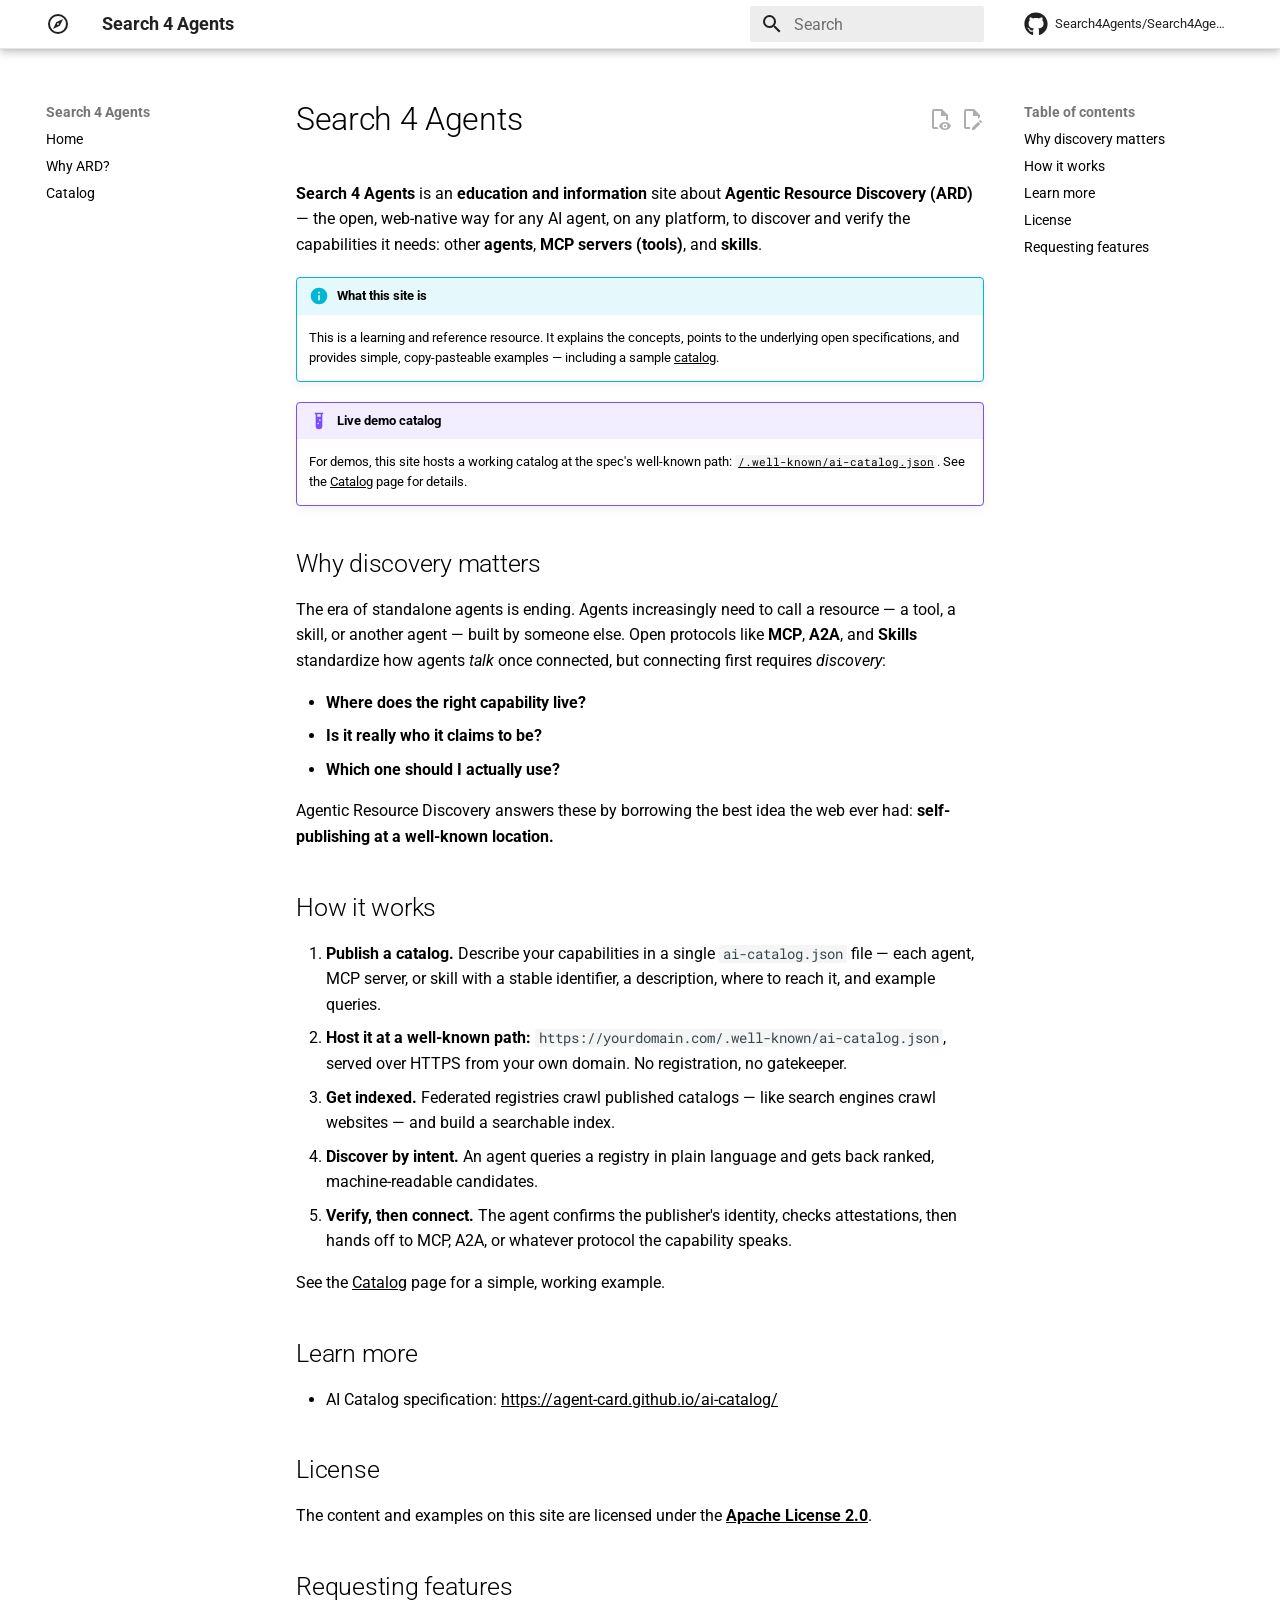
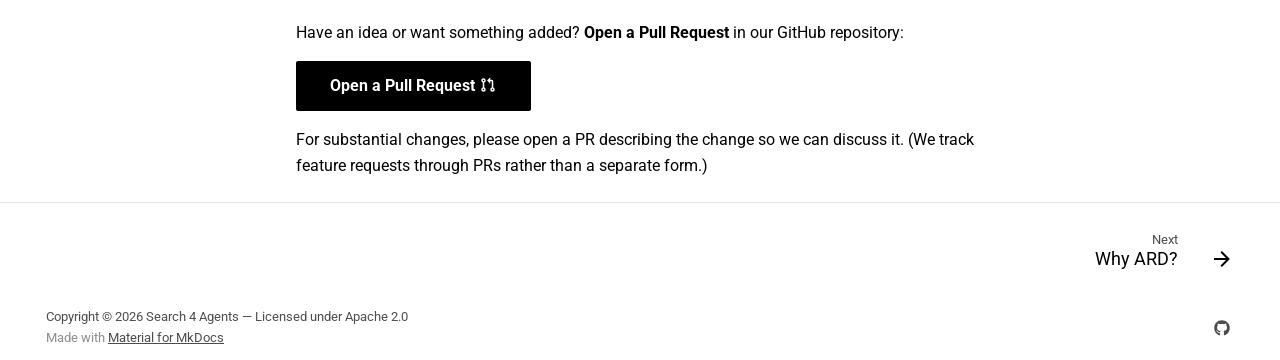
==== index.html @ 11ebf875 "Deployed f8ed419 with MkDocs version: 1.6.1" ====
<!doctype html>
<html lang="en" class="no-js">
  <head>
    
      <meta charset="utf-8">
      <meta name="viewport" content="width=device-width,initial-scale=1">
      
        <meta name="description" content="Search 4 Agents is an education and information site about Agentic Resource Discovery — how to publish, find, and verify agents, MCP servers, and skills on the open web.">
      
      
        <meta name="author" content="Search 4 Agents">
      
      
        <link rel="canonical" href="https://search4agents.github.io/">
      
      
      
        <link rel="next" href="why-ard/">
      
      
        
      
      
      <link rel="icon" href="assets/images/favicon.png">
      <meta name="generator" content="mkdocs-1.6.1, mkdocs-material-9.7.6">
    
    
      
        <title>Search 4 Agents</title>
      
    
    
      <link rel="stylesheet" href="assets/stylesheets/main.484c7ddc.min.css">
      
        
        <link rel="stylesheet" href="assets/stylesheets/palette.ab4e12ef.min.css">
      
      


    
    
      
    
    
      
        
        
        <link rel="preconnect" href="https://fonts.gstatic.com" crossorigin>
        <link rel="stylesheet" href="https://fonts.googleapis.com/css?family=Roboto:300,300i,400,400i,700,700i%7CRoboto+Mono:400,400i,700,700i&display=fallback">
        <style>:root{--md-text-font:"Roboto";--md-code-font:"Roboto Mono"}</style>
      
    
    
      <link rel="stylesheet" href="stylesheets/extra.css">
    
    <script>__md_scope=new URL(".",location),__md_hash=e=>[...e].reduce(((e,_)=>(e<<5)-e+_.charCodeAt(0)),0),__md_get=(e,_=localStorage,t=__md_scope)=>JSON.parse(_.getItem(t.pathname+"."+e)),__md_set=(e,_,t=localStorage,a=__md_scope)=>{try{t.setItem(a.pathname+"."+e,JSON.stringify(_))}catch(e){}}</script>
    
      

    
    
  <link rel="ai-catalog" href="/.well-known/ai-catalog.json" type="application/ai-catalog+json">

  </head>
  
  
    
    
    
    
    
    <body dir="ltr" data-md-color-scheme="default" data-md-color-primary="white" data-md-color-accent="black">
  
    
    <input class="md-toggle" data-md-toggle="drawer" type="checkbox" id="__drawer" autocomplete="off">
    <input class="md-toggle" data-md-toggle="search" type="checkbox" id="__search" autocomplete="off">
    <label class="md-overlay" for="__drawer"></label>
    <div data-md-component="skip">
      
        
        <a href="#search-4-agents" class="md-skip">
          Skip to content
        </a>
      
    </div>
    <div data-md-component="announce">
      
    </div>
    
    
      

  

<header class="md-header md-header--shadow" data-md-component="header">
  <nav class="md-header__inner md-grid" aria-label="Header">
    <a href="." title="Search 4 Agents" class="md-header__button md-logo" aria-label="Search 4 Agents" data-md-component="logo">
      
  
  <svg xmlns="http://www.w3.org/2000/svg" viewBox="0 0 24 24"><path d="m7 17 3.2-6.8L17 7l-3.2 6.8zm5-5.9a.9.9 0 0 0-.9.9.9.9 0 0 0 .9.9.9.9 0 0 0 .9-.9.9.9 0 0 0-.9-.9M12 2a10 10 0 0 1 10 10 10 10 0 0 1-10 10A10 10 0 0 1 2 12 10 10 0 0 1 12 2m0 2a8 8 0 0 0-8 8 8 8 0 0 0 8 8 8 8 0 0 0 8-8 8 8 0 0 0-8-8"/></svg>

    </a>
    <label class="md-header__button md-icon" for="__drawer">
      
      <svg xmlns="http://www.w3.org/2000/svg" viewBox="0 0 24 24"><path d="M3 6h18v2H3zm0 5h18v2H3zm0 5h18v2H3z"/></svg>
    </label>
    <div class="md-header__title" data-md-component="header-title">
      <div class="md-header__ellipsis">
        <div class="md-header__topic">
          <span class="md-ellipsis">
            Search 4 Agents
          </span>
        </div>
        <div class="md-header__topic" data-md-component="header-topic">
          <span class="md-ellipsis">
            
              Home
            
          </span>
        </div>
      </div>
    </div>
    
      
    
    
    
    
      
      
        <label class="md-header__button md-icon" for="__search">
          
          <svg xmlns="http://www.w3.org/2000/svg" viewBox="0 0 24 24"><path d="M9.5 3A6.5 6.5 0 0 1 16 9.5c0 1.61-.59 3.09-1.56 4.23l.27.27h.79l5 5-1.5 1.5-5-5v-.79l-.27-.27A6.52 6.52 0 0 1 9.5 16 6.5 6.5 0 0 1 3 9.5 6.5 6.5 0 0 1 9.5 3m0 2C7 5 5 7 5 9.5S7 14 9.5 14 14 12 14 9.5 12 5 9.5 5"/></svg>
        </label>
        <div class="md-search" data-md-component="search" role="dialog">
  <label class="md-search__overlay" for="__search"></label>
  <div class="md-search__inner" role="search">
    <form class="md-search__form" name="search">
      <input type="text" class="md-search__input" name="query" aria-label="Search" placeholder="Search" autocapitalize="off" autocorrect="off" autocomplete="off" spellcheck="false" data-md-component="search-query" required>
      <label class="md-search__icon md-icon" for="__search">
        
        <svg xmlns="http://www.w3.org/2000/svg" viewBox="0 0 24 24"><path d="M9.5 3A6.5 6.5 0 0 1 16 9.5c0 1.61-.59 3.09-1.56 4.23l.27.27h.79l5 5-1.5 1.5-5-5v-.79l-.27-.27A6.52 6.52 0 0 1 9.5 16 6.5 6.5 0 0 1 3 9.5 6.5 6.5 0 0 1 9.5 3m0 2C7 5 5 7 5 9.5S7 14 9.5 14 14 12 14 9.5 12 5 9.5 5"/></svg>
        
        <svg xmlns="http://www.w3.org/2000/svg" viewBox="0 0 24 24"><path d="M20 11v2H8l5.5 5.5-1.42 1.42L4.16 12l7.92-7.92L13.5 5.5 8 11z"/></svg>
      </label>
      <nav class="md-search__options" aria-label="Search">
        
        <button type="reset" class="md-search__icon md-icon" title="Clear" aria-label="Clear" tabindex="-1">
          
          <svg xmlns="http://www.w3.org/2000/svg" viewBox="0 0 24 24"><path d="M19 6.41 17.59 5 12 10.59 6.41 5 5 6.41 10.59 12 5 17.59 6.41 19 12 13.41 17.59 19 19 17.59 13.41 12z"/></svg>
        </button>
      </nav>
      
        <div class="md-search__suggest" data-md-component="search-suggest"></div>
      
    </form>
    <div class="md-search__output">
      <div class="md-search__scrollwrap" tabindex="0" data-md-scrollfix>
        <div class="md-search-result" data-md-component="search-result">
          <div class="md-search-result__meta">
            Initializing search
          </div>
          <ol class="md-search-result__list" role="presentation"></ol>
        </div>
      </div>
    </div>
  </div>
</div>
      
    
    
      <div class="md-header__source">
        <a href="https://github.com/Search4Agents/Search4Agents" title="Go to repository" class="md-source" data-md-component="source">
  <div class="md-source__icon md-icon">
    
    <svg xmlns="http://www.w3.org/2000/svg" viewBox="0 0 512 512"><!--! Font Awesome Free 7.1.0 by @fontawesome - https://fontawesome.com License - https://fontawesome.com/license/free (Icons: CC BY 4.0, Fonts: SIL OFL 1.1, Code: MIT License) Copyright 2025 Fonticons, Inc.--><path d="M173.9 397.4c0 2-2.3 3.6-5.2 3.6-3.3.3-5.6-1.3-5.6-3.6 0-2 2.3-3.6 5.2-3.6 3-.3 5.6 1.3 5.6 3.6m-31.1-4.5c-.7 2 1.3 4.3 4.3 4.9 2.6 1 5.6 0 6.2-2s-1.3-4.3-4.3-5.2c-2.6-.7-5.5.3-6.2 2.3m44.2-1.7c-2.9.7-4.9 2.6-4.6 4.9.3 2 2.9 3.3 5.9 2.6 2.9-.7 4.9-2.6 4.6-4.6-.3-1.9-3-3.2-5.9-2.9M252.8 8C114.1 8 8 113.3 8 252c0 110.9 69.8 205.8 169.5 239.2 12.8 2.3 17.3-5.6 17.3-12.1 0-6.2-.3-40.4-.3-61.4 0 0-70 15-84.7-29.8 0 0-11.4-29.1-27.8-36.6 0 0-22.9-15.7 1.6-15.4 0 0 24.9 2 38.6 25.8 21.9 38.6 58.6 27.5 72.9 20.9 2.3-16 8.8-27.1 16-33.7-55.9-6.2-112.3-14.3-112.3-110.5 0-27.5 7.6-41.3 23.6-58.9-2.6-6.5-11.1-33.3 2.6-67.9 20.9-6.5 69 27 69 27 20-5.6 41.5-8.5 62.8-8.5s42.8 2.9 62.8 8.5c0 0 48.1-33.6 69-27 13.7 34.7 5.2 61.4 2.6 67.9 16 17.7 25.8 31.5 25.8 58.9 0 96.5-58.9 104.2-114.8 110.5 9.2 7.9 17 22.9 17 46.4 0 33.7-.3 75.4-.3 83.6 0 6.5 4.6 14.4 17.3 12.1C436.2 457.8 504 362.9 504 252 504 113.3 391.5 8 252.8 8M105.2 352.9c-1.3 1-1 3.3.7 5.2 1.6 1.6 3.9 2.3 5.2 1 1.3-1 1-3.3-.7-5.2-1.6-1.6-3.9-2.3-5.2-1m-10.8-8.1c-.7 1.3.3 2.9 2.3 3.9 1.6 1 3.6.7 4.3-.7.7-1.3-.3-2.9-2.3-3.9-2-.6-3.6-.3-4.3.7m32.4 35.6c-1.6 1.3-1 4.3 1.3 6.2 2.3 2.3 5.2 2.6 6.5 1 1.3-1.3.7-4.3-1.3-6.2-2.2-2.3-5.2-2.6-6.5-1m-11.4-14.7c-1.6 1-1.6 3.6 0 5.9s4.3 3.3 5.6 2.3c1.6-1.3 1.6-3.9 0-6.2-1.4-2.3-4-3.3-5.6-2"/></svg>
  </div>
  <div class="md-source__repository">
    Search4Agents/Search4Agents
  </div>
</a>
      </div>
    
  </nav>
  
</header>
    
    <div class="md-container" data-md-component="container">
      
      
        
          
        
      
      <main class="md-main" data-md-component="main">
        <div class="md-main__inner md-grid">
          
            
              
              <div class="md-sidebar md-sidebar--primary" data-md-component="sidebar" data-md-type="navigation" >
                <div class="md-sidebar__scrollwrap">
                  <div class="md-sidebar__inner">
                    



<nav class="md-nav md-nav--primary" aria-label="Navigation" data-md-level="0">
  <label class="md-nav__title" for="__drawer">
    <a href="." title="Search 4 Agents" class="md-nav__button md-logo" aria-label="Search 4 Agents" data-md-component="logo">
      
  
  <svg xmlns="http://www.w3.org/2000/svg" viewBox="0 0 24 24"><path d="m7 17 3.2-6.8L17 7l-3.2 6.8zm5-5.9a.9.9 0 0 0-.9.9.9.9 0 0 0 .9.9.9.9 0 0 0 .9-.9.9.9 0 0 0-.9-.9M12 2a10 10 0 0 1 10 10 10 10 0 0 1-10 10A10 10 0 0 1 2 12 10 10 0 0 1 12 2m0 2a8 8 0 0 0-8 8 8 8 0 0 0 8 8 8 8 0 0 0 8-8 8 8 0 0 0-8-8"/></svg>

    </a>
    Search 4 Agents
  </label>
  
    <div class="md-nav__source">
      <a href="https://github.com/Search4Agents/Search4Agents" title="Go to repository" class="md-source" data-md-component="source">
  <div class="md-source__icon md-icon">
    
    <svg xmlns="http://www.w3.org/2000/svg" viewBox="0 0 512 512"><!--! Font Awesome Free 7.1.0 by @fontawesome - https://fontawesome.com License - https://fontawesome.com/license/free (Icons: CC BY 4.0, Fonts: SIL OFL 1.1, Code: MIT License) Copyright 2025 Fonticons, Inc.--><path d="M173.9 397.4c0 2-2.3 3.6-5.2 3.6-3.3.3-5.6-1.3-5.6-3.6 0-2 2.3-3.6 5.2-3.6 3-.3 5.6 1.3 5.6 3.6m-31.1-4.5c-.7 2 1.3 4.3 4.3 4.9 2.6 1 5.6 0 6.2-2s-1.3-4.3-4.3-5.2c-2.6-.7-5.5.3-6.2 2.3m44.2-1.7c-2.9.7-4.9 2.6-4.6 4.9.3 2 2.9 3.3 5.9 2.6 2.9-.7 4.9-2.6 4.6-4.6-.3-1.9-3-3.2-5.9-2.9M252.8 8C114.1 8 8 113.3 8 252c0 110.9 69.8 205.8 169.5 239.2 12.8 2.3 17.3-5.6 17.3-12.1 0-6.2-.3-40.4-.3-61.4 0 0-70 15-84.7-29.8 0 0-11.4-29.1-27.8-36.6 0 0-22.9-15.7 1.6-15.4 0 0 24.9 2 38.6 25.8 21.9 38.6 58.6 27.5 72.9 20.9 2.3-16 8.8-27.1 16-33.7-55.9-6.2-112.3-14.3-112.3-110.5 0-27.5 7.6-41.3 23.6-58.9-2.6-6.5-11.1-33.3 2.6-67.9 20.9-6.5 69 27 69 27 20-5.6 41.5-8.5 62.8-8.5s42.8 2.9 62.8 8.5c0 0 48.1-33.6 69-27 13.7 34.7 5.2 61.4 2.6 67.9 16 17.7 25.8 31.5 25.8 58.9 0 96.5-58.9 104.2-114.8 110.5 9.2 7.9 17 22.9 17 46.4 0 33.7-.3 75.4-.3 83.6 0 6.5 4.6 14.4 17.3 12.1C436.2 457.8 504 362.9 504 252 504 113.3 391.5 8 252.8 8M105.2 352.9c-1.3 1-1 3.3.7 5.2 1.6 1.6 3.9 2.3 5.2 1 1.3-1 1-3.3-.7-5.2-1.6-1.6-3.9-2.3-5.2-1m-10.8-8.1c-.7 1.3.3 2.9 2.3 3.9 1.6 1 3.6.7 4.3-.7.7-1.3-.3-2.9-2.3-3.9-2-.6-3.6-.3-4.3.7m32.4 35.6c-1.6 1.3-1 4.3 1.3 6.2 2.3 2.3 5.2 2.6 6.5 1 1.3-1.3.7-4.3-1.3-6.2-2.2-2.3-5.2-2.6-6.5-1m-11.4-14.7c-1.6 1-1.6 3.6 0 5.9s4.3 3.3 5.6 2.3c1.6-1.3 1.6-3.9 0-6.2-1.4-2.3-4-3.3-5.6-2"/></svg>
  </div>
  <div class="md-source__repository">
    Search4Agents/Search4Agents
  </div>
</a>
    </div>
  
  <ul class="md-nav__list" data-md-scrollfix>
    
      
      
  
  
    
  
  
  
    <li class="md-nav__item md-nav__item--active">
      
      <input class="md-nav__toggle md-toggle" type="checkbox" id="__toc">
      
      
        
      
      
        <label class="md-nav__link md-nav__link--active" for="__toc">
          
  
  
  <span class="md-ellipsis">
    
  
    Home
  

    
  </span>
  
  

          <span class="md-nav__icon md-icon"></span>
        </label>
      
      <a href="." class="md-nav__link md-nav__link--active">
        
  
  
  <span class="md-ellipsis">
    
  
    Home
  

    
  </span>
  
  

      </a>
      
        

<nav class="md-nav md-nav--secondary" aria-label="Table of contents">
  
  
  
    
  
  
    <label class="md-nav__title" for="__toc">
      <span class="md-nav__icon md-icon"></span>
      Table of contents
    </label>
    <ul class="md-nav__list" data-md-component="toc" data-md-scrollfix>
      
        <li class="md-nav__item">
  <a href="#why-discovery-matters" class="md-nav__link">
    <span class="md-ellipsis">
      
        Why discovery matters
      
    </span>
  </a>
  
</li>
      
        <li class="md-nav__item">
  <a href="#how-it-works" class="md-nav__link">
    <span class="md-ellipsis">
      
        How it works
      
    </span>
  </a>
  
</li>
      
        <li class="md-nav__item">
  <a href="#learn-more" class="md-nav__link">
    <span class="md-ellipsis">
      
        Learn more
      
    </span>
  </a>
  
</li>
      
        <li class="md-nav__item">
  <a href="#license" class="md-nav__link">
    <span class="md-ellipsis">
      
        License
      
    </span>
  </a>
  
</li>
      
        <li class="md-nav__item">
  <a href="#requesting-features" class="md-nav__link">
    <span class="md-ellipsis">
      
        Requesting features
      
    </span>
  </a>
  
</li>
      
    </ul>
  
</nav>
      
    </li>
  

    
      
      
  
  
  
  
    <li class="md-nav__item">
      <a href="why-ard/" class="md-nav__link">
        
  
  
  <span class="md-ellipsis">
    
  
    Why ARD?
  

    
  </span>
  
  

      </a>
    </li>
  

    
      
      
  
  
  
  
    <li class="md-nav__item">
      <a href="catalog/" class="md-nav__link">
        
  
  
  <span class="md-ellipsis">
    
  
    Catalog
  

    
  </span>
  
  

      </a>
    </li>
  

    
  </ul>
</nav>
                  </div>
                </div>
              </div>
            
            
              
              <div class="md-sidebar md-sidebar--secondary" data-md-component="sidebar" data-md-type="toc" >
                <div class="md-sidebar__scrollwrap">
                  <div class="md-sidebar__inner">
                    

<nav class="md-nav md-nav--secondary" aria-label="Table of contents">
  
  
  
    
  
  
    <label class="md-nav__title" for="__toc">
      <span class="md-nav__icon md-icon"></span>
      Table of contents
    </label>
    <ul class="md-nav__list" data-md-component="toc" data-md-scrollfix>
      
        <li class="md-nav__item">
  <a href="#why-discovery-matters" class="md-nav__link">
    <span class="md-ellipsis">
      
        Why discovery matters
      
    </span>
  </a>
  
</li>
      
        <li class="md-nav__item">
  <a href="#how-it-works" class="md-nav__link">
    <span class="md-ellipsis">
      
        How it works
      
    </span>
  </a>
  
</li>
      
        <li class="md-nav__item">
  <a href="#learn-more" class="md-nav__link">
    <span class="md-ellipsis">
      
        Learn more
      
    </span>
  </a>
  
</li>
      
        <li class="md-nav__item">
  <a href="#license" class="md-nav__link">
    <span class="md-ellipsis">
      
        License
      
    </span>
  </a>
  
</li>
      
        <li class="md-nav__item">
  <a href="#requesting-features" class="md-nav__link">
    <span class="md-ellipsis">
      
        Requesting features
      
    </span>
  </a>
  
</li>
      
    </ul>
  
</nav>
                  </div>
                </div>
              </div>
            
          
          
            <div class="md-content" data-md-component="content">
              
              <article class="md-content__inner md-typeset">
                
                  


  
    <a href="https://github.com/Search4Agents/Search4Agents/edit/main/docs/index.md" title="Edit this page" class="md-content__button md-icon" rel="edit">
      
      <svg xmlns="http://www.w3.org/2000/svg" viewBox="0 0 24 24"><path d="M10 20H6V4h7v5h5v3.1l2-2V8l-6-6H6c-1.1 0-2 .9-2 2v16c0 1.1.9 2 2 2h4zm10.2-7c.1 0 .3.1.4.2l1.3 1.3c.2.2.2.6 0 .8l-1 1-2.1-2.1 1-1c.1-.1.2-.2.4-.2m0 3.9L14.1 23H12v-2.1l6.1-6.1z"/></svg>
    </a>
  
  
    
      
    
    <a href="https://github.com/Search4Agents/Search4Agents/raw/main/docs/index.md" title="View source of this page" class="md-content__button md-icon">
      
      <svg xmlns="http://www.w3.org/2000/svg" viewBox="0 0 24 24"><path d="M17 18c.56 0 1 .44 1 1s-.44 1-1 1-1-.44-1-1 .44-1 1-1m0-3c-2.73 0-5.06 1.66-6 4 .94 2.34 3.27 4 6 4s5.06-1.66 6-4c-.94-2.34-3.27-4-6-4m0 6.5a2.5 2.5 0 0 1-2.5-2.5 2.5 2.5 0 0 1 2.5-2.5 2.5 2.5 0 0 1 2.5 2.5 2.5 2.5 0 0 1-2.5 2.5M9.27 20H6V4h7v5h5v4.07c.7.08 1.36.25 2 .49V8l-6-6H6a2 2 0 0 0-2 2v16a2 2 0 0 0 2 2h4.5a8.2 8.2 0 0 1-1.23-2"/></svg>
    </a>
  


<h1 id="search-4-agents">Search 4 Agents<a class="headerlink" href="#search-4-agents" title="Permanent link">&para;</a></h1>
<p><strong>Search 4 Agents</strong> is an <strong>education and information</strong> site about
<strong>Agentic Resource Discovery (ARD)</strong> — the open, web-native way for any AI agent,
on any platform, to discover and verify the capabilities it needs: other
<strong>agents</strong>, <strong>MCP servers (tools)</strong>, and <strong>skills</strong>.</p>
<div class="admonition info">
<p class="admonition-title">What this site is</p>
<p>This is a learning and reference resource. It explains the concepts, points
to the underlying open specifications, and provides simple, copy-pasteable
examples — including a sample <a href="catalog/">catalog</a>.</p>
</div>
<div class="admonition example">
<p class="admonition-title">Live demo catalog</p>
<p>For demos, this site hosts a working catalog at the spec's well-known path:
<a href=".well-known/ai-catalog.json"><code>/.well-known/ai-catalog.json</code></a>. See the
<a href="catalog/#live-demo-catalog">Catalog</a> page for details.</p>
</div>
<h2 id="why-discovery-matters">Why discovery matters<a class="headerlink" href="#why-discovery-matters" title="Permanent link">&para;</a></h2>
<p>The era of standalone agents is ending. Agents increasingly need to call a
resource — a tool, a skill, or another agent — built by someone else. Open
protocols like <strong>MCP</strong>, <strong>A2A</strong>, and <strong>Skills</strong> standardize how agents <em>talk</em>
once connected, but connecting first requires <em>discovery</em>:</p>
<ul>
<li><strong>Where does the right capability live?</strong></li>
<li><strong>Is it really who it claims to be?</strong></li>
<li><strong>Which one should I actually use?</strong></li>
</ul>
<p>Agentic Resource Discovery answers these by borrowing the best idea the web ever
had: <strong>self-publishing at a well-known location.</strong></p>
<h2 id="how-it-works">How it works<a class="headerlink" href="#how-it-works" title="Permanent link">&para;</a></h2>
<ol>
<li><strong>Publish a catalog.</strong> Describe your capabilities in a single
   <code>ai-catalog.json</code> file — each agent, MCP server, or skill with a stable
   identifier, a description, where to reach it, and example queries.</li>
<li><strong>Host it at a well-known path:</strong>
   <code>https://yourdomain.com/.well-known/ai-catalog.json</code>, served over HTTPS from
   your own domain. No registration, no gatekeeper.</li>
<li><strong>Get indexed.</strong> Federated registries crawl published catalogs — like search
   engines crawl websites — and build a searchable index.</li>
<li><strong>Discover by intent.</strong> An agent queries a registry in plain language and
   gets back ranked, machine-readable candidates.</li>
<li><strong>Verify, then connect.</strong> The agent confirms the publisher's identity,
   checks attestations, then hands off to MCP, A2A, or whatever protocol the
   capability speaks.</li>
</ol>
<p>See the <a href="catalog/">Catalog</a> page for a simple, working example.</p>
<h2 id="learn-more">Learn more<a class="headerlink" href="#learn-more" title="Permanent link">&para;</a></h2>
<ul>
<li>AI Catalog specification: <a href="https://agent-card.github.io/ai-catalog/">https://agent-card.github.io/ai-catalog/</a></li>
</ul>
<h2 id="license">License<a class="headerlink" href="#license" title="Permanent link">&para;</a></h2>
<p>The content and examples on this site are licensed under the
<strong><a href="https://www.apache.org/licenses/LICENSE-2.0">Apache License 2.0</a></strong>.</p>
<h2 id="requesting-features">Requesting features<a class="headerlink" href="#requesting-features" title="Permanent link">&para;</a></h2>
<p>Have an idea or want something added? <strong>Open a Pull Request</strong> in our GitHub
repository:</p>
<p><a class="md-button md-button--primary" href="https://github.com/Search4Agents/Search4Agents/pulls">Open a Pull Request <span class="twemoji"><svg xmlns="http://www.w3.org/2000/svg" viewBox="0 0 24 24"><path d="M6 3a3 3 0 0 1 3 3c0 1.31-.83 2.42-2 2.83v6.34c1.17.41 2 1.52 2 2.83a3 3 0 0 1-3 3 3 3 0 0 1-3-3c0-1.31.83-2.42 2-2.83V8.83A2.99 2.99 0 0 1 3 6a3 3 0 0 1 3-3m0 2a1 1 0 0 0-1 1 1 1 0 0 0 1 1 1 1 0 0 0 1-1 1 1 0 0 0-1-1m0 12a1 1 0 0 0-1 1 1 1 0 0 0 1 1 1 1 0 0 0 1-1 1 1 0 0 0-1-1m15 1a3 3 0 0 1-3 3 3 3 0 0 1-3-3c0-1.31.83-2.42 2-2.83V7h-2v3.25L10.75 6 15 1.75V5h2a2 2 0 0 1 2 2v8.17c1.17.41 2 1.52 2 2.83m-3-1a1 1 0 0 0-1 1 1 1 0 0 0 1 1 1 1 0 0 0 1-1 1 1 0 0 0-1-1"/></svg></span></a></p>
<p>For substantial changes, please open a PR describing the change so we can discuss
it. (We track feature requests through PRs rather than a separate form.)</p>












                
              </article>
            </div>
          
          
<script>var target=document.getElementById(location.hash.slice(1));target&&target.name&&(target.checked=target.name.startsWith("__tabbed_"))</script>
        </div>
        
          <button type="button" class="md-top md-icon" data-md-component="top" hidden>
  
  <svg xmlns="http://www.w3.org/2000/svg" viewBox="0 0 24 24"><path d="M13 20h-2V8l-5.5 5.5-1.42-1.42L12 4.16l7.92 7.92-1.42 1.42L13 8z"/></svg>
  Back to top
</button>
        
      </main>
      
        <footer class="md-footer">
  
    
      
      <nav class="md-footer__inner md-grid" aria-label="Footer" >
        
        
          
          <a href="why-ard/" class="md-footer__link md-footer__link--next" aria-label="Next: Why ARD?">
            <div class="md-footer__title">
              <span class="md-footer__direction">
                Next
              </span>
              <div class="md-ellipsis">
                Why ARD?
              </div>
            </div>
            <div class="md-footer__button md-icon">
              
              <svg xmlns="http://www.w3.org/2000/svg" viewBox="0 0 24 24"><path d="M4 11v2h12l-5.5 5.5 1.42 1.42L19.84 12l-7.92-7.92L10.5 5.5 16 11z"/></svg>
            </div>
          </a>
        
      </nav>
    
  
  <div class="md-footer-meta md-typeset">
    <div class="md-footer-meta__inner md-grid">
      <div class="md-copyright">
  
    <div class="md-copyright__highlight">
      Copyright &copy; 2026 Search 4 Agents — Licensed under Apache 2.0
    </div>
  
  
    Made with
    <a href="https://squidfunk.github.io/mkdocs-material/" target="_blank" rel="noopener">
      Material for MkDocs
    </a>
  
</div>
      
        
<div class="md-social">
  
    
    
    
    
    <a href="https://github.com/Search4Agents/Search4Agents" target="_blank" rel="noopener" title="Search 4 Agents on GitHub" class="md-social__link">
      <svg xmlns="http://www.w3.org/2000/svg" viewBox="0 0 512 512"><!--! Font Awesome Free 7.1.0 by @fontawesome - https://fontawesome.com License - https://fontawesome.com/license/free (Icons: CC BY 4.0, Fonts: SIL OFL 1.1, Code: MIT License) Copyright 2025 Fonticons, Inc.--><path d="M173.9 397.4c0 2-2.3 3.6-5.2 3.6-3.3.3-5.6-1.3-5.6-3.6 0-2 2.3-3.6 5.2-3.6 3-.3 5.6 1.3 5.6 3.6m-31.1-4.5c-.7 2 1.3 4.3 4.3 4.9 2.6 1 5.6 0 6.2-2s-1.3-4.3-4.3-5.2c-2.6-.7-5.5.3-6.2 2.3m44.2-1.7c-2.9.7-4.9 2.6-4.6 4.9.3 2 2.9 3.3 5.9 2.6 2.9-.7 4.9-2.6 4.6-4.6-.3-1.9-3-3.2-5.9-2.9M252.8 8C114.1 8 8 113.3 8 252c0 110.9 69.8 205.8 169.5 239.2 12.8 2.3 17.3-5.6 17.3-12.1 0-6.2-.3-40.4-.3-61.4 0 0-70 15-84.7-29.8 0 0-11.4-29.1-27.8-36.6 0 0-22.9-15.7 1.6-15.4 0 0 24.9 2 38.6 25.8 21.9 38.6 58.6 27.5 72.9 20.9 2.3-16 8.8-27.1 16-33.7-55.9-6.2-112.3-14.3-112.3-110.5 0-27.5 7.6-41.3 23.6-58.9-2.6-6.5-11.1-33.3 2.6-67.9 20.9-6.5 69 27 69 27 20-5.6 41.5-8.5 62.8-8.5s42.8 2.9 62.8 8.5c0 0 48.1-33.6 69-27 13.7 34.7 5.2 61.4 2.6 67.9 16 17.7 25.8 31.5 25.8 58.9 0 96.5-58.9 104.2-114.8 110.5 9.2 7.9 17 22.9 17 46.4 0 33.7-.3 75.4-.3 83.6 0 6.5 4.6 14.4 17.3 12.1C436.2 457.8 504 362.9 504 252 504 113.3 391.5 8 252.8 8M105.2 352.9c-1.3 1-1 3.3.7 5.2 1.6 1.6 3.9 2.3 5.2 1 1.3-1 1-3.3-.7-5.2-1.6-1.6-3.9-2.3-5.2-1m-10.8-8.1c-.7 1.3.3 2.9 2.3 3.9 1.6 1 3.6.7 4.3-.7.7-1.3-.3-2.9-2.3-3.9-2-.6-3.6-.3-4.3.7m32.4 35.6c-1.6 1.3-1 4.3 1.3 6.2 2.3 2.3 5.2 2.6 6.5 1 1.3-1.3.7-4.3-1.3-6.2-2.2-2.3-5.2-2.6-6.5-1m-11.4-14.7c-1.6 1-1.6 3.6 0 5.9s4.3 3.3 5.6 2.3c1.6-1.3 1.6-3.9 0-6.2-1.4-2.3-4-3.3-5.6-2"/></svg>
    </a>
  
</div>
      
    </div>
  </div>
</footer>
      
    </div>
    <div class="md-dialog" data-md-component="dialog">
      <div class="md-dialog__inner md-typeset"></div>
    </div>
    
    
    
      
      
      <script id="__config" type="application/json">{"annotate": null, "base": ".", "features": ["navigation.instant", "navigation.tracking", "navigation.top", "navigation.footer", "content.code.copy", "content.action.edit", "content.action.view", "search.suggest", "search.highlight", "toc.follow"], "search": "assets/javascripts/workers/search.2c215733.min.js", "tags": null, "translations": {"clipboard.copied": "Copied to clipboard", "clipboard.copy": "Copy to clipboard", "search.result.more.one": "1 more on this page", "search.result.more.other": "# more on this page", "search.result.none": "No matching documents", "search.result.one": "1 matching document", "search.result.other": "# matching documents", "search.result.placeholder": "Type to start searching", "search.result.term.missing": "Missing", "select.version": "Select version"}, "version": null}</script>
    
    
      <script src="assets/javascripts/bundle.79ae519e.min.js"></script>
      
    
  </body>
</html>
---- assets/stylesheets/main.484c7ddc.min.css ----
@charset "UTF-8";html{-webkit-text-size-adjust:none;-moz-text-size-adjust:none;text-size-adjust:none;box-sizing:border-box}*,:after,:before{box-sizing:inherit}@media (prefers-reduced-motion){*,:after,:before{transition:none!important}}body{margin:0}a,button,input,label{-webkit-tap-highlight-color:transparent}a{color:inherit;text-decoration:none}hr{border:0;box-sizing:initial;display:block;height:.05rem;overflow:visible;padding:0}small{font-size:80%}sub,sup{line-height:1em}img{border-style:none}table{border-collapse:initial;border-spacing:0}td,th{font-weight:400;vertical-align:top}button{background:#0000;border:0;font-family:inherit;font-size:inherit;margin:0;padding:0}input{border:0;outline:none}:root{--md-primary-fg-color:#4051b5;--md-primary-fg-color--light:#5d6cc0;--md-primary-fg-color--dark:#303fa1;--md-primary-bg-color:#fff;--md-primary-bg-color--light:#ffffffb3;--md-accent-fg-color:#526cfe;--md-accent-fg-color--transparent:#526cfe1a;--md-accent-bg-color:#fff;--md-accent-bg-color--light:#ffffffb3}[data-md-color-scheme=default]{color-scheme:light}[data-md-color-scheme=default] img[src$="#gh-dark-mode-only"],[data-md-color-scheme=default] img[src$="#only-dark"]{display:none}:root,[data-md-color-scheme=default]{--md-hue:225deg;--md-default-fg-color:#000000de;--md-default-fg-color--light:#0000008a;--md-default-fg-color--lighter:#00000052;--md-default-fg-color--lightest:#00000012;--md-default-bg-color:#fff;--md-default-bg-color--light:#ffffffb3;--md-default-bg-color--lighter:#ffffff4d;--md-default-bg-color--lightest:#ffffff1f;--md-code-fg-color:#36464e;--md-code-bg-color:#f5f5f5;--md-code-bg-color--light:#f5f5f5b3;--md-code-bg-color--lighter:#f5f5f54d;--md-code-hl-color:#4287ff;--md-code-hl-color--light:#4287ff1a;--md-code-hl-number-color:#d52a2a;--md-code-hl-special-color:#db1457;--md-code-hl-function-color:#a846b9;--md-code-hl-constant-color:#6e59d9;--md-code-hl-keyword-color:#3f6ec6;--md-code-hl-string-color:#1c7d4d;--md-code-hl-name-color:var(--md-code-fg-color);--md-code-hl-operator-color:var(--md-default-fg-color--light);--md-code-hl-punctuation-color:var(--md-default-fg-color--light);--md-code-hl-comment-color:var(--md-default-fg-color--light);--md-code-hl-generic-color:var(--md-default-fg-color--light);--md-code-hl-variable-color:var(--md-default-fg-color--light);--md-typeset-color:var(--md-default-fg-color);--md-typeset-a-color:var(--md-primary-fg-color);--md-typeset-del-color:#f5503d26;--md-typeset-ins-color:#0bd57026;--md-typeset-kbd-color:#fafafa;--md-typeset-kbd-accent-color:#fff;--md-typeset-kbd-border-color:#b8b8b8;--md-typeset-mark-color:#ffff0080;--md-typeset-table-color:#0000001f;--md-typeset-table-color--light:rgba(0,0,0,.035);--md-admonition-fg-color:var(--md-default-fg-color);--md-admonition-bg-color:var(--md-default-bg-color);--md-warning-fg-color:#000000de;--md-warning-bg-color:#ff9;--md-footer-fg-color:#fff;--md-footer-fg-color--light:#ffffffb3;--md-footer-fg-color--lighter:#ffffff73;--md-footer-bg-color:#000000de;--md-footer-bg-color--dark:#00000052;--md-shadow-z1:0 0.2rem 0.5rem #0000000d,0 0 0.05rem #0000001a;--md-shadow-z2:0 0.2rem 0.5rem #0000001a,0 0 0.05rem #00000040;--md-shadow-z3:0 0.2rem 0.5rem #0003,0 0 0.05rem #00000059}.md-icon svg{fill:currentcolor;display:block;height:1.2rem;width:1.2rem}body{-webkit-font-smoothing:antialiased;-moz-osx-font-smoothing:grayscale;--md-text-font-family:var(--md-text-font,_),-apple-system,BlinkMacSystemFont,Helvetica,Arial,sans-serif;--md-code-font-family:var(--md-code-font,_),SFMono-Regular,Consolas,Menlo,monospace}aside,body,input{font-feature-settings:"kern","liga";color:var(--md-typeset-color);font-family:var(--md-text-font-family)}code,kbd,pre{font-feature-settings:"kern";font-family:var(--md-code-font-family)}:root{--md-typeset-table-sort-icon:url('data:image/svg+xml;charset=utf-8,<svg xmlns="http://www.w3.org/2000/svg" viewBox="0 0 24 24"><path d="m18 21-4-4h3V7h-3l4-4 4 4h-3v10h3M2 19v-2h10v2M2 13v-2h7v2M2 7V5h4v2z"/></svg>');--md-typeset-table-sort-icon--asc:url('data:image/svg+xml;charset=utf-8,<svg xmlns="http://www.w3.org/2000/svg" viewBox="0 0 24 24"><path d="M19 17h3l-4 4-4-4h3V3h2M2 17h10v2H2M6 5v2H2V5m0 6h7v2H2z"/></svg>');--md-typeset-table-sort-icon--desc:url('data:image/svg+xml;charset=utf-8,<svg xmlns="http://www.w3.org/2000/svg" viewBox="0 0 24 24"><path d="M19 7h3l-4-4-4 4h3v14h2M2 17h10v2H2M6 5v2H2V5m0 6h7v2H2z"/></svg>')}.md-typeset{-webkit-print-color-adjust:exact;color-adjust:exact;font-size:.8rem;line-height:1.6;overflow-wrap:break-word}@media print{.md-typeset{font-size:.68rem}}.md-typeset blockquote,.md-typeset dl,.md-typeset figure,.md-typeset ol,.md-typeset pre,.md-typeset ul{margin-bottom:1em;margin-top:1em}.md-typeset h1{color:var(--md-default-fg-color--light);font-size:2em;line-height:1.3;margin:0 0 1.25em}.md-typeset h1,.md-typeset h2{font-weight:300;letter-spacing:-.01em}.md-typeset h2{font-size:1.5625em;line-height:1.4;margin:1.6em 0 .64em}.md-typeset h3{font-size:1.25em;font-weight:400;letter-spacing:-.01em;line-height:1.5;margin:1.6em 0 .8em}.md-typeset h2+h3{margin-top:.8em}.md-typeset h4{font-weight:700;letter-spacing:-.01em;margin:1em 0}.md-typeset h5,.md-typeset h6{color:var(--md-default-fg-color--light);font-size:.8em;font-weight:700;letter-spacing:-.01em;margin:1.25em 0}.md-typeset h5{text-transform:uppercase}.md-typeset h5 code{text-transform:none}.md-typeset hr{border-bottom:.05rem solid var(--md-default-fg-color--lightest);display:flow-root;margin:1.5em 0}.md-typeset a{color:var(--md-typeset-a-color);word-break:break-word}.md-typeset a,.md-typeset a:before{transition:color 125ms}.md-typeset a:focus,.md-typeset a:hover{color:var(--md-accent-fg-color)}.md-typeset a:focus code,.md-typeset a:hover code{background-color:var(--md-accent-fg-color--transparent);color:var(--md-accent-fg-color)}.md-typeset a code{color:var(--md-typeset-a-color)}.md-typeset a.focus-visible{outline-color:var(--md-accent-fg-color);outline-offset:.2rem}.md-typeset code,.md-typeset kbd,.md-typeset pre{color:var(--md-code-fg-color);direction:ltr;font-variant-ligatures:none;transition:background-color 125ms}@media print{.md-typeset code,.md-typeset kbd,.md-typeset pre{white-space:pre-wrap}}.md-typeset code{background-color:var(--md-code-bg-color);border-radius:.1rem;-webkit-box-decoration-break:clone;box-decoration-break:clone;font-size:.85em;padding:0 .2941176471em;transition:color 125ms,background-color 125ms;word-break:break-word}.md-typeset code:not(.focus-visible){-webkit-tap-highlight-color:transparent;outline:none}.md-typeset pre{display:flow-root;line-height:1.4;position:relative}.md-typeset pre>code{-webkit-box-decoration-break:slice;box-decoration-break:slice;box-shadow:none;display:block;margin:0;outline-color:var(--md-accent-fg-color);overflow:auto;padding:.7720588235em 1.1764705882em;scrollbar-color:var(--md-default-fg-color--lighter) #0000;scrollbar-width:thin;touch-action:auto;word-break:normal}.md-typeset pre>code:hover{scrollbar-color:var(--md-accent-fg-color) #0000}.md-typeset pre>code::-webkit-scrollbar{height:.2rem;width:.2rem}.md-typeset pre>code::-webkit-scrollbar-thumb{background-color:var(--md-default-fg-color--lighter)}.md-typeset pre>code::-webkit-scrollbar-thumb:hover{background-color:var(--md-accent-fg-color)}.md-typeset kbd{background-color:var(--md-typeset-kbd-color);border-radius:.1rem;box-shadow:0 .1rem 0 .05rem var(--md-typeset-kbd-border-color),0 .1rem 0 var(--md-typeset-kbd-border-color),0 -.1rem .2rem var(--md-typeset-kbd-accent-color) inset;color:var(--md-default-fg-color);display:inline-block;font-size:.75em;padding:0 .6666666667em;vertical-align:text-top;word-break:break-word}.md-typeset mark{background-color:var(--md-typeset-mark-color);-webkit-box-decoration-break:clone;box-decoration-break:clone;color:inherit;word-break:break-word}.md-typeset abbr{cursor:help;text-decoration:none}.md-typeset [data-preview],.md-typeset abbr{border-bottom:.05rem dotted var(--md-default-fg-color--light)}.md-typeset small{opacity:.75}[dir=ltr] .md-typeset sub,[dir=ltr] .md-typeset sup{margin-left:.078125em}[dir=rtl] .md-typeset sub,[dir=rtl] .md-typeset sup{margin-right:.078125em}[dir=ltr] .md-typeset blockquote{padding-left:.6rem}[dir=rtl] .md-typeset blockquote{padding-right:.6rem}[dir=ltr] .md-typeset blockquote{border-left:.2rem solid var(--md-default-fg-color--lighter)}[dir=rtl] .md-typeset blockquote{border-right:.2rem solid var(--md-default-fg-color--lighter)}.md-typeset blockquote{color:var(--md-default-fg-color--light);margin-left:0;margin-right:0}.md-typeset ul{list-style-type:disc}.md-typeset ul[type]{list-style-type:revert-layer}[dir=ltr] .md-typeset ol,[dir=ltr] .md-typeset ul{margin-left:.625em}[dir=rtl] .md-typeset ol,[dir=rtl] .md-typeset ul{margin-right:.625em}.md-typeset ol,.md-typeset ul{padding:0}.md-typeset ol:not([hidden]),.md-typeset ul:not([hidden]){display:flow-root}.md-typeset ol ol,.md-typeset ul ol{list-style-type:lower-alpha}.md-typeset ol ol ol,.md-typeset ul ol ol{list-style-type:lower-roman}.md-typeset ol ol ol ol,.md-typeset ul ol ol ol{list-style-type:upper-alpha}.md-typeset ol ol ol ol ol,.md-typeset ul ol ol ol ol{list-style-type:upper-roman}.md-typeset ol[type],.md-typeset ul[type]{list-style-type:revert-layer}[dir=ltr] .md-typeset ol li,[dir=ltr] .md-typeset ul li{margin-left:1.25em}[dir=rtl] .md-typeset ol li,[dir=rtl] .md-typeset ul li{margin-right:1.25em}.md-typeset ol li,.md-typeset ul li{margin-bottom:.5em}.md-typeset ol li blockquote,.md-typeset ol li p,.md-typeset ul li blockquote,.md-typeset ul li p{margin:.5em 0}.md-typeset ol li:last-child,.md-typeset ul li:last-child{margin-bottom:0}[dir=ltr] .md-typeset ol li ol,[dir=ltr] .md-typeset ol li ul,[dir=ltr] .md-typeset ul li ol,[dir=ltr] .md-typeset ul li ul{margin-left:.625em}[dir=rtl] .md-typeset ol li ol,[dir=rtl] .md-typeset ol li ul,[dir=rtl] .md-typeset ul li ol,[dir=rtl] .md-typeset ul li ul{margin-right:.625em}.md-typeset ol li ol,.md-typeset ol li ul,.md-typeset ul li ol,.md-typeset ul li ul{margin-bottom:.5em;margin-top:.5em}[dir=ltr] .md-typeset dd{margin-left:1.875em}[dir=rtl] .md-typeset dd{margin-right:1.875em}.md-typeset dd{margin-bottom:1.5em;margin-top:1em}.md-typeset img,.md-typeset svg,.md-typeset video{height:auto;max-width:100%}.md-typeset img[align=left]{margin:1em 1em 1em 0}.md-typeset img[align=right]{margin:1em 0 1em 1em}.md-typeset img[align]:only-child{margin-top:0}.md-typeset figure{display:flow-root;margin:1em auto;max-width:100%;text-align:center;width:fit-content}.md-typeset figure img{display:block;margin:0 auto}.md-typeset figcaption{font-style:italic;margin:1em auto;max-width:24rem}.md-typeset iframe{max-width:100%}.md-typeset table:not([class]){background-color:var(--md-default-bg-color);border:.05rem solid var(--md-typeset-table-color);border-radius:.1rem;display:inline-block;font-size:.64rem;max-width:100%;overflow:auto;touch-action:auto}@media print{.md-typeset table:not([class]){display:table}}.md-typeset table:not([class])+*{margin-top:1.5em}.md-typeset table:not([class]) td>:first-child,.md-typeset table:not([class]) th>:first-child{margin-top:0}.md-typeset table:not([class]) td>:last-child,.md-typeset table:not([class]) th>:last-child{margin-bottom:0}.md-typeset table:not([class]) td:not([align]),.md-typeset table:not([class]) th:not([align]){text-align:left}[dir=rtl] .md-typeset table:not([class]) td:not([align]),[dir=rtl] .md-typeset table:not([class]) th:not([align]){text-align:right}.md-typeset table:not([class]) th{font-weight:700;min-width:5rem;padding:.9375em 1.25em;vertical-align:top}.md-typeset table:not([class]) td{border-top:.05rem solid var(--md-typeset-table-color);padding:.9375em 1.25em;vertical-align:top}.md-typeset table:not([class]) tbody tr{transition:background-color 125ms}.md-typeset table:not([class]) tbody tr:hover{background-color:var(--md-typeset-table-color--light);box-shadow:0 .05rem 0 var(--md-default-bg-color) inset}.md-typeset table:not([class]) a{word-break:normal}.md-typeset table th[role=columnheader]{cursor:pointer}[dir=ltr] .md-typeset table th[role=columnheader]:after{margin-left:.5em}[dir=rtl] .md-typeset table th[role=columnheader]:after{margin-right:.5em}.md-typeset table th[role=columnheader]:after{content:"";display:inline-block;height:1.2em;-webkit-mask-image:var(--md-typeset-table-sort-icon);mask-image:var(--md-typeset-table-sort-icon);-webkit-mask-repeat:no-repeat;mask-repeat:no-repeat;-webkit-mask-size:contain;mask-size:contain;transition:background-color 125ms;vertical-align:text-bottom;width:1.2em}.md-typeset table th[role=columnheader]:hover:after{background-color:var(--md-default-fg-color--lighter)}.md-typeset table th[role=columnheader][aria-sort=ascending]:after{background-color:var(--md-default-fg-color--light);-webkit-mask-image:var(--md-typeset-table-sort-icon--asc);mask-image:var(--md-typeset-table-sort-icon--asc)}.md-typeset table th[role=columnheader][aria-sort=descending]:after{background-color:var(--md-default-fg-color--light);-webkit-mask-image:var(--md-typeset-table-sort-icon--desc);mask-image:var(--md-typeset-table-sort-icon--desc)}.md-typeset__scrollwrap{margin:1em -.8rem;overflow-x:auto;touch-action:auto}.md-typeset__table{display:inline-block;margin-bottom:.5em;padding:0 .8rem}@media print{.md-typeset__table{display:block}}html .md-typeset__table table{display:table;margin:0;overflow:hidden;width:100%}@media screen and (max-width:44.984375em){.md-content__inner>pre{margin:1em -.8rem}.md-content__inner>pre code{border-radius:0}}.md-typeset .md-author{border-radius:100%;display:block;flex-shrink:0;height:1.6rem;overflow:hidden;position:relative;transition:color 125ms,transform 125ms;width:1.6rem}.md-typeset .md-author img{display:block}.md-typeset .md-author--more{background:var(--md-default-fg-color--lightest);color:var(--md-default-fg-color--lighter);font-size:.6rem;font-weight:700;line-height:1.6rem;text-align:center}.md-typeset .md-author--long{height:2.4rem;width:2.4rem}.md-typeset a.md-author{transform:scale(1)}.md-typeset a.md-author img{border-radius:100%;filter:grayscale(100%) opacity(75%);transition:filter 125ms}.md-typeset a.md-author:focus,.md-typeset a.md-author:hover{transform:scale(1.1);z-index:1}.md-typeset a.md-author:focus img,.md-typeset a.md-author:hover img{filter:grayscale(0)}.md-banner{background-color:var(--md-footer-bg-color);color:var(--md-footer-fg-color);overflow:auto}@media print{.md-banner{display:none}}.md-banner--warning{background-color:var(--md-warning-bg-color);color:var(--md-warning-fg-color)}.md-banner__inner{font-size:.7rem;margin:.6rem auto;padding:0 .8rem}[dir=ltr] .md-banner__button{float:right}[dir=rtl] .md-banner__button{float:left}.md-banner__button{color:inherit;cursor:pointer;transition:opacity .25s}.no-js .md-banner__button{display:none}.md-banner__button:hover{opacity:.7}html{font-size:125%;height:100%;overflow-x:hidden}@media screen and (min-width:100em){html{font-size:137.5%}}@media screen and (min-width:125em){html{font-size:150%}}body{background-color:var(--md-default-bg-color);display:flex;flex-direction:column;font-size:.5rem;min-height:100%;position:relative;width:100%}@media print{body{display:block}}@media screen and (max-width:59.984375em){body[data-md-scrolllock]{position:fixed}}.md-grid{margin-left:auto;margin-right:auto;max-width:61rem}.md-container{display:flex;flex-direction:column;flex-grow:1}@media print{.md-container{display:block}}.md-main{flex-grow:1}.md-main__inner{display:flex;height:100%;margin-top:1.5rem}.md-ellipsis{overflow:hidden;text-overflow:ellipsis}.md-toggle{display:none}.md-option{height:0;opacity:0;position:absolute;width:0}.md-option:checked+label:not([hidden]){display:block}.md-option.focus-visible+label{outline-color:var(--md-accent-fg-color);outline-style:auto}.md-skip{background-color:var(--md-default-fg-color);border-radius:.1rem;color:var(--md-default-bg-color);font-size:.64rem;margin:.5rem;opacity:0;outline-color:var(--md-accent-fg-color);padding:.3rem .5rem;position:fixed;transform:translateY(.4rem);z-index:-1}.md-skip:focus{opacity:1;transform:translateY(0);transition:transform .25s cubic-bezier(.4,0,.2,1),opacity 175ms 75ms;z-index:10}@page{margin:25mm}:root{--md-clipboard-icon:url('data:image/svg+xml;charset=utf-8,<svg xmlns="http://www.w3.org/2000/svg" viewBox="0 0 24 24"><path d="M19 21H8V7h11m0-2H8a2 2 0 0 0-2 2v14a2 2 0 0 0 2 2h11a2 2 0 0 0 2-2V7a2 2 0 0 0-2-2m-3-4H4a2 2 0 0 0-2 2v14h2V3h12z"/></svg>')}.md-clipboard{border-radius:.1rem;color:var(--md-default-fg-color--lightest);cursor:pointer;height:1.5em;outline-color:var(--md-accent-fg-color);outline-offset:.1rem;transition:color .25s;width:1.5em;z-index:1}@media print{.md-clipboard{display:none}}.md-clipboard:not(.focus-visible){-webkit-tap-highlight-color:transparent;outline:none}:hover>.md-clipboard{color:var(--md-default-fg-color--light)}.md-clipboard:focus,.md-clipboard:hover{color:var(--md-accent-fg-color)}.md-clipboard:after{background-color:currentcolor;content:"";display:block;height:1.125em;margin:0 auto;-webkit-mask-image:var(--md-clipboard-icon);mask-image:var(--md-clipboard-icon);-webkit-mask-position:center;mask-position:center;-webkit-mask-repeat:no-repeat;mask-repeat:no-repeat;-webkit-mask-size:contain;mask-size:contain;width:1.125em}.md-clipboard--inline{cursor:pointer}.md-clipboard--inline code{transition:color .25s,background-color .25s}.md-clipboard--inline:focus code,.md-clipboard--inline:hover code{background-color:var(--md-accent-fg-color--transparent);color:var(--md-accent-fg-color)}:root{--md-code-select-icon:url('data:image/svg+xml;charset=utf-8,<svg xmlns="http://www.w3.org/2000/svg" viewBox="0 0 24 24"><path d="M19 19h-4v2h4c1.1 0 2-.9 2-2v-4h-2m0-12h-4v2h4v4h2V5c0-1.1-.9-2-2-2M5 5h4V3H5c-1.1 0-2 .9-2 2v4h2m0 6H3v4c0 1.1.9 2 2 2h4v-2H5zm2-4h2v2H7zm4 0h2v2h-2zm4 0h2v2h-2zM7 7h2v2H7zm4 0h2v2h-2zm4 0h2v2h-2zm-8 8h2v2H7zm4 0h2v2h-2zm4 0h2v2h-2z"/></svg>');--md-code-copy-icon:url('data:image/svg+xml;charset=utf-8,<svg xmlns="http://www.w3.org/2000/svg" viewBox="0 0 24 24"><path d="M19 21H8V7h11m0-2H8a2 2 0 0 0-2 2v14a2 2 0 0 0 2 2h11a2 2 0 0 0 2-2V7a2 2 0 0 0-2-2m-3-4H4a2 2 0 0 0-2 2v14h2V3h12z"/></svg>')}.md-typeset .md-code__content{display:grid}.md-code__nav{background-color:var(--md-code-bg-color--lighter);border-radius:.1rem;display:flex;gap:.2rem;padding:.2rem;position:absolute;right:.25em;top:.25em;transition:background-color .25s;z-index:1}:hover>.md-code__nav{background-color:var(--md-code-bg-color--light)}.md-code__button{color:var(--md-default-fg-color--lightest);cursor:pointer;display:block;height:1.5em;outline-color:var(--md-accent-fg-color);outline-offset:.1rem;transition:color .25s;width:1.5em}:hover>*>.md-code__button{color:var(--md-default-fg-color--light)}.md-code__button.focus-visible,.md-code__button:hover{color:var(--md-accent-fg-color)}.md-code__button--active{color:var(--md-default-fg-color)!important}.md-code__button:after{background-color:currentcolor;content:"";display:block;height:1.125em;margin:0 auto;-webkit-mask-position:center;mask-position:center;-webkit-mask-repeat:no-repeat;mask-repeat:no-repeat;-webkit-mask-size:contain;mask-size:contain;width:1.125em}.md-code__button[data-md-type=select]:after{-webkit-mask-image:var(--md-code-select-icon);mask-image:var(--md-code-select-icon)}.md-code__button[data-md-type=copy]:after{-webkit-mask-image:var(--md-code-copy-icon);mask-image:var(--md-code-copy-icon)}@keyframes consent{0%{opacity:0;transform:translateY(100%)}to{opacity:1;transform:translateY(0)}}@keyframes overlay{0%{opacity:0}to{opacity:1}}.md-consent__overlay{animation:overlay .25s both;-webkit-backdrop-filter:blur(.1rem);backdrop-filter:blur(.1rem);background-color:#0000008a;height:100%;opacity:1;position:fixed;top:0;width:100%;z-index:5}.md-consent__inner{animation:consent .5s cubic-bezier(.1,.7,.1,1) both;background-color:var(--md-default-bg-color);border:0;border-radius:.1rem;bottom:0;box-shadow:0 0 .2rem #0000001a,0 .2rem .4rem #0003;max-height:100%;overflow:auto;padding:0;position:fixed;width:100%;z-index:5}.md-consent__form{padding:.8rem}.md-consent__settings{display:none;margin:1em 0}input:checked+.md-consent__settings{display:block}.md-consent__controls{margin-bottom:.8rem}.md-typeset .md-consent__controls .md-button{display:inline}@media screen and (max-width:44.984375em){.md-typeset .md-consent__controls .md-button{display:block;margin-top:.4rem;text-align:center;width:100%}}.md-consent label{cursor:pointer}.md-content{flex-grow:1;min-width:0}.md-content__inner{margin:0 .8rem 1.2rem;padding-top:.6rem}@media screen and (min-width:76.25em){[dir=ltr] .md-sidebar--primary:not([hidden])~.md-content>.md-content__inner{margin-left:1.2rem}[dir=ltr] .md-sidebar--secondary:not([hidden])~.md-content>.md-content__inner,[dir=rtl] .md-sidebar--primary:not([hidden])~.md-content>.md-content__inner{margin-right:1.2rem}[dir=rtl] .md-sidebar--secondary:not([hidden])~.md-content>.md-content__inner{margin-left:1.2rem}}.md-content__inner:before{content:"";display:block;height:.4rem}.md-content__inner>:last-child{margin-bottom:0}[dir=ltr] .md-content__button{float:right}[dir=rtl] .md-content__button{float:left}[dir=ltr] .md-content__button{margin-left:.4rem}[dir=rtl] .md-content__button{margin-right:.4rem}.md-content__button{margin:.4rem 0;padding:0}@media print{.md-content__button{display:none}}.md-typeset .md-content__button{color:var(--md-default-fg-color--lighter)}.md-content__button svg{display:inline;vertical-align:top}[dir=rtl] .md-content__button svg{transform:scaleX(-1)}[dir=ltr] .md-dialog{right:.8rem}[dir=rtl] .md-dialog{left:.8rem}.md-dialog{background-color:var(--md-default-fg-color);border-radius:.1rem;bottom:.8rem;box-shadow:var(--md-shadow-z3);min-width:11.1rem;opacity:0;padding:.4rem .6rem;pointer-events:none;position:fixed;transform:translateY(100%);transition:transform 0ms .4s,opacity .4s;z-index:4}@media print{.md-dialog{display:none}}.md-dialog--active{opacity:1;pointer-events:auto;transform:translateY(0);transition:transform .4s cubic-bezier(.075,.85,.175,1),opacity .4s}.md-dialog__inner{color:var(--md-default-bg-color);font-size:.7rem}.md-feedback{margin:2em 0 1em;text-align:center}.md-feedback fieldset{border:none;margin:0;padding:0}.md-feedback__title{font-weight:700;margin:1em auto}.md-feedback__inner{position:relative}.md-feedback__list{display:flex;flex-wrap:wrap;place-content:baseline center;position:relative}.md-feedback__list:hover .md-icon:not(:disabled){color:var(--md-default-fg-color--lighter)}:disabled .md-feedback__list{min-height:1.8rem}.md-feedback__icon{color:var(--md-default-fg-color--light);cursor:pointer;flex-shrink:0;margin:0 .1rem;transition:color 125ms}.md-feedback__icon:not(:disabled).md-icon:hover{color:var(--md-accent-fg-color)}.md-feedback__icon:disabled{color:var(--md-default-fg-color--lightest);pointer-events:none}.md-feedback__note{opacity:0;position:relative;transform:translateY(.4rem);transition:transform .4s cubic-bezier(.1,.7,.1,1),opacity .15s}.md-feedback__note>*{margin:0 auto;max-width:16rem}:disabled .md-feedback__note{opacity:1;transform:translateY(0)}@media print{.md-feedback{display:none}}.md-footer{background-color:var(--md-footer-bg-color);color:var(--md-footer-fg-color)}@media print{.md-footer{display:none}}.md-footer__inner{justify-content:space-between;overflow:auto;padding:.2rem}.md-footer__inner:not([hidden]){display:flex}.md-footer__link{align-items:end;display:flex;flex-grow:0.01;margin-bottom:.4rem;margin-top:1rem;max-width:100%;outline-color:var(--md-accent-fg-color);overflow:hidden;transition:opacity .25s}.md-footer__link:focus,.md-footer__link:hover{opacity:.7}[dir=rtl] .md-footer__link svg{transform:scaleX(-1)}@media screen and (max-width:44.984375em){.md-footer__link--prev{flex-shrink:0}.md-footer__link--prev .md-footer__title{display:none}}[dir=ltr] .md-footer__link--next{margin-left:auto}[dir=rtl] .md-footer__link--next{margin-right:auto}.md-footer__link--next{text-align:right}[dir=rtl] .md-footer__link--next{text-align:left}.md-footer__title{flex-grow:1;font-size:.9rem;margin-bottom:.7rem;max-width:calc(100% - 2.4rem);padding:0 1rem;white-space:nowrap}.md-footer__button{margin:.2rem;padding:.4rem}.md-footer__direction{font-size:.64rem;opacity:.7}.md-footer-meta{background-color:var(--md-footer-bg-color--dark)}.md-footer-meta__inner{display:flex;flex-wrap:wrap;justify-content:space-between;padding:.2rem}html .md-footer-meta.md-typeset a{color:var(--md-footer-fg-color--light)}html .md-footer-meta.md-typeset a:focus,html .md-footer-meta.md-typeset a:hover{color:var(--md-footer-fg-color)}.md-copyright{color:var(--md-footer-fg-color--lighter);font-size:.64rem;margin:auto .6rem;padding:.4rem 0;width:100%}@media screen and (min-width:45em){.md-copyright{width:auto}}.md-copyright__highlight{color:var(--md-footer-fg-color--light)}.md-social{display:inline-flex;gap:.2rem;margin:0 .4rem;padding:.2rem 0 .6rem}@media screen and (min-width:45em){.md-social{padding:.6rem 0}}.md-social__link{display:inline-block;height:1.6rem;text-align:center;width:1.6rem}.md-social__link:before{line-height:1.9}.md-social__link svg{fill:currentcolor;max-height:.8rem;vertical-align:-25%}.md-typeset .md-button{border:.1rem solid;border-radius:.1rem;color:var(--md-primary-fg-color);cursor:pointer;display:inline-block;font-weight:700;padding:.625em 2em;transition:color 125ms,background-color 125ms,border-color 125ms}.md-typeset .md-button--primary{background-color:var(--md-primary-fg-color);border-color:var(--md-primary-fg-color);color:var(--md-primary-bg-color)}.md-typeset .md-button:focus,.md-typeset .md-button:hover{background-color:var(--md-accent-fg-color);border-color:var(--md-accent-fg-color);color:var(--md-accent-bg-color)}[dir=ltr] .md-typeset .md-input{border-top-left-radius:.1rem}[dir=ltr] .md-typeset .md-input,[dir=rtl] .md-typeset .md-input{border-top-right-radius:.1rem}[dir=rtl] .md-typeset .md-input{border-top-left-radius:.1rem}.md-typeset .md-input{border-bottom:.1rem solid var(--md-default-fg-color--lighter);box-shadow:var(--md-shadow-z1);font-size:.8rem;height:1.8rem;padding:0 .6rem;transition:border .25s,box-shadow .25s}.md-typeset .md-input:focus,.md-typeset .md-input:hover{border-bottom-color:var(--md-accent-fg-color);box-shadow:var(--md-shadow-z2)}.md-typeset .md-input--stretch{width:100%}.md-header{background-color:var(--md-primary-fg-color);box-shadow:0 0 .2rem #0000,0 .2rem .4rem #0000;color:var(--md-primary-bg-color);display:block;left:0;position:sticky;right:0;top:0;z-index:4}@media print{.md-header{display:none}}.md-header[hidden]{transform:translateY(-100%);transition:transform .25s cubic-bezier(.8,0,.6,1),box-shadow .25s}.md-header--shadow{box-shadow:0 0 .2rem #0000001a,0 .2rem .4rem #0003;transition:transform .25s cubic-bezier(.1,.7,.1,1),box-shadow .25s}.md-header__inner{align-items:center;display:flex;padding:0 .2rem}.md-header__button{color:currentcolor;cursor:pointer;margin:.2rem;outline-color:var(--md-accent-fg-color);padding:.4rem;position:relative;transition:opacity .25s;vertical-align:middle;z-index:1}.md-header__button:hover{opacity:.7}.md-header__button:not([hidden]){display:inline-block}.md-header__button:not(.focus-visible){-webkit-tap-highlight-color:transparent;outline:none}.md-header__button.md-logo{margin:.2rem;padding:.4rem}@media screen and (max-width:76.234375em){.md-header__button.md-logo{display:none}}.md-header__button.md-logo img,.md-header__button.md-logo svg{fill:currentcolor;display:block;height:1.2rem;width:auto}@media screen and (min-width:60em){.md-header__button[for=__search]{display:none}}.no-js .md-header__button[for=__search]{display:none}[dir=rtl] .md-header__button[for=__search] svg{transform:scaleX(-1)}@media screen and (min-width:76.25em){.md-header__button[for=__drawer]{display:none}}.md-header__topic{display:flex;max-width:100%;position:absolute;transition:transform .4s cubic-bezier(.1,.7,.1,1),opacity .15s;white-space:nowrap}.md-header__topic+.md-header__topic{opacity:0;pointer-events:none;transform:translateX(1.25rem);transition:transform .4s cubic-bezier(1,.7,.1,.1),opacity .15s;z-index:-1}[dir=rtl] .md-header__topic+.md-header__topic{transform:translateX(-1.25rem)}.md-header__topic:first-child{font-weight:700}[dir=ltr] .md-header__title{margin-left:1rem;margin-right:.4rem}[dir=rtl] .md-header__title{margin-left:.4rem;margin-right:1rem}.md-header__title{flex-grow:1;font-size:.9rem;height:2.4rem;line-height:2.4rem}.md-header__title--active .md-header__topic{opacity:0;pointer-events:none;transform:translateX(-1.25rem);transition:transform .4s cubic-bezier(1,.7,.1,.1),opacity .15s;z-index:-1}[dir=rtl] .md-header__title--active .md-header__topic{transform:translateX(1.25rem)}.md-header__title--active .md-header__topic+.md-header__topic{opacity:1;pointer-events:auto;transform:translateX(0);transition:transform .4s cubic-bezier(.1,.7,.1,1),opacity .15s;z-index:0}.md-header__title>.md-header__ellipsis{height:100%;position:relative;width:100%}.md-header__option{display:flex;flex-shrink:0;max-width:100%;transition:max-width 0ms .25s,opacity .25s .25s;white-space:nowrap}[data-md-toggle=search]:checked~.md-header .md-header__option{max-width:0;opacity:0;transition:max-width 0ms,opacity 0ms}.md-header__option>input{bottom:0}.md-header__source{display:none}@media screen and (min-width:60em){[dir=ltr] .md-header__source{margin-left:1rem}[dir=rtl] .md-header__source{margin-right:1rem}.md-header__source{display:block;max-width:11.7rem;width:11.7rem}}@media screen and (min-width:76.25em){[dir=ltr] .md-header__source{margin-left:1.4rem}[dir=rtl] .md-header__source{margin-right:1.4rem}}.md-meta{color:var(--md-default-fg-color--light);font-size:.7rem;line-height:1.3}.md-meta__list{display:inline-flex;flex-wrap:wrap;list-style:none;margin:0;padding:0}.md-meta__item:not(:last-child):after{content:"·";margin-left:.2rem;margin-right:.2rem}.md-meta__link{color:var(--md-typeset-a-color)}.md-meta__link:focus,.md-meta__link:hover{color:var(--md-accent-fg-color)}.md-draft{background-color:#ff1744;border-radius:.125em;color:#fff;display:inline-block;font-weight:700;padding-left:.5714285714em;padding-right:.5714285714em}:root{--md-nav-icon--prev:url('data:image/svg+xml;charset=utf-8,<svg xmlns="http://www.w3.org/2000/svg" viewBox="0 0 24 24"><path d="M20 11v2H8l5.5 5.5-1.42 1.42L4.16 12l7.92-7.92L13.5 5.5 8 11z"/></svg>');--md-nav-icon--next:url('data:image/svg+xml;charset=utf-8,<svg xmlns="http://www.w3.org/2000/svg" viewBox="0 0 24 24"><path d="M8.59 16.58 13.17 12 8.59 7.41 10 6l6 6-6 6z"/></svg>');--md-toc-icon:url('data:image/svg+xml;charset=utf-8,<svg xmlns="http://www.w3.org/2000/svg" viewBox="0 0 24 24"><path d="M3 9h14V7H3zm0 4h14v-2H3zm0 4h14v-2H3zm16 0h2v-2h-2zm0-10v2h2V7zm0 6h2v-2h-2z"/></svg>')}.md-nav{font-size:.7rem;line-height:1.3}.md-nav__title{color:var(--md-default-fg-color--light);display:block;font-weight:700;overflow:hidden;padding:0 .6rem;text-overflow:ellipsis}.md-nav__title .md-nav__button{display:none}.md-nav__title .md-nav__button img{height:100%;width:auto}.md-nav__title .md-nav__button.md-logo img,.md-nav__title .md-nav__button.md-logo svg{fill:currentcolor;display:block;height:2.4rem;max-width:100%;object-fit:contain;width:auto}.md-nav__list{list-style:none;margin:0;padding:0}.md-nav__link{align-items:flex-start;display:flex;gap:.4rem;margin-top:.625em;scroll-snap-align:start;transition:color 125ms}.md-nav__link--passed,.md-nav__link--passed code{color:var(--md-default-fg-color--light)}.md-nav__item .md-nav__link--active,.md-nav__item .md-nav__link--active code{color:var(--md-typeset-a-color)}.md-nav__link .md-ellipsis{position:relative}.md-nav__link .md-ellipsis code{word-break:normal}[dir=ltr] .md-nav__link .md-icon:last-child{margin-left:auto}[dir=rtl] .md-nav__link .md-icon:last-child{margin-right:auto}.md-nav__link .md-typeset{font-size:.7rem;line-height:1.3}.md-nav__link svg{fill:currentcolor;flex-shrink:0;height:1.3em;position:relative}.md-nav__link[for]:focus,.md-nav__link[for]:hover,.md-nav__link[href]:focus,.md-nav__link[href]:hover{color:var(--md-accent-fg-color);cursor:pointer}.md-nav__link[for]:focus code,.md-nav__link[for]:hover code,.md-nav__link[href]:focus code,.md-nav__link[href]:hover code{background-color:var(--md-accent-fg-color--transparent);color:var(--md-accent-fg-color)}.md-nav__link.focus-visible{outline-color:var(--md-accent-fg-color);outline-offset:.2rem}.md-nav--primary .md-nav__link[for=__toc]{display:none}.md-nav--primary .md-nav__link[for=__toc] .md-icon:after{background-color:currentcolor;display:block;height:100%;-webkit-mask-image:var(--md-toc-icon);mask-image:var(--md-toc-icon);width:100%}.md-nav--primary .md-nav__link[for=__toc]~.md-nav{display:none}.md-nav__container>.md-nav__link{margin-top:0}.md-nav__container>.md-nav__link:first-child{flex-grow:1;min-width:0}.md-nav__icon{flex-shrink:0}.md-nav__source{display:none}@media screen and (max-width:76.234375em){.md-nav--primary,.md-nav--primary .md-nav{background-color:var(--md-default-bg-color);display:flex;flex-direction:column;height:100%;left:0;position:absolute;right:0;top:0;z-index:1}.md-nav--primary .md-nav__item,.md-nav--primary .md-nav__title{font-size:.8rem;line-height:1.5}.md-nav--primary .md-nav__title{background-color:var(--md-default-fg-color--lightest);color:var(--md-default-fg-color--light);cursor:pointer;height:5.6rem;line-height:2.4rem;padding:3rem .8rem .2rem;position:relative;white-space:nowrap}[dir=ltr] .md-nav--primary .md-nav__title .md-nav__icon{left:.4rem}[dir=rtl] .md-nav--primary .md-nav__title .md-nav__icon{right:.4rem}.md-nav--primary .md-nav__title .md-nav__icon{display:block;height:1.2rem;margin:.2rem;position:absolute;top:.4rem;width:1.2rem}.md-nav--primary .md-nav__title .md-nav__icon:after{background-color:currentcolor;content:"";display:block;height:100%;-webkit-mask-image:var(--md-nav-icon--prev);mask-image:var(--md-nav-icon--prev);-webkit-mask-position:center;mask-position:center;-webkit-mask-repeat:no-repeat;mask-repeat:no-repeat;-webkit-mask-size:contain;mask-size:contain;width:100%}.md-nav--primary .md-nav__title~.md-nav__list{background-color:var(--md-default-bg-color);box-shadow:0 .05rem 0 var(--md-default-fg-color--lightest) inset;overflow-y:auto;scroll-snap-type:y mandatory;touch-action:pan-y}.md-nav--primary .md-nav__title~.md-nav__list>:first-child{border-top:0}.md-nav--primary .md-nav__title[for=__drawer]{background-color:var(--md-primary-fg-color);color:var(--md-primary-bg-color);font-weight:700}.md-nav--primary .md-nav__title .md-logo{display:block;left:.2rem;margin:.2rem;padding:.4rem;position:absolute;right:.2rem;top:.2rem}.md-nav--primary .md-nav__list{flex:1}.md-nav--primary .md-nav__item{border-top:.05rem solid var(--md-default-fg-color--lightest)}.md-nav--primary .md-nav__item--active>.md-nav__link{color:var(--md-typeset-a-color)}.md-nav--primary .md-nav__item--active>.md-nav__link:focus,.md-nav--primary .md-nav__item--active>.md-nav__link:hover{color:var(--md-accent-fg-color)}.md-nav--primary .md-nav__link{margin-top:0;padding:.6rem .8rem}.md-nav--primary .md-nav__link svg{margin-top:.1em}.md-nav--primary .md-nav__link>.md-nav__link{padding:0}[dir=ltr] .md-nav--primary .md-nav__link .md-nav__icon{margin-right:-.2rem}[dir=rtl] .md-nav--primary .md-nav__link .md-nav__icon{margin-left:-.2rem}.md-nav--primary .md-nav__link .md-nav__icon{font-size:1.2rem;height:1.2rem;width:1.2rem}.md-nav--primary .md-nav__link .md-nav__icon:after{background-color:currentcolor;content:"";display:block;height:100%;-webkit-mask-image:var(--md-nav-icon--next);mask-image:var(--md-nav-icon--next);-webkit-mask-position:center;mask-position:center;-webkit-mask-repeat:no-repeat;mask-repeat:no-repeat;-webkit-mask-size:contain;mask-size:contain;width:100%}[dir=rtl] .md-nav--primary .md-nav__icon:after{transform:scale(-1)}.md-nav--primary .md-nav--secondary .md-nav{background-color:initial;position:static}[dir=ltr] .md-nav--primary .md-nav--secondary .md-nav .md-nav__link{padding-left:1.4rem}[dir=rtl] .md-nav--primary .md-nav--secondary .md-nav .md-nav__link{padding-right:1.4rem}[dir=ltr] .md-nav--primary .md-nav--secondary .md-nav .md-nav .md-nav__link{padding-left:2rem}[dir=rtl] .md-nav--primary .md-nav--secondary .md-nav .md-nav .md-nav__link{padding-right:2rem}[dir=ltr] .md-nav--primary .md-nav--secondary .md-nav .md-nav .md-nav .md-nav__link{padding-left:2.6rem}[dir=rtl] .md-nav--primary .md-nav--secondary .md-nav .md-nav .md-nav .md-nav__link{padding-right:2.6rem}[dir=ltr] .md-nav--primary .md-nav--secondary .md-nav .md-nav .md-nav .md-nav .md-nav__link{padding-left:3.2rem}[dir=rtl] .md-nav--primary .md-nav--secondary .md-nav .md-nav .md-nav .md-nav .md-nav__link{padding-right:3.2rem}.md-nav--secondary{background-color:initial}.md-nav__toggle~.md-nav{display:flex;opacity:0;transform:translateX(100%);transition:transform .25s cubic-bezier(.8,0,.6,1),opacity 125ms 50ms}[dir=rtl] .md-nav__toggle~.md-nav{transform:translateX(-100%)}.md-nav__toggle:checked~.md-nav{opacity:1;transform:translateX(0);transition:transform .25s cubic-bezier(.4,0,.2,1),opacity 125ms 125ms}.md-nav__toggle:checked~.md-nav>.md-nav__list{backface-visibility:hidden}}@media screen and (max-width:59.984375em){.md-nav--primary .md-nav__link[for=__toc]{display:flex}.md-nav--primary .md-nav__link[for=__toc] .md-icon:after{content:""}.md-nav--primary .md-nav__link[for=__toc]+.md-nav__link{display:none}.md-nav--primary .md-nav__link[for=__toc]~.md-nav{display:flex}.md-nav__source{background-color:var(--md-primary-fg-color--dark);color:var(--md-primary-bg-color);display:block;padding:0 .2rem}}@media screen and (min-width:60em) and (max-width:76.234375em){.md-nav--integrated .md-nav__link[for=__toc]{display:flex}.md-nav--integrated .md-nav__link[for=__toc] .md-icon:after{content:""}.md-nav--integrated .md-nav__link[for=__toc]+.md-nav__link{display:none}.md-nav--integrated .md-nav__link[for=__toc]~.md-nav{display:flex}}@media screen and (min-width:60em){.md-nav{margin-bottom:-.4rem}.md-nav--secondary .md-nav__title{background:var(--md-default-bg-color);box-shadow:0 0 .4rem .4rem var(--md-default-bg-color);position:sticky;top:0;z-index:1}.md-nav--secondary .md-nav__title[for=__toc]{scroll-snap-align:start}.md-nav--secondary .md-nav__title .md-nav__icon{display:none}[dir=ltr] .md-nav--secondary .md-nav__list{padding-left:.6rem}[dir=rtl] .md-nav--secondary .md-nav__list{padding-right:.6rem}.md-nav--secondary .md-nav__list{padding-bottom:.4rem}[dir=ltr] .md-nav--secondary .md-nav__item>.md-nav__link{margin-right:.4rem}[dir=rtl] .md-nav--secondary .md-nav__item>.md-nav__link{margin-left:.4rem}}@media screen and (min-width:76.25em){.md-nav{margin-bottom:-.4rem;transition:max-height .25s cubic-bezier(.86,0,.07,1)}.md-nav--primary .md-nav__title{background:var(--md-default-bg-color);box-shadow:0 0 .4rem .4rem var(--md-default-bg-color);position:sticky;top:0;z-index:1}.md-nav--primary .md-nav__title[for=__drawer]{scroll-snap-align:start}.md-nav--primary .md-nav__title .md-nav__icon{display:none}[dir=ltr] .md-nav--primary .md-nav__list{padding-left:.6rem}[dir=rtl] .md-nav--primary .md-nav__list{padding-right:.6rem}.md-nav--primary .md-nav__list{padding-bottom:.4rem}[dir=ltr] .md-nav--primary .md-nav__item>.md-nav__link{margin-right:.4rem}[dir=rtl] .md-nav--primary .md-nav__item>.md-nav__link{margin-left:.4rem}.md-nav__toggle~.md-nav{display:grid;grid-template-rows:minmax(.4rem,0fr);opacity:0;transition:grid-template-rows .25s cubic-bezier(.86,0,.07,1),opacity .25s,visibility 0ms .25s;visibility:collapse}.md-nav__toggle~.md-nav>.md-nav__list{overflow:hidden}.md-nav__toggle.md-toggle--indeterminate~.md-nav,.md-nav__toggle:checked~.md-nav{grid-template-rows:minmax(.4rem,1fr);opacity:1;transition:grid-template-rows .25s cubic-bezier(.86,0,.07,1),opacity .15s .1s,visibility 0ms;visibility:visible}.md-nav__toggle.md-toggle--indeterminate~.md-nav{transition:none}.md-nav__item--nested>.md-nav>.md-nav__title{display:none}.md-nav__item--section{display:block;margin:1.25em 0}.md-nav__item--section:last-child{margin-bottom:0}.md-nav__item--section>.md-nav__link{font-weight:700}.md-nav__item--section>.md-nav__link[for]{color:var(--md-default-fg-color--light)}.md-nav__item--section>.md-nav__link:not(.md-nav__container){pointer-events:none}.md-nav__item--section>.md-nav__link .md-icon,.md-nav__item--section>.md-nav__link>[for]{display:none}[dir=ltr] .md-nav__item--section>.md-nav{margin-left:-.6rem}[dir=rtl] .md-nav__item--section>.md-nav{margin-right:-.6rem}.md-nav__item--section>.md-nav{display:block;opacity:1;visibility:visible}.md-nav__item--section>.md-nav>.md-nav__list>.md-nav__item{padding:0}.md-nav__icon{border-radius:100%;height:.9rem;transition:background-color .25s;width:.9rem}.md-nav__icon:hover{background-color:var(--md-accent-fg-color--transparent)}.md-nav__icon:after{background-color:currentcolor;border-radius:100%;content:"";display:inline-block;height:100%;-webkit-mask-image:var(--md-nav-icon--next);mask-image:var(--md-nav-icon--next);-webkit-mask-position:center;mask-position:center;-webkit-mask-repeat:no-repeat;mask-repeat:no-repeat;-webkit-mask-size:contain;mask-size:contain;transition:transform .25s;vertical-align:-.1rem;width:100%}[dir=rtl] .md-nav__icon:after{transform:rotate(180deg)}.md-nav__item--nested .md-nav__toggle:checked~.md-nav__link .md-nav__icon:after,.md-nav__item--nested .md-toggle--indeterminate~.md-nav__link .md-nav__icon:after{transform:rotate(90deg)}.md-nav--lifted>.md-nav__list>.md-nav__item,.md-nav--lifted>.md-nav__title{display:none}.md-nav--lifted>.md-nav__list>.md-nav__item--active{display:block}.md-nav--lifted>.md-nav__list>.md-nav__item--active>.md-nav__link{background:var(--md-default-bg-color);box-shadow:0 0 .4rem .4rem var(--md-default-bg-color);margin-top:0;position:sticky;top:0;z-index:1}.md-nav--lifted>.md-nav__list>.md-nav__item--active>.md-nav__link:not(.md-nav__container){pointer-events:none}.md-nav--lifted>.md-nav__list>.md-nav__item--active.md-nav__item--section{margin:0}[dir=ltr] .md-nav--lifted>.md-nav__list>.md-nav__item>.md-nav:not(.md-nav--secondary){margin-left:-.6rem}[dir=rtl] .md-nav--lifted>.md-nav__list>.md-nav__item>.md-nav:not(.md-nav--secondary){margin-right:-.6rem}.md-nav--lifted>.md-nav__list>.md-nav__item>[for]{color:var(--md-default-fg-color--light)}.md-nav--lifted .md-nav[data-md-level="1"]{grid-template-rows:minmax(.4rem,1fr);opacity:1;visibility:visible}[dir=ltr] .md-nav--integrated>.md-nav__list>.md-nav__item--active .md-nav--secondary{border-left:.05rem solid var(--md-primary-fg-color)}[dir=rtl] .md-nav--integrated>.md-nav__list>.md-nav__item--active .md-nav--secondary{border-right:.05rem solid var(--md-primary-fg-color)}.md-nav--integrated>.md-nav__list>.md-nav__item--active .md-nav--secondary{display:block;margin-bottom:1.25em;opacity:1;visibility:visible}.md-nav--integrated>.md-nav__list>.md-nav__item--active .md-nav--secondary>.md-nav__list{overflow:visible;padding-bottom:0}.md-nav--integrated>.md-nav__list>.md-nav__item--active .md-nav--secondary>.md-nav__title{display:none}}.md-pagination{font-size:.8rem;font-weight:700;gap:.4rem}.md-pagination,.md-pagination>*{align-items:center;display:flex;justify-content:center}.md-pagination>*{border-radius:.2rem;height:1.8rem;min-width:1.8rem;text-align:center}.md-pagination__current{background-color:var(--md-default-fg-color--lightest);color:var(--md-default-fg-color--light)}.md-pagination__link{transition:color 125ms,background-color 125ms}.md-pagination__link:focus,.md-pagination__link:hover{background-color:var(--md-accent-fg-color--transparent);color:var(--md-accent-fg-color)}.md-pagination__link:focus svg,.md-pagination__link:hover svg{color:var(--md-accent-fg-color)}.md-pagination__link.focus-visible{outline-color:var(--md-accent-fg-color);outline-offset:.2rem}.md-pagination__link svg{fill:currentcolor;color:var(--md-default-fg-color--lighter);display:block;max-height:100%;width:1.2rem}:root{--md-path-icon:url('data:image/svg+xml;charset=utf-8,<svg xmlns="http://www.w3.org/2000/svg" viewBox="0 0 24 24"><path d="M8.59 16.58 13.17 12 8.59 7.41 10 6l6 6-6 6z"/></svg>')}.md-path{font-size:.7rem;margin:0 .8rem;overflow:auto;padding-top:1.2rem}.md-path:not([hidden]){display:block}@media screen and (min-width:76.25em){.md-path{margin:0 1.2rem}}.md-path__list{align-items:center;display:flex;gap:.2rem;list-style:none;margin:0;padding:0}.md-path__item:not(:first-child){display:inline-flex;gap:.2rem;white-space:nowrap}.md-path__item:not(:first-child):before{background-color:var(--md-default-fg-color--lighter);content:"";display:inline;height:.8rem;-webkit-mask-image:var(--md-path-icon);mask-image:var(--md-path-icon);width:.8rem}.md-path__link{align-items:center;color:var(--md-default-fg-color--light);display:flex}.md-path__link:focus,.md-path__link:hover{color:var(--md-accent-fg-color)}:root{--md-post-pin-icon:url('data:image/svg+xml;charset=utf-8,<svg xmlns="http://www.w3.org/2000/svg" viewBox="0 0 24 24"><path d="M16 12V4h1V2H7v2h1v8l-2 2v2h5.2v6h1.6v-6H18v-2z"/></svg>')}.md-post__back{border-bottom:.05rem solid var(--md-default-fg-color--lightest);margin-bottom:1.2rem;padding-bottom:1.2rem}@media screen and (max-width:76.234375em){.md-post__back{display:none}}[dir=rtl] .md-post__back svg{transform:scaleX(-1)}.md-post__authors{display:flex;flex-direction:column;gap:.6rem;margin:0 .6rem 1.2rem}.md-post .md-post__meta a{transition:color 125ms}.md-post .md-post__meta a:focus,.md-post .md-post__meta a:hover{color:var(--md-accent-fg-color)}.md-post__title{color:var(--md-default-fg-color--light);font-weight:700}.md-post--excerpt{margin-bottom:3.2rem}.md-post--excerpt .md-post__header{align-items:center;display:flex;gap:.6rem;min-height:1.6rem}.md-post--excerpt .md-post__authors{align-items:center;display:inline-flex;flex-direction:row;gap:.2rem;margin:0;min-height:2.4rem}[dir=ltr] .md-post--excerpt .md-post__meta .md-meta__list{margin-right:.4rem}[dir=rtl] .md-post--excerpt .md-post__meta .md-meta__list{margin-left:.4rem}.md-post--excerpt .md-post__content>:first-child{--md-scroll-margin:6rem;margin-top:0}.md-post>.md-nav--secondary{margin:1em 0}.md-pin{background:var(--md-default-fg-color--lightest);border-radius:1rem;margin-top:-.05rem;padding:.2rem}.md-pin:after{background-color:currentcolor;content:"";display:block;height:.6rem;margin:0 auto;-webkit-mask-image:var(--md-post-pin-icon);mask-image:var(--md-post-pin-icon);-webkit-mask-position:center;mask-position:center;-webkit-mask-repeat:no-repeat;mask-repeat:no-repeat;-webkit-mask-size:contain;mask-size:contain;width:.6rem}.md-profile{align-items:center;display:flex;font-size:.7rem;gap:.6rem;line-height:1.4;width:100%}.md-profile__description{flex-grow:1}.md-content--post{display:flex}@media screen and (max-width:76.234375em){.md-content--post{flex-flow:column-reverse}}.md-content--post>.md-content__inner{flex-grow:1;min-width:0}@media screen and (min-width:76.25em){[dir=ltr] .md-content--post>.md-content__inner{margin-left:1.2rem}[dir=rtl] .md-content--post>.md-content__inner{margin-right:1.2rem}}@media screen and (max-width:76.234375em){.md-sidebar.md-sidebar--post{padding:0;position:static;width:100%}.md-sidebar.md-sidebar--post .md-sidebar__scrollwrap{overflow:visible}.md-sidebar.md-sidebar--post .md-sidebar__inner{padding:0}.md-sidebar.md-sidebar--post .md-post__meta{margin-left:.6rem;margin-right:.6rem}.md-sidebar.md-sidebar--post .md-nav__item{border:none;display:inline}.md-sidebar.md-sidebar--post .md-nav__list{display:inline-flex;flex-wrap:wrap;gap:.6rem;padding-bottom:.6rem;padding-top:.6rem}.md-sidebar.md-sidebar--post .md-nav__link{padding:0}.md-sidebar.md-sidebar--post .md-nav{height:auto;margin-bottom:0;position:static}}:root{--md-progress-value:0;--md-progress-delay:400ms}.md-progress{background:var(--md-primary-bg-color);height:.075rem;opacity:min(clamp(0,var(--md-progress-value),1),clamp(0,100 - var(--md-progress-value),1));position:fixed;top:0;transform:scaleX(calc(var(--md-progress-value)*1%));transform-origin:left;transition:transform .5s cubic-bezier(.19,1,.22,1),opacity .25s var(--md-progress-delay);width:100%;z-index:4}:root{--md-search-result-icon:url('data:image/svg+xml;charset=utf-8,<svg xmlns="http://www.w3.org/2000/svg" viewBox="0 0 24 24"><path d="M14 2H6a2 2 0 0 0-2 2v16a2 2 0 0 0 2 2h7c-.41-.25-.8-.56-1.14-.9-.33-.33-.61-.7-.86-1.1H6V4h7v5h5v1.18c.71.16 1.39.43 2 .82V8zm6.31 16.9c1.33-2.11.69-4.9-1.4-6.22-2.11-1.33-4.91-.68-6.22 1.4-1.34 2.11-.69 4.89 1.4 6.22 1.46.93 3.32.93 4.79.02L22 23.39 23.39 22zm-3.81.1a2.5 2.5 0 0 1-2.5-2.5 2.5 2.5 0 0 1 2.5-2.5 2.5 2.5 0 0 1 2.5 2.5 2.5 2.5 0 0 1-2.5 2.5"/></svg>')}.md-search{position:relative}@media screen and (min-width:60em){.md-search{padding:.2rem 0}}.no-js .md-search{display:none}.md-search__overlay{opacity:0;z-index:1}@media screen and (max-width:59.984375em){[dir=ltr] .md-search__overlay{left:-2.2rem}[dir=rtl] .md-search__overlay{right:-2.2rem}.md-search__overlay{background-color:var(--md-default-bg-color);border-radius:1rem;height:2rem;overflow:hidden;pointer-events:none;position:absolute;top:-1rem;transform-origin:center;transition:transform .3s .1s,opacity .2s .2s;width:2rem}[data-md-toggle=search]:checked~.md-header .md-search__overlay{opacity:1;transition:transform .4s,opacity .1s}}@media screen and (min-width:60em){[dir=ltr] .md-search__overlay{left:0}[dir=rtl] .md-search__overlay{right:0}.md-search__overlay{background-color:#0000008a;cursor:pointer;height:0;position:fixed;top:0;transition:width 0ms .25s,height 0ms .25s,opacity .25s;width:0}[data-md-toggle=search]:checked~.md-header .md-search__overlay{height:200vh;opacity:1;transition:width 0ms,height 0ms,opacity .25s;width:100%}}@media screen and (max-width:29.984375em){[data-md-toggle=search]:checked~.md-header .md-search__overlay{transform:scale(45)}}@media screen and (min-width:30em) and (max-width:44.984375em){[data-md-toggle=search]:checked~.md-header .md-search__overlay{transform:scale(60)}}@media screen and (min-width:45em) and (max-width:59.984375em){[data-md-toggle=search]:checked~.md-header .md-search__overlay{transform:scale(75)}}.md-search__inner{backface-visibility:hidden}@media screen and (max-width:59.984375em){[dir=ltr] .md-search__inner{left:0}[dir=rtl] .md-search__inner{right:0}.md-search__inner{height:0;opacity:0;overflow:hidden;position:fixed;top:0;transform:translateX(5%);transition:width 0ms .3s,height 0ms .3s,transform .15s cubic-bezier(.4,0,.2,1) .15s,opacity .15s .15s;width:0;z-index:2}[dir=rtl] .md-search__inner{transform:translateX(-5%)}[data-md-toggle=search]:checked~.md-header .md-search__inner{height:100%;opacity:1;transform:translateX(0);transition:width 0ms 0ms,height 0ms 0ms,transform .15s cubic-bezier(.1,.7,.1,1) .15s,opacity .15s .15s;width:100%}}@media screen and (min-width:60em){[dir=ltr] .md-search__inner{float:right}[dir=rtl] .md-search__inner{float:left}.md-search__inner{padding:.1rem 0;position:relative;transition:width .25s cubic-bezier(.1,.7,.1,1);width:11.7rem}}@media screen and (min-width:60em) and (max-width:76.234375em){[data-md-toggle=search]:checked~.md-header .md-search__inner{width:23.4rem}}@media screen and (min-width:76.25em){[data-md-toggle=search]:checked~.md-header .md-search__inner{width:34.4rem}}.md-search__form{background-color:var(--md-default-bg-color);box-shadow:0 0 .6rem #0000;height:2.4rem;position:relative;transition:color .25s,background-color .25s;z-index:2}@media screen and (min-width:60em){.md-search__form{background-color:#00000042;border-radius:.1rem;height:1.8rem}.md-search__form:hover{background-color:#ffffff1f}}[data-md-toggle=search]:checked~.md-header .md-search__form{background-color:var(--md-default-bg-color);border-radius:.1rem .1rem 0 0;box-shadow:0 0 .6rem #00000012;color:var(--md-default-fg-color)}[dir=ltr] .md-search__input{padding-left:3.6rem;padding-right:2.2rem}[dir=rtl] .md-search__input{padding-left:2.2rem;padding-right:3.6rem}.md-search__input{background:#0000;font-size:.9rem;height:100%;position:relative;text-overflow:ellipsis;width:100%;z-index:2}.md-search__input::placeholder{transition:color .25s}.md-search__input::placeholder,.md-search__input~.md-search__icon{color:var(--md-default-fg-color--light)}.md-search__input::-ms-clear{display:none}@media screen and (max-width:59.984375em){.md-search__input{font-size:.9rem;height:2.4rem;width:100%}}@media screen and (min-width:60em){[dir=ltr] .md-search__input{padding-left:2.2rem}[dir=rtl] .md-search__input{padding-right:2.2rem}.md-search__input{color:inherit;font-size:.8rem}.md-search__input::placeholder{color:var(--md-primary-bg-color--light)}.md-search__input+.md-search__icon{color:var(--md-primary-bg-color)}[data-md-toggle=search]:checked~.md-header .md-search__input{text-overflow:clip}[data-md-toggle=search]:checked~.md-header .md-search__input+.md-search__icon{color:var(--md-default-fg-color--light)}[data-md-toggle=search]:checked~.md-header .md-search__input::placeholder{color:#0000}}.md-search__icon{cursor:pointer;display:inline-block;height:1.2rem;transition:color .25s,opacity .25s;width:1.2rem}.md-search__icon:hover{opacity:.7}[dir=ltr] .md-search__icon[for=__search]{left:.5rem}[dir=rtl] .md-search__icon[for=__search]{right:.5rem}.md-search__icon[for=__search]{position:absolute;top:.3rem;z-index:2}[dir=rtl] .md-search__icon[for=__search] svg{transform:scaleX(-1)}@media screen and (max-width:59.984375em){[dir=ltr] .md-search__icon[for=__search]{left:.8rem}[dir=rtl] .md-search__icon[for=__search]{right:.8rem}.md-search__icon[for=__search]{top:.6rem}.md-search__icon[for=__search] svg:first-child{display:none}}@media screen and (min-width:60em){.md-search__icon[for=__search]{pointer-events:none}.md-search__icon[for=__search] svg:last-child{display:none}}[dir=ltr] .md-search__options{right:.5rem}[dir=rtl] .md-search__options{left:.5rem}.md-search__options{pointer-events:none;position:absolute;top:.3rem;z-index:2}@media screen and (max-width:59.984375em){[dir=ltr] .md-search__options{right:.8rem}[dir=rtl] .md-search__options{left:.8rem}.md-search__options{top:.6rem}}[dir=ltr] .md-search__options>.md-icon{margin-left:.2rem}[dir=rtl] .md-search__options>.md-icon{margin-right:.2rem}.md-search__options>.md-icon{color:var(--md-default-fg-color--light);opacity:0;transform:scale(.75);transition:transform .15s cubic-bezier(.1,.7,.1,1),opacity .15s}.md-search__options>.md-icon:not(.focus-visible){-webkit-tap-highlight-color:transparent;outline:none}[data-md-toggle=search]:checked~.md-header .md-search__input:valid~.md-search__options>.md-icon{opacity:1;pointer-events:auto;transform:scale(1)}[data-md-toggle=search]:checked~.md-header .md-search__input:valid~.md-search__options>.md-icon:hover{opacity:.7}[dir=ltr] .md-search__suggest{padding-left:3.6rem;padding-right:2.2rem}[dir=rtl] .md-search__suggest{padding-left:2.2rem;padding-right:3.6rem}.md-search__suggest{align-items:center;color:var(--md-default-fg-color--lighter);display:flex;font-size:.9rem;height:100%;opacity:0;position:absolute;top:0;transition:opacity 50ms;white-space:nowrap;width:100%}@media screen and (min-width:60em){[dir=ltr] .md-search__suggest{padding-left:2.2rem}[dir=rtl] .md-search__suggest{padding-right:2.2rem}.md-search__suggest{font-size:.8rem}}[data-md-toggle=search]:checked~.md-header .md-search__suggest{opacity:1;transition:opacity .3s .1s}[dir=ltr] .md-search__output{border-bottom-left-radius:.1rem}[dir=ltr] .md-search__output,[dir=rtl] .md-search__output{border-bottom-right-radius:.1rem}[dir=rtl] .md-search__output{border-bottom-left-radius:.1rem}.md-search__output{overflow:hidden;position:absolute;width:100%;z-index:1}@media screen and (max-width:59.984375em){.md-search__output{bottom:0;top:2.4rem}}@media screen and (min-width:60em){.md-search__output{opacity:0;top:1.9rem;transition:opacity .4s}[data-md-toggle=search]:checked~.md-header .md-search__output{box-shadow:var(--md-shadow-z3);opacity:1}}.md-search__scrollwrap{backface-visibility:hidden;background-color:var(--md-default-bg-color);height:100%;overflow-y:auto;touch-action:pan-y}@media (-webkit-max-device-pixel-ratio:1),(max-resolution:1dppx){.md-search__scrollwrap{transform:translateZ(0)}}@media screen and (min-width:60em) and (max-width:76.234375em){.md-search__scrollwrap{width:23.4rem}}@media screen and (min-width:76.25em){.md-search__scrollwrap{width:34.4rem}}@media screen and (min-width:60em){.md-search__scrollwrap{max-height:0;scrollbar-color:var(--md-default-fg-color--lighter) #0000;scrollbar-width:thin}[data-md-toggle=search]:checked~.md-header .md-search__scrollwrap{max-height:75vh}.md-search__scrollwrap:hover{scrollbar-color:var(--md-accent-fg-color) #0000}.md-search__scrollwrap::-webkit-scrollbar{height:.2rem;width:.2rem}.md-search__scrollwrap::-webkit-scrollbar-thumb{background-color:var(--md-default-fg-color--lighter)}.md-search__scrollwrap::-webkit-scrollbar-thumb:hover{background-color:var(--md-accent-fg-color)}}.md-search-result{color:var(--md-default-fg-color);word-break:break-word}.md-search-result__meta{background-color:var(--md-default-fg-color--lightest);color:var(--md-default-fg-color--light);font-size:.64rem;line-height:1.8rem;padding:0 .8rem;scroll-snap-align:start}@media screen and (min-width:60em){[dir=ltr] .md-search-result__meta{padding-left:2.2rem}[dir=rtl] .md-search-result__meta{padding-right:2.2rem}}.md-search-result__list{list-style:none;margin:0;padding:0;-webkit-user-select:none;user-select:none}.md-search-result__item{box-shadow:0 -.05rem var(--md-default-fg-color--lightest)}.md-search-result__item:first-child{box-shadow:none}.md-search-result__link{display:block;outline:none;scroll-snap-align:start;transition:background-color .25s}.md-search-result__link:focus,.md-search-result__link:hover{background-color:var(--md-accent-fg-color--transparent)}.md-search-result__link:last-child p:last-child{margin-bottom:.6rem}.md-search-result__more>summary{cursor:pointer;display:block;outline:none;position:sticky;scroll-snap-align:start;top:0;z-index:1}.md-search-result__more>summary::marker{display:none}.md-search-result__more>summary::-webkit-details-marker{display:none}.md-search-result__more>summary>div{color:var(--md-typeset-a-color);font-size:.64rem;padding:.75em .8rem;transition:color .25s,background-color .25s}@media screen and (min-width:60em){[dir=ltr] .md-search-result__more>summary>div{padding-left:2.2rem}[dir=rtl] .md-search-result__more>summary>div{padding-right:2.2rem}}.md-search-result__more>summary:focus>div,.md-search-result__more>summary:hover>div{background-color:var(--md-accent-fg-color--transparent);color:var(--md-accent-fg-color)}.md-search-result__more[open]>summary{background-color:var(--md-default-bg-color)}.md-search-result__article{overflow:hidden;padding:0 .8rem;position:relative}@media screen and (min-width:60em){[dir=ltr] .md-search-result__article{padding-left:2.2rem}[dir=rtl] .md-search-result__article{padding-right:2.2rem}}[dir=ltr] .md-search-result__icon{left:0}[dir=rtl] .md-search-result__icon{right:0}.md-search-result__icon{color:var(--md-default-fg-color--light);height:1.2rem;margin:.5rem;position:absolute;width:1.2rem}@media screen and (max-width:59.984375em){.md-search-result__icon{display:none}}.md-search-result__icon:after{background-color:currentcolor;content:"";display:inline-block;height:100%;-webkit-mask-image:var(--md-search-result-icon);mask-image:var(--md-search-result-icon);-webkit-mask-position:center;mask-position:center;-webkit-mask-repeat:no-repeat;mask-repeat:no-repeat;-webkit-mask-size:contain;mask-size:contain;width:100%}[dir=rtl] .md-search-result__icon:after{transform:scaleX(-1)}.md-search-result .md-typeset{color:var(--md-default-fg-color--light);font-size:.64rem;line-height:1.6}.md-search-result .md-typeset h1{color:var(--md-default-fg-color);font-size:.8rem;font-weight:400;line-height:1.4;margin:.55rem 0}.md-search-result .md-typeset h1 mark{text-decoration:none}.md-search-result .md-typeset h2{color:var(--md-default-fg-color);font-size:.64rem;font-weight:700;line-height:1.6;margin:.5em 0}.md-search-result .md-typeset h2 mark{text-decoration:none}.md-search-result__terms{color:var(--md-default-fg-color);display:block;font-size:.64rem;font-style:italic;margin:.5em 0}.md-search-result mark{background-color:initial;color:var(--md-accent-fg-color);text-decoration:underline}.md-select{position:relative;z-index:1}.md-select__inner{background-color:var(--md-default-bg-color);border-radius:.1rem;box-shadow:var(--md-shadow-z2);color:var(--md-default-fg-color);left:50%;margin-top:.2rem;max-height:0;opacity:0;position:absolute;top:calc(100% - .2rem);transform:translate3d(-50%,.3rem,0);transition:transform .25s 375ms,opacity .25s .25s,max-height 0ms .5s}.md-select:focus-within .md-select__inner,.md-select:hover .md-select__inner{max-height:10rem;opacity:1;transform:translate3d(-50%,0,0);transition:transform .25s cubic-bezier(.1,.7,.1,1),opacity .25s,max-height 0ms}.md-select__inner:after{border-bottom:.2rem solid #0000;border-bottom-color:var(--md-default-bg-color);border-left:.2rem solid #0000;border-right:.2rem solid #0000;border-top:0;content:"";height:0;left:50%;margin-left:-.2rem;margin-top:-.2rem;position:absolute;top:0;width:0}.md-select__list{border-radius:.1rem;font-size:.8rem;list-style-type:none;margin:0;max-height:inherit;overflow:auto;padding:0}.md-select__item{line-height:1.8rem}[dir=ltr] .md-select__link{padding-left:.6rem;padding-right:1.2rem}[dir=rtl] .md-select__link{padding-left:1.2rem;padding-right:.6rem}.md-select__link{cursor:pointer;display:block;outline:none;scroll-snap-align:start;transition:background-color .25s,color .25s;width:100%}.md-select__link:focus,.md-select__link:hover{color:var(--md-accent-fg-color)}.md-select__link:focus{background-color:var(--md-default-fg-color--lightest)}.md-sidebar{align-self:flex-start;flex-shrink:0;padding:1.2rem 0;position:sticky;top:2.4rem;width:12.1rem}@media print{.md-sidebar{display:none}}@media screen and (max-width:76.234375em){[dir=ltr] .md-sidebar--primary{left:-12.1rem}[dir=rtl] .md-sidebar--primary{right:-12.1rem}.md-sidebar--primary{background-color:var(--md-default-bg-color);display:block;height:100%;position:fixed;top:0;transform:translateX(0);transition:transform .25s cubic-bezier(.4,0,.2,1),box-shadow .25s;width:12.1rem;z-index:5}[data-md-toggle=drawer]:checked~.md-container .md-sidebar--primary{box-shadow:var(--md-shadow-z3);transform:translateX(12.1rem)}[dir=rtl] [data-md-toggle=drawer]:checked~.md-container .md-sidebar--primary{transform:translateX(-12.1rem)}.md-sidebar--primary .md-sidebar__scrollwrap{bottom:0;left:0;margin:0;overflow:hidden;position:absolute;right:0;scroll-snap-type:none;top:0}}@media screen and (min-width:76.25em){.md-sidebar{height:0}.no-js .md-sidebar{height:auto}.md-header--lifted~.md-container .md-sidebar{top:4.8rem}}.md-sidebar--secondary{display:none;order:2}@media screen and (min-width:60em){.md-sidebar--secondary{height:0}.no-js .md-sidebar--secondary{height:auto}.md-sidebar--secondary:not([hidden]){display:block}.md-sidebar--secondary .md-sidebar__scrollwrap{touch-action:pan-y}}.md-sidebar__scrollwrap{backface-visibility:hidden;margin:0 .2rem;overflow-y:auto;scrollbar-color:var(--md-default-fg-color--lighter) #0000}@media screen and (min-width:60em){.md-sidebar__scrollwrap{scrollbar-gutter:stable;scrollbar-width:thin}}.md-sidebar__scrollwrap::-webkit-scrollbar{height:.2rem;width:.2rem}.md-sidebar__scrollwrap:focus-within,.md-sidebar__scrollwrap:hover{scrollbar-color:var(--md-accent-fg-color) #0000}.md-sidebar__scrollwrap:focus-within::-webkit-scrollbar-thumb,.md-sidebar__scrollwrap:hover::-webkit-scrollbar-thumb{background-color:var(--md-default-fg-color--lighter)}.md-sidebar__scrollwrap:focus-within::-webkit-scrollbar-thumb:hover,.md-sidebar__scrollwrap:hover::-webkit-scrollbar-thumb:hover{background-color:var(--md-accent-fg-color)}@supports selector(::-webkit-scrollbar){.md-sidebar__scrollwrap{scrollbar-gutter:auto}[dir=ltr] .md-sidebar__inner{padding-right:calc(100% - 11.5rem)}[dir=rtl] .md-sidebar__inner{padding-left:calc(100% - 11.5rem)}}@media screen and (max-width:76.234375em){.md-overlay{background-color:#0000008a;height:0;opacity:0;position:fixed;top:0;transition:width 0ms .25s,height 0ms .25s,opacity .25s;width:0;z-index:5}[data-md-toggle=drawer]:checked~.md-overlay{height:100%;opacity:1;transition:width 0ms,height 0ms,opacity .25s;width:100%}}@keyframes facts{0%{height:0}to{height:.65rem}}@keyframes fact{0%{opacity:0;transform:translateY(100%)}50%{opacity:0}to{opacity:1;transform:translateY(0)}}:root{--md-source-forks-icon:url('data:image/svg+xml;charset=utf-8,<svg xmlns="http://www.w3.org/2000/svg" viewBox="0 0 16 16"><path d="M5 5.372v.878c0 .414.336.75.75.75h4.5a.75.75 0 0 0 .75-.75v-.878a2.25 2.25 0 1 1 1.5 0v.878a2.25 2.25 0 0 1-2.25 2.25h-1.5v2.128a2.251 2.251 0 1 1-1.5 0V8.5h-1.5A2.25 2.25 0 0 1 3.5 6.25v-.878a2.25 2.25 0 1 1 1.5 0M5 3.25a.75.75 0 1 0-1.5 0 .75.75 0 0 0 1.5 0m6.75.75a.75.75 0 1 0 0-1.5.75.75 0 0 0 0 1.5m-3 8.75a.75.75 0 1 0-1.5 0 .75.75 0 0 0 1.5 0"/></svg>');--md-source-repositories-icon:url('data:image/svg+xml;charset=utf-8,<svg xmlns="http://www.w3.org/2000/svg" viewBox="0 0 16 16"><path d="M2 2.5A2.5 2.5 0 0 1 4.5 0h8.75a.75.75 0 0 1 .75.75v12.5a.75.75 0 0 1-.75.75h-2.5a.75.75 0 0 1 0-1.5h1.75v-2h-8a1 1 0 0 0-.714 1.7.75.75 0 1 1-1.072 1.05A2.5 2.5 0 0 1 2 11.5Zm10.5-1h-8a1 1 0 0 0-1 1v6.708A2.5 2.5 0 0 1 4.5 9h8ZM5 12.25a.25.25 0 0 1 .25-.25h3.5a.25.25 0 0 1 .25.25v3.25a.25.25 0 0 1-.4.2l-1.45-1.087a.25.25 0 0 0-.3 0L5.4 15.7a.25.25 0 0 1-.4-.2Z"/></svg>');--md-source-stars-icon:url('data:image/svg+xml;charset=utf-8,<svg xmlns="http://www.w3.org/2000/svg" viewBox="0 0 16 16"><path d="M8 .25a.75.75 0 0 1 .673.418l1.882 3.815 4.21.612a.75.75 0 0 1 .416 1.279l-3.046 2.97.719 4.192a.751.751 0 0 1-1.088.791L8 12.347l-3.766 1.98a.75.75 0 0 1-1.088-.79l.72-4.194L.818 6.374a.75.75 0 0 1 .416-1.28l4.21-.611L7.327.668A.75.75 0 0 1 8 .25m0 2.445L6.615 5.5a.75.75 0 0 1-.564.41l-3.097.45 2.24 2.184a.75.75 0 0 1 .216.664l-.528 3.084 2.769-1.456a.75.75 0 0 1 .698 0l2.77 1.456-.53-3.084a.75.75 0 0 1 .216-.664l2.24-2.183-3.096-.45a.75.75 0 0 1-.564-.41z"/></svg>');--md-source-version-icon:url('data:image/svg+xml;charset=utf-8,<svg xmlns="http://www.w3.org/2000/svg" viewBox="0 0 16 16"><path d="M1 7.775V2.75C1 1.784 1.784 1 2.75 1h5.025c.464 0 .91.184 1.238.513l6.25 6.25a1.75 1.75 0 0 1 0 2.474l-5.026 5.026a1.75 1.75 0 0 1-2.474 0l-6.25-6.25A1.75 1.75 0 0 1 1 7.775m1.5 0c0 .066.026.13.073.177l6.25 6.25a.25.25 0 0 0 .354 0l5.025-5.025a.25.25 0 0 0 0-.354l-6.25-6.25a.25.25 0 0 0-.177-.073H2.75a.25.25 0 0 0-.25.25ZM6 5a1 1 0 1 1 0 2 1 1 0 0 1 0-2"/></svg>')}.md-source{backface-visibility:hidden;display:block;font-size:.65rem;line-height:1.2;outline-color:var(--md-accent-fg-color);transition:opacity .25s;white-space:nowrap}.md-source:hover{opacity:.7}.md-source__icon{display:inline-block;height:2.4rem;vertical-align:middle;width:2rem}[dir=ltr] .md-source__icon svg{margin-left:.6rem}[dir=rtl] .md-source__icon svg{margin-right:.6rem}.md-source__icon svg{margin-top:.6rem}[dir=ltr] .md-source__icon+.md-source__repository{padding-left:2rem}[dir=rtl] .md-source__icon+.md-source__repository{padding-right:2rem}[dir=ltr] .md-source__icon+.md-source__repository{margin-left:-2rem}[dir=rtl] .md-source__icon+.md-source__repository{margin-right:-2rem}[dir=ltr] .md-source__repository{margin-left:.6rem}[dir=rtl] .md-source__repository{margin-right:.6rem}.md-source__repository{display:inline-block;max-width:calc(100% - 1.2rem);overflow:hidden;text-overflow:ellipsis;vertical-align:middle}.md-source__facts{display:flex;font-size:.55rem;gap:.4rem;list-style-type:none;margin:.1rem 0 0;opacity:.75;overflow:hidden;padding:0;width:100%}.md-source__repository--active .md-source__facts{animation:facts .25s ease-in}.md-source__fact{overflow:hidden;text-overflow:ellipsis}.md-source__repository--active .md-source__fact{animation:fact .4s ease-out}[dir=ltr] .md-source__fact:before{margin-right:.1rem}[dir=rtl] .md-source__fact:before{margin-left:.1rem}.md-source__fact:before{background-color:currentcolor;content:"";display:inline-block;height:.6rem;-webkit-mask-position:center;mask-position:center;-webkit-mask-repeat:no-repeat;mask-repeat:no-repeat;-webkit-mask-size:contain;mask-size:contain;vertical-align:text-top;width:.6rem}.md-source__fact:nth-child(1n+2){flex-shrink:0}.md-source__fact--version:before{-webkit-mask-image:var(--md-source-version-icon);mask-image:var(--md-source-version-icon)}.md-source__fact--stars:before{-webkit-mask-image:var(--md-source-stars-icon);mask-image:var(--md-source-stars-icon)}.md-source__fact--forks:before{-webkit-mask-image:var(--md-source-forks-icon);mask-image:var(--md-source-forks-icon)}.md-source__fact--repositories:before{-webkit-mask-image:var(--md-source-repositories-icon);mask-image:var(--md-source-repositories-icon)}.md-source-file{margin:1em 0}[dir=ltr] .md-source-file__fact{margin-right:.6rem}[dir=rtl] .md-source-file__fact{margin-left:.6rem}.md-source-file__fact{align-items:center;color:var(--md-default-fg-color--light);display:inline-flex;font-size:.68rem;gap:.3rem}.md-source-file__fact .md-icon{flex-shrink:0;margin-bottom:.05rem}[dir=ltr] .md-source-file__fact .md-author{float:left}[dir=rtl] .md-source-file__fact .md-author{float:right}.md-source-file__fact .md-author{margin-right:.2rem}.md-source-file__fact svg{width:.9rem}:root{--md-status:url('data:image/svg+xml;charset=utf-8,<svg xmlns="http://www.w3.org/2000/svg" viewBox="0 0 24 24"><path d="M11 9h2V7h-2m1 13c-4.41 0-8-3.59-8-8s3.59-8 8-8 8 3.59 8 8-3.59 8-8 8m0-18A10 10 0 0 0 2 12a10 10 0 0 0 10 10 10 10 0 0 0 10-10A10 10 0 0 0 12 2m-1 15h2v-6h-2z"/></svg>');--md-status--new:url('data:image/svg+xml;charset=utf-8,<svg xmlns="http://www.w3.org/2000/svg" viewBox="0 0 24 24"><path d="m23 12-2.44-2.78.34-3.68-3.61-.82-1.89-3.18L12 3 8.6 1.54 6.71 4.72l-3.61.81.34 3.68L1 12l2.44 2.78-.34 3.69 3.61.82 1.89 3.18L12 21l3.4 1.46 1.89-3.18 3.61-.82-.34-3.68zm-10 5h-2v-2h2zm0-4h-2V7h2z"/></svg>');--md-status--deprecated:url('data:image/svg+xml;charset=utf-8,<svg xmlns="http://www.w3.org/2000/svg" viewBox="0 0 24 24"><path d="M9 3v1H4v2h1v13a2 2 0 0 0 2 2h10a2 2 0 0 0 2-2V6h1V4h-5V3zm0 5h2v9H9zm4 0h2v9h-2z"/></svg>');--md-status--encrypted:url('data:image/svg+xml;charset=utf-8,<svg xmlns="http://www.w3.org/2000/svg" viewBox="0 0 24 24"><path d="M12 1 3 5v6c0 5.55 3.84 10.74 9 12 5.16-1.26 9-6.45 9-12V5zm0 6c1.4 0 2.8 1.1 2.8 2.5V11c.6 0 1.2.6 1.2 1.3v3.5c0 .6-.6 1.2-1.3 1.2H9.2c-.6 0-1.2-.6-1.2-1.3v-3.5c0-.6.6-1.2 1.2-1.2V9.5C9.2 8.1 10.6 7 12 7m0 1.2c-.8 0-1.5.5-1.5 1.3V11h3V9.5c0-.8-.7-1.3-1.5-1.3"/></svg>')}.md-status:after{background-color:var(--md-default-fg-color--light);content:"";display:inline-block;height:1.125em;-webkit-mask-image:var(--md-status);mask-image:var(--md-status);-webkit-mask-position:center;mask-position:center;-webkit-mask-repeat:no-repeat;mask-repeat:no-repeat;-webkit-mask-size:contain;mask-size:contain;vertical-align:text-bottom;width:1.125em}.md-status:hover:after{background-color:currentcolor}.md-status--new:after{-webkit-mask-image:var(--md-status--new);mask-image:var(--md-status--new)}.md-status--deprecated:after{-webkit-mask-image:var(--md-status--deprecated);mask-image:var(--md-status--deprecated)}.md-status--encrypted:after{-webkit-mask-image:var(--md-status--encrypted);mask-image:var(--md-status--encrypted)}.md-tabs{background-color:var(--md-primary-fg-color);color:var(--md-primary-bg-color);display:block;line-height:1.3;overflow:auto;width:100%;z-index:3}@media print{.md-tabs{display:none}}@media screen and (max-width:76.234375em){.md-tabs{display:none}}.md-tabs[hidden]{pointer-events:none}[dir=ltr] .md-tabs__list{margin-left:.2rem}[dir=rtl] .md-tabs__list{margin-right:.2rem}.md-tabs__list{contain:content;display:flex;list-style:none;margin:0;overflow:auto;padding:0;scrollbar-width:none;white-space:nowrap}.md-tabs__list::-webkit-scrollbar{display:none}.md-tabs__item{height:2.4rem;padding-left:.6rem;padding-right:.6rem}.md-tabs__item--active .md-tabs__link{color:inherit;opacity:1}.md-tabs__link{backface-visibility:hidden;display:flex;font-size:.7rem;margin-top:.8rem;opacity:.7;outline-color:var(--md-accent-fg-color);outline-offset:.2rem;transition:transform .4s cubic-bezier(.1,.7,.1,1),opacity .25s}.md-tabs__link:focus,.md-tabs__link:hover{color:inherit;opacity:1}[dir=ltr] .md-tabs__link svg{margin-right:.4rem}[dir=rtl] .md-tabs__link svg{margin-left:.4rem}.md-tabs__link svg{fill:currentcolor;height:1.3em}.md-tabs__item:nth-child(2) .md-tabs__link{transition-delay:20ms}.md-tabs__item:nth-child(3) .md-tabs__link{transition-delay:40ms}.md-tabs__item:nth-child(4) .md-tabs__link{transition-delay:60ms}.md-tabs__item:nth-child(5) .md-tabs__link{transition-delay:80ms}.md-tabs__item:nth-child(6) .md-tabs__link{transition-delay:.1s}.md-tabs__item:nth-child(7) .md-tabs__link{transition-delay:.12s}.md-tabs__item:nth-child(8) .md-tabs__link{transition-delay:.14s}.md-tabs__item:nth-child(9) .md-tabs__link{transition-delay:.16s}.md-tabs__item:nth-child(10) .md-tabs__link{transition-delay:.18s}.md-tabs__item:nth-child(11) .md-tabs__link{transition-delay:.2s}.md-tabs__item:nth-child(12) .md-tabs__link{transition-delay:.22s}.md-tabs__item:nth-child(13) .md-tabs__link{transition-delay:.24s}.md-tabs__item:nth-child(14) .md-tabs__link{transition-delay:.26s}.md-tabs__item:nth-child(15) .md-tabs__link{transition-delay:.28s}.md-tabs__item:nth-child(16) .md-tabs__link{transition-delay:.3s}.md-tabs[hidden] .md-tabs__link{opacity:0;transform:translateY(50%);transition:transform 0ms .1s,opacity .1s}:root{--md-tag-icon:url('data:image/svg+xml;charset=utf-8,<svg xmlns="http://www.w3.org/2000/svg" viewBox="0 0 24 24"><path d="m5.41 21 .71-4h-4l.35-2h4l1.06-6h-4l.35-2h4l.71-4h2l-.71 4h6l.71-4h2l-.71 4h4l-.35 2h-4l-1.06 6h4l-.35 2h-4l-.71 4h-2l.71-4h-6l-.71 4zM9.53 9l-1.06 6h6l1.06-6z"/></svg>')}.md-typeset .md-tags:not([hidden]){display:inline-flex;flex-wrap:wrap;gap:.5em;margin-bottom:.75em;margin-top:-.125em}.md-typeset .md-tag{align-items:center;background:var(--md-default-fg-color--lightest);border-radius:2.4rem;display:inline-flex;font-size:.64rem;font-size:min(.8em,.64rem);font-weight:700;gap:.5em;letter-spacing:normal;line-height:1.6;padding:.3125em .78125em}.md-typeset .md-tag[href]{-webkit-tap-highlight-color:transparent;color:inherit;outline:none;transition:color 125ms,background-color 125ms}.md-typeset .md-tag[href]:focus,.md-typeset .md-tag[href]:hover{background-color:var(--md-accent-fg-color);color:var(--md-accent-bg-color)}[id]>.md-typeset .md-tag{vertical-align:text-top}.md-typeset .md-tag-shadow{opacity:.5}.md-typeset .md-tag-icon:before{background-color:var(--md-default-fg-color--lighter);content:"";display:inline-block;height:1.2em;-webkit-mask-image:var(--md-tag-icon);mask-image:var(--md-tag-icon);-webkit-mask-position:center;mask-position:center;-webkit-mask-repeat:no-repeat;mask-repeat:no-repeat;-webkit-mask-size:contain;mask-size:contain;transition:background-color 125ms;vertical-align:text-bottom;width:1.2em}.md-typeset .md-tag-icon[href]:focus:before,.md-typeset .md-tag-icon[href]:hover:before{background-color:var(--md-accent-bg-color)}@keyframes pulse{0%{transform:scale(.95)}75%{transform:scale(1)}to{transform:scale(.95)}}:root{--md-annotation-bg-icon:url('data:image/svg+xml;charset=utf-8,<svg xmlns="http://www.w3.org/2000/svg" viewBox="0 0 24 24"><path d="M12 2A10 10 0 0 0 2 12a10 10 0 0 0 10 10 10 10 0 0 0 10-10A10 10 0 0 0 12 2"/></svg>');--md-annotation-icon:url('data:image/svg+xml;charset=utf-8,<svg xmlns="http://www.w3.org/2000/svg" viewBox="0 0 24 24"><path d="M17 13h-4v4h-2v-4H7v-2h4V7h2v4h4m-5-9A10 10 0 0 0 2 12a10 10 0 0 0 10 10 10 10 0 0 0 10-10A10 10 0 0 0 12 2"/></svg>')}.md-tooltip{backface-visibility:hidden;background-color:var(--md-default-bg-color);border-radius:.1rem;box-shadow:var(--md-shadow-z2);color:var(--md-default-fg-color);font-family:var(--md-text-font-family);left:clamp(var(--md-tooltip-0,0rem) + .8rem,var(--md-tooltip-x),100vw + var(--md-tooltip-0,0rem) + .8rem - var(--md-tooltip-width) - 2 * .8rem);max-width:calc(100vw - 1.6rem);opacity:0;position:absolute;top:var(--md-tooltip-y);transform:translateY(-.4rem);transition:transform 0ms .25s,opacity .25s,z-index .25s;width:var(--md-tooltip-width);z-index:0}.md-tooltip--active{opacity:1;transform:translateY(0);transition:transform .25s cubic-bezier(.1,.7,.1,1),opacity .25s,z-index 0ms;z-index:2}.md-tooltip--inline{font-weight:700;-webkit-user-select:none;user-select:none;width:auto}.md-tooltip--inline:not(.md-tooltip--active){transform:translateY(.2rem) scale(.9)}.md-tooltip--inline .md-tooltip__inner{font-size:.5rem;padding:.2rem .4rem}[hidden]+.md-tooltip--inline{display:none}.focus-visible>.md-tooltip,.md-tooltip:target{outline:var(--md-accent-fg-color) auto}.md-tooltip__inner{font-size:.64rem;padding:.8rem}.md-tooltip__inner.md-typeset>:first-child{margin-top:0}.md-tooltip__inner.md-typeset>:last-child{margin-bottom:0}.md-annotation{font-style:normal;font-weight:400;outline:none;text-align:initial;vertical-align:text-bottom;white-space:normal}[dir=rtl] .md-annotation{direction:rtl}code .md-annotation{font-family:var(--md-code-font-family);font-size:inherit}.md-annotation:not([hidden]){display:inline-block;line-height:1.25}.md-annotation__index{border-radius:.01px;cursor:pointer;display:inline-block;margin-left:.4ch;margin-right:.4ch;outline:none;overflow:hidden;position:relative;-webkit-user-select:none;user-select:none;vertical-align:text-top;z-index:0}.md-annotation .md-annotation__index{transition:z-index .25s}@media screen{.md-annotation__index{width:2.2ch}[data-md-visible]>.md-annotation__index{animation:pulse 2s infinite}.md-annotation__index:before{background:var(--md-default-bg-color);-webkit-mask-image:var(--md-annotation-bg-icon);mask-image:var(--md-annotation-bg-icon)}.md-annotation__index:after,.md-annotation__index:before{content:"";height:2.2ch;-webkit-mask-position:center;mask-position:center;-webkit-mask-repeat:no-repeat;mask-repeat:no-repeat;-webkit-mask-size:contain;mask-size:contain;position:absolute;top:-.1ch;width:2.2ch;z-index:-1}.md-annotation__index:after{background-color:var(--md-default-fg-color--lighter);-webkit-mask-image:var(--md-annotation-icon);mask-image:var(--md-annotation-icon);transform:scale(1.0001);transition:background-color .25s,transform .25s}.md-tooltip--active+.md-annotation__index:after{transform:rotate(45deg)}.md-tooltip--active+.md-annotation__index:after,:hover>.md-annotation__index:after{background-color:var(--md-accent-fg-color)}}.md-tooltip--active+.md-annotation__index{animation-play-state:paused;transition-duration:0ms;z-index:2}.md-annotation__index [data-md-annotation-id]{display:inline-block}@media print{.md-annotation__index [data-md-annotation-id]{background:var(--md-default-fg-color--lighter);border-radius:2ch;color:var(--md-default-bg-color);font-weight:700;padding:0 .6ch;white-space:nowrap}.md-annotation__index [data-md-annotation-id]:after{content:attr(data-md-annotation-id)}}.md-typeset .md-annotation-list{counter-reset:annotation;list-style:none!important}.md-typeset .md-annotation-list li{position:relative}[dir=ltr] .md-typeset .md-annotation-list li:before{left:-2.125em}[dir=rtl] .md-typeset .md-annotation-list li:before{right:-2.125em}.md-typeset .md-annotation-list li:before{background:var(--md-default-fg-color--lighter);border-radius:2ch;color:var(--md-default-bg-color);content:counter(annotation);counter-increment:annotation;font-size:.8875em;font-weight:700;height:2ch;line-height:1.25;min-width:2ch;padding:0 .6ch;position:absolute;text-align:center;top:.25em}:root{--md-tooltip-width:20rem;--md-tooltip-tail:0.3rem}.md-tooltip2{backface-visibility:hidden;color:var(--md-default-fg-color);font-family:var(--md-text-font-family);opacity:0;pointer-events:none;position:absolute;top:calc(var(--md-tooltip-host-y) + var(--md-tooltip-y));transform:translateY(-.4rem);transform-origin:calc(var(--md-tooltip-host-x) + var(--md-tooltip-x)) 0;transition:transform 0ms .25s,opacity .25s,z-index .25s;width:100%;z-index:0}.md-tooltip2:before{border-left:var(--md-tooltip-tail) solid #0000;border-right:var(--md-tooltip-tail) solid #0000;content:"";display:block;left:clamp(1.5 * .8rem,var(--md-tooltip-host-x) + var(--md-tooltip-x) - var(--md-tooltip-tail),100vw - 2 * var(--md-tooltip-tail) - 1.5 * .8rem);position:absolute;z-index:1}.md-tooltip2--top:before{border-top:var(--md-tooltip-tail) solid var(--md-default-bg-color);bottom:calc(var(--md-tooltip-tail)*-1 + .025rem);filter:drop-shadow(0 1px 0 hsla(0,0%,0%,.05))}.md-tooltip2--bottom:before{border-bottom:var(--md-tooltip-tail) solid var(--md-default-bg-color);filter:drop-shadow(0 -1px 0 hsla(0,0%,0%,.05));top:calc(var(--md-tooltip-tail)*-1 + .025rem)}.md-tooltip2--active{opacity:1;transform:translateY(0);transition:transform .4s cubic-bezier(0,1,.5,1),opacity .25s,z-index 0ms;z-index:2}.md-tooltip2__inner{scrollbar-gutter:stable;background-color:var(--md-default-bg-color);border-radius:.1rem;box-shadow:var(--md-shadow-z2);left:clamp(.8rem,var(--md-tooltip-host-x) - .8rem,100vw - var(--md-tooltip-width) - .8rem);max-height:40vh;max-width:calc(100vw - 1.6rem);position:relative;scrollbar-width:thin}.md-tooltip2__inner::-webkit-scrollbar{height:.2rem;width:.2rem}.md-tooltip2__inner::-webkit-scrollbar-thumb{background-color:var(--md-default-fg-color--lighter)}.md-tooltip2__inner::-webkit-scrollbar-thumb:hover{background-color:var(--md-accent-fg-color)}[role=dialog]>.md-tooltip2__inner{font-size:.64rem;overflow:auto;padding:0 .8rem;pointer-events:auto;width:var(--md-tooltip-width)}[role=dialog]>.md-tooltip2__inner:after,[role=dialog]>.md-tooltip2__inner:before{content:"";display:block;height:.8rem;position:sticky;width:100%;z-index:10}[role=dialog]>.md-tooltip2__inner:before{background:linear-gradient(var(--md-default-bg-color),#0000 75%);top:0}[role=dialog]>.md-tooltip2__inner:after{background:linear-gradient(#0000,var(--md-default-bg-color) 75%);bottom:0}[role=tooltip]>.md-tooltip2__inner{font-size:.5rem;font-weight:700;left:clamp(.8rem,var(--md-tooltip-host-x) + var(--md-tooltip-x) - var(--md-tooltip-width)/2,100vw - var(--md-tooltip-width) - .8rem);max-width:min(100vw - 2 * .8rem,400px);padding:.2rem .4rem;-webkit-user-select:none;user-select:none;width:fit-content}.md-tooltip2__inner.md-typeset>:first-child{margin-top:0}.md-tooltip2__inner.md-typeset>:last-child{margin-bottom:0}[dir=ltr] .md-top{margin-left:50%}[dir=rtl] .md-top{margin-right:50%}.md-top{background-color:var(--md-default-bg-color);border-radius:1.6rem;box-shadow:var(--md-shadow-z2);color:var(--md-default-fg-color--light);cursor:pointer;display:block;font-size:.7rem;outline:none;padding:.4rem .8rem;position:fixed;top:3.2rem;transform:translate(-50%);transition:color 125ms,background-color 125ms,transform 125ms cubic-bezier(.4,0,.2,1),opacity 125ms;z-index:2}@media print{.md-top{display:none}}[dir=rtl] .md-top{transform:translate(50%)}.md-top[hidden]{opacity:0;pointer-events:none;transform:translate(-50%,.2rem);transition-duration:0ms}[dir=rtl] .md-top[hidden]{transform:translate(50%,.2rem)}.md-top:focus,.md-top:hover{background-color:var(--md-accent-fg-color);color:var(--md-accent-bg-color)}.md-top svg{display:inline-block;vertical-align:-.5em}@keyframes hoverfix{0%{pointer-events:none}}:root{--md-version-icon:url('data:image/svg+xml;charset=utf-8,<svg xmlns="http://www.w3.org/2000/svg" viewBox="0 0 320 512"><!--! Font Awesome Free 7.1.0 by @fontawesome - https://fontawesome.com License - https://fontawesome.com/license/free (Icons: CC BY 4.0, Fonts: SIL OFL 1.1, Code: MIT License) Copyright 2025 Fonticons, Inc.--><path d="M140.3 376.8c12.6 10.2 31.1 9.5 42.8-2.2l128-128c9.2-9.2 11.9-22.9 6.9-34.9S301.4 192 288.5 192h-256c-12.9 0-24.6 7.8-29.6 19.8s-2.2 25.7 7 34.8l128 128z"/></svg>')}.md-version{flex-shrink:0;font-size:.8rem;height:2.4rem}[dir=ltr] .md-version__current{margin-left:1.4rem;margin-right:.4rem}[dir=rtl] .md-version__current{margin-left:.4rem;margin-right:1.4rem}.md-version__current{color:inherit;cursor:pointer;outline:none;position:relative;top:.05rem}[dir=ltr] .md-version__current:after{margin-left:.4rem}[dir=rtl] .md-version__current:after{margin-right:.4rem}.md-version__current:after{background-color:currentcolor;content:"";display:inline-block;height:.6rem;-webkit-mask-image:var(--md-version-icon);mask-image:var(--md-version-icon);-webkit-mask-position:center;mask-position:center;-webkit-mask-repeat:no-repeat;mask-repeat:no-repeat;-webkit-mask-size:contain;mask-size:contain;width:.4rem}.md-version__alias{margin-left:.3rem;opacity:.7}.md-version__list{background-color:var(--md-default-bg-color);border-radius:.1rem;box-shadow:var(--md-shadow-z2);color:var(--md-default-fg-color);list-style-type:none;margin:.2rem .8rem;max-height:0;opacity:0;overflow:auto;padding:0;position:absolute;scroll-snap-type:y mandatory;top:.15rem;transition:max-height 0ms .5s,opacity .25s .25s;z-index:3}.md-version:focus-within .md-version__list,.md-version:hover .md-version__list{max-height:10rem;opacity:1;transition:max-height 0ms,opacity .25s}@media (hover:none),(pointer:coarse){.md-version:hover .md-version__list{animation:hoverfix .25s forwards}.md-version:focus-within .md-version__list{animation:none}}.md-version__item{line-height:1.8rem}[dir=ltr] .md-version__link{padding-left:.6rem;padding-right:1.2rem}[dir=rtl] .md-version__link{padding-left:1.2rem;padding-right:.6rem}.md-version__link{cursor:pointer;display:block;outline:none;scroll-snap-align:start;transition:color .25s,background-color .25s;white-space:nowrap;width:100%}.md-version__link:focus,.md-version__link:hover{color:var(--md-accent-fg-color)}.md-version__link:focus{background-color:var(--md-default-fg-color--lightest)}:root{--md-admonition-icon--note:url('data:image/svg+xml;charset=utf-8,<svg xmlns="http://www.w3.org/2000/svg" viewBox="0 0 24 24"><path d="M12 2C6.47 2 2 6.47 2 12s4.47 10 10 10 10-4.47 10-10S17.53 2 12 2m3.1 5.07c.14 0 .28.05.4.16l1.27 1.27c.23.22.23.57 0 .78l-1 1-2.05-2.05 1-1c.1-.11.24-.16.38-.16m-1.97 1.74 2.06 2.06-6.06 6.06H7.07v-2.06z"/></svg>');--md-admonition-icon--abstract:url('data:image/svg+xml;charset=utf-8,<svg xmlns="http://www.w3.org/2000/svg" viewBox="0 0 24 24"><path d="M17 9H7V7h10m0 6H7v-2h10m-3 6H7v-2h7M12 3a1 1 0 0 1 1 1 1 1 0 0 1-1 1 1 1 0 0 1-1-1 1 1 0 0 1 1-1m7 0h-4.18C14.4 1.84 13.3 1 12 1s-2.4.84-2.82 2H5a2 2 0 0 0-2 2v14a2 2 0 0 0 2 2h14a2 2 0 0 0 2-2V5a2 2 0 0 0-2-2"/></svg>');--md-admonition-icon--info:url('data:image/svg+xml;charset=utf-8,<svg xmlns="http://www.w3.org/2000/svg" viewBox="0 0 24 24"><path d="M13 9h-2V7h2m0 10h-2v-6h2m-1-9A10 10 0 0 0 2 12a10 10 0 0 0 10 10 10 10 0 0 0 10-10A10 10 0 0 0 12 2"/></svg>');--md-admonition-icon--tip:url('data:image/svg+xml;charset=utf-8,<svg xmlns="http://www.w3.org/2000/svg" viewBox="0 0 24 24"><path d="M17.66 11.2c-.23-.3-.51-.56-.77-.82-.67-.6-1.43-1.03-2.07-1.66C13.33 7.26 13 4.85 13.95 3c-.95.23-1.78.75-2.49 1.32-2.59 2.08-3.61 5.75-2.39 8.9.04.1.08.2.08.33 0 .22-.15.42-.35.5-.23.1-.47.04-.66-.12a.6.6 0 0 1-.14-.17c-1.13-1.43-1.31-3.48-.55-5.12C5.78 10 4.87 12.3 5 14.47c.06.5.12 1 .29 1.5.14.6.41 1.2.71 1.73 1.08 1.73 2.95 2.97 4.96 3.22 2.14.27 4.43-.12 6.07-1.6 1.83-1.66 2.47-4.32 1.53-6.6l-.13-.26c-.21-.46-.77-1.26-.77-1.26m-3.16 6.3c-.28.24-.74.5-1.1.6-1.12.4-2.24-.16-2.9-.82 1.19-.28 1.9-1.16 2.11-2.05.17-.8-.15-1.46-.28-2.23-.12-.74-.1-1.37.17-2.06.19.38.39.76.63 1.06.77 1 1.98 1.44 2.24 2.8.04.14.06.28.06.43.03.82-.33 1.72-.93 2.27"/></svg>');--md-admonition-icon--success:url('data:image/svg+xml;charset=utf-8,<svg xmlns="http://www.w3.org/2000/svg" viewBox="0 0 24 24"><path d="M21 7 9 19l-5.5-5.5 1.41-1.41L9 16.17 19.59 5.59z"/></svg>');--md-admonition-icon--question:url('data:image/svg+xml;charset=utf-8,<svg xmlns="http://www.w3.org/2000/svg" viewBox="0 0 24 24"><path d="m15.07 11.25-.9.92C13.45 12.89 13 13.5 13 15h-2v-.5c0-1.11.45-2.11 1.17-2.83l1.24-1.26c.37-.36.59-.86.59-1.41a2 2 0 0 0-2-2 2 2 0 0 0-2 2H8a4 4 0 0 1 4-4 4 4 0 0 1 4 4 3.2 3.2 0 0 1-.93 2.25M13 19h-2v-2h2M12 2A10 10 0 0 0 2 12a10 10 0 0 0 10 10 10 10 0 0 0 10-10c0-5.53-4.5-10-10-10"/></svg>');--md-admonition-icon--warning:url('data:image/svg+xml;charset=utf-8,<svg xmlns="http://www.w3.org/2000/svg" viewBox="0 0 24 24"><path d="M13 14h-2V9h2m0 9h-2v-2h2M1 21h22L12 2z"/></svg>');--md-admonition-icon--failure:url('data:image/svg+xml;charset=utf-8,<svg xmlns="http://www.w3.org/2000/svg" viewBox="0 0 24 24"><path d="M19 6.41 17.59 5 12 10.59 6.41 5 5 6.41 10.59 12 5 17.59 6.41 19 12 13.41 17.59 19 19 17.59 13.41 12z"/></svg>');--md-admonition-icon--danger:url('data:image/svg+xml;charset=utf-8,<svg xmlns="http://www.w3.org/2000/svg" viewBox="0 0 24 24"><path d="m11.5 20 4.86-9.73H13V4l-5 9.73h3.5zM12 2c2.75 0 5.1 1 7.05 2.95S22 9.25 22 12s-1 5.1-2.95 7.05S14.75 22 12 22s-5.1-1-7.05-2.95S2 14.75 2 12s1-5.1 2.95-7.05S9.25 2 12 2"/></svg>');--md-admonition-icon--bug:url('data:image/svg+xml;charset=utf-8,<svg xmlns="http://www.w3.org/2000/svg" viewBox="0 0 24 24"><path d="M11 13h2v1h-2zm10-8v6c0 5.5-3.8 10.7-9 12-5.2-1.3-9-6.5-9-12V5l9-4zm-4 5h-2.2c-.2-.6-.6-1.1-1.1-1.5l1.2-1.2-.7-.7L12.8 8H12c-.2 0-.5 0-.7.1L9.9 6.6l-.8.8 1.2 1.2c-.5.3-.9.8-1.1 1.4H7v1h2v1H7v1h2v1H7v1h2.2c.4 1.2 1.5 2 2.8 2s2.4-.8 2.8-2H17v-1h-2v-1h2v-1h-2v-1h2zm-6 2h2v-1h-2z"/></svg>');--md-admonition-icon--example:url('data:image/svg+xml;charset=utf-8,<svg xmlns="http://www.w3.org/2000/svg" viewBox="0 0 24 24"><path d="M7 2v2h1v14a4 4 0 0 0 4 4 4 4 0 0 0 4-4V4h1V2zm4 14c-.6 0-1-.4-1-1s.4-1 1-1 1 .4 1 1-.4 1-1 1m2-4c-.6 0-1-.4-1-1s.4-1 1-1 1 .4 1 1-.4 1-1 1m1-5h-4V4h4z"/></svg>');--md-admonition-icon--quote:url('data:image/svg+xml;charset=utf-8,<svg xmlns="http://www.w3.org/2000/svg" viewBox="0 0 24 24"><path d="M14 17h3l2-4V7h-6v6h3M6 17h3l2-4V7H5v6h3z"/></svg>')}.md-typeset .admonition,.md-typeset details{background-color:var(--md-admonition-bg-color);border:.075rem solid #448aff;border-radius:.2rem;box-shadow:var(--md-shadow-z1);color:var(--md-admonition-fg-color);display:flow-root;font-size:.64rem;margin:1.5625em 0;padding:0 .6rem;page-break-inside:avoid;transition:box-shadow 125ms}@media print{.md-typeset .admonition,.md-typeset details{box-shadow:none}}.md-typeset .admonition:focus-within,.md-typeset details:focus-within{box-shadow:0 0 0 .2rem #448aff1a}.md-typeset .admonition>*,.md-typeset details>*{box-sizing:border-box}.md-typeset .admonition .admonition,.md-typeset .admonition details,.md-typeset details .admonition,.md-typeset details details{margin-bottom:1em;margin-top:1em}.md-typeset .admonition .md-typeset__scrollwrap,.md-typeset details .md-typeset__scrollwrap{margin:1em -.6rem}.md-typeset .admonition .md-typeset__table,.md-typeset details .md-typeset__table{padding:0 .6rem}.md-typeset .admonition>.tabbed-set:only-child,.md-typeset details>.tabbed-set:only-child{margin-top:0}html .md-typeset .admonition>:last-child,html .md-typeset details>:last-child{margin-bottom:.6rem}[dir=ltr] .md-typeset .admonition-title,[dir=ltr] .md-typeset summary{padding-left:2rem;padding-right:.6rem}[dir=rtl] .md-typeset .admonition-title,[dir=rtl] .md-typeset summary{padding-left:.6rem;padding-right:2rem}[dir=ltr] .md-typeset .admonition-title,[dir=ltr] .md-typeset summary{border-left-width:.2rem}[dir=rtl] .md-typeset .admonition-title,[dir=rtl] .md-typeset summary{border-right-width:.2rem}[dir=ltr] .md-typeset .admonition-title,[dir=ltr] .md-typeset summary{border-top-left-radius:.1rem}[dir=ltr] .md-typeset .admonition-title,[dir=ltr] .md-typeset summary,[dir=rtl] .md-typeset .admonition-title,[dir=rtl] .md-typeset summary{border-top-right-radius:.1rem}[dir=rtl] .md-typeset .admonition-title,[dir=rtl] .md-typeset summary{border-top-left-radius:.1rem}.md-typeset .admonition-title,.md-typeset summary{background-color:#448aff1a;border:none;font-weight:700;margin:0 -.6rem;padding-bottom:.4rem;padding-top:.4rem;position:relative}html .md-typeset .admonition-title:last-child,html .md-typeset summary:last-child{margin-bottom:0}[dir=ltr] .md-typeset .admonition-title:before,[dir=ltr] .md-typeset summary:before{left:.6rem}[dir=rtl] .md-typeset .admonition-title:before,[dir=rtl] .md-typeset summary:before{right:.6rem}.md-typeset .admonition-title:before,.md-typeset summary:before{background-color:#448aff;content:"";height:1rem;-webkit-mask-image:var(--md-admonition-icon--note);mask-image:var(--md-admonition-icon--note);-webkit-mask-position:center;mask-position:center;-webkit-mask-repeat:no-repeat;mask-repeat:no-repeat;-webkit-mask-size:contain;mask-size:contain;position:absolute;top:.625em;width:1rem}.md-typeset .admonition-title code,.md-typeset summary code{box-shadow:0 0 0 .05rem var(--md-default-fg-color--lightest)}.md-typeset .admonition.note,.md-typeset details.note{border-color:#448aff}.md-typeset .admonition.note:focus-within,.md-typeset details.note:focus-within{box-shadow:0 0 0 .2rem #448aff1a}.md-typeset .note>.admonition-title,.md-typeset .note>summary{background-color:#448aff1a}.md-typeset .note>.admonition-title:before,.md-typeset .note>summary:before{background-color:#448aff;-webkit-mask-image:var(--md-admonition-icon--note);mask-image:var(--md-admonition-icon--note)}.md-typeset .note>.admonition-title:after,.md-typeset .note>summary:after{color:#448aff}.md-typeset .admonition.abstract,.md-typeset details.abstract{border-color:#00b0ff}.md-typeset .admonition.abstract:focus-within,.md-typeset details.abstract:focus-within{box-shadow:0 0 0 .2rem #00b0ff1a}.md-typeset .abstract>.admonition-title,.md-typeset .abstract>summary{background-color:#00b0ff1a}.md-typeset .abstract>.admonition-title:before,.md-typeset .abstract>summary:before{background-color:#00b0ff;-webkit-mask-image:var(--md-admonition-icon--abstract);mask-image:var(--md-admonition-icon--abstract)}.md-typeset .abstract>.admonition-title:after,.md-typeset .abstract>summary:after{color:#00b0ff}.md-typeset .admonition.info,.md-typeset details.info{border-color:#00b8d4}.md-typeset .admonition.info:focus-within,.md-typeset details.info:focus-within{box-shadow:0 0 0 .2rem #00b8d41a}.md-typeset .info>.admonition-title,.md-typeset .info>summary{background-color:#00b8d41a}.md-typeset .info>.admonition-title:before,.md-typeset .info>summary:before{background-color:#00b8d4;-webkit-mask-image:var(--md-admonition-icon--info);mask-image:var(--md-admonition-icon--info)}.md-typeset .info>.admonition-title:after,.md-typeset .info>summary:after{color:#00b8d4}.md-typeset .admonition.tip,.md-typeset details.tip{border-color:#00bfa5}.md-typeset .admonition.tip:focus-within,.md-typeset details.tip:focus-within{box-shadow:0 0 0 .2rem #00bfa51a}.md-typeset .tip>.admonition-title,.md-typeset .tip>summary{background-color:#00bfa51a}.md-typeset .tip>.admonition-title:before,.md-typeset .tip>summary:before{background-color:#00bfa5;-webkit-mask-image:var(--md-admonition-icon--tip);mask-image:var(--md-admonition-icon--tip)}.md-typeset .tip>.admonition-title:after,.md-typeset .tip>summary:after{color:#00bfa5}.md-typeset .admonition.success,.md-typeset details.success{border-color:#00c853}.md-typeset .admonition.success:focus-within,.md-typeset details.success:focus-within{box-shadow:0 0 0 .2rem #00c8531a}.md-typeset .success>.admonition-title,.md-typeset .success>summary{background-color:#00c8531a}.md-typeset .success>.admonition-title:before,.md-typeset .success>summary:before{background-color:#00c853;-webkit-mask-image:var(--md-admonition-icon--success);mask-image:var(--md-admonition-icon--success)}.md-typeset .success>.admonition-title:after,.md-typeset .success>summary:after{color:#00c853}.md-typeset .admonition.question,.md-typeset details.question{border-color:#64dd17}.md-typeset .admonition.question:focus-within,.md-typeset details.question:focus-within{box-shadow:0 0 0 .2rem #64dd171a}.md-typeset .question>.admonition-title,.md-typeset .question>summary{background-color:#64dd171a}.md-typeset .question>.admonition-title:before,.md-typeset .question>summary:before{background-color:#64dd17;-webkit-mask-image:var(--md-admonition-icon--question);mask-image:var(--md-admonition-icon--question)}.md-typeset .question>.admonition-title:after,.md-typeset .question>summary:after{color:#64dd17}.md-typeset .admonition.warning,.md-typeset details.warning{border-color:#ff9100}.md-typeset .admonition.warning:focus-within,.md-typeset details.warning:focus-within{box-shadow:0 0 0 .2rem #ff91001a}.md-typeset .warning>.admonition-title,.md-typeset .warning>summary{background-color:#ff91001a}.md-typeset .warning>.admonition-title:before,.md-typeset .warning>summary:before{background-color:#ff9100;-webkit-mask-image:var(--md-admonition-icon--warning);mask-image:var(--md-admonition-icon--warning)}.md-typeset .warning>.admonition-title:after,.md-typeset .warning>summary:after{color:#ff9100}.md-typeset .admonition.failure,.md-typeset details.failure{border-color:#ff5252}.md-typeset .admonition.failure:focus-within,.md-typeset details.failure:focus-within{box-shadow:0 0 0 .2rem #ff52521a}.md-typeset .failure>.admonition-title,.md-typeset .failure>summary{background-color:#ff52521a}.md-typeset .failure>.admonition-title:before,.md-typeset .failure>summary:before{background-color:#ff5252;-webkit-mask-image:var(--md-admonition-icon--failure);mask-image:var(--md-admonition-icon--failure)}.md-typeset .failure>.admonition-title:after,.md-typeset .failure>summary:after{color:#ff5252}.md-typeset .admonition.danger,.md-typeset details.danger{border-color:#ff1744}.md-typeset .admonition.danger:focus-within,.md-typeset details.danger:focus-within{box-shadow:0 0 0 .2rem #ff17441a}.md-typeset .danger>.admonition-title,.md-typeset .danger>summary{background-color:#ff17441a}.md-typeset .danger>.admonition-title:before,.md-typeset .danger>summary:before{background-color:#ff1744;-webkit-mask-image:var(--md-admonition-icon--danger);mask-image:var(--md-admonition-icon--danger)}.md-typeset .danger>.admonition-title:after,.md-typeset .danger>summary:after{color:#ff1744}.md-typeset .admonition.bug,.md-typeset details.bug{border-color:#f50057}.md-typeset .admonition.bug:focus-within,.md-typeset details.bug:focus-within{box-shadow:0 0 0 .2rem #f500571a}.md-typeset .bug>.admonition-title,.md-typeset .bug>summary{background-color:#f500571a}.md-typeset .bug>.admonition-title:before,.md-typeset .bug>summary:before{background-color:#f50057;-webkit-mask-image:var(--md-admonition-icon--bug);mask-image:var(--md-admonition-icon--bug)}.md-typeset .bug>.admonition-title:after,.md-typeset .bug>summary:after{color:#f50057}.md-typeset .admonition.example,.md-typeset details.example{border-color:#7c4dff}.md-typeset .admonition.example:focus-within,.md-typeset details.example:focus-within{box-shadow:0 0 0 .2rem #7c4dff1a}.md-typeset .example>.admonition-title,.md-typeset .example>summary{background-color:#7c4dff1a}.md-typeset .example>.admonition-title:before,.md-typeset .example>summary:before{background-color:#7c4dff;-webkit-mask-image:var(--md-admonition-icon--example);mask-image:var(--md-admonition-icon--example)}.md-typeset .example>.admonition-title:after,.md-typeset .example>summary:after{color:#7c4dff}.md-typeset .admonition.quote,.md-typeset details.quote{border-color:#9e9e9e}.md-typeset .admonition.quote:focus-within,.md-typeset details.quote:focus-within{box-shadow:0 0 0 .2rem #9e9e9e1a}.md-typeset .quote>.admonition-title,.md-typeset .quote>summary{background-color:#9e9e9e1a}.md-typeset .quote>.admonition-title:before,.md-typeset .quote>summary:before{background-color:#9e9e9e;-webkit-mask-image:var(--md-admonition-icon--quote);mask-image:var(--md-admonition-icon--quote)}.md-typeset .quote>.admonition-title:after,.md-typeset .quote>summary:after{color:#9e9e9e}:root{--md-footnotes-icon:url('data:image/svg+xml;charset=utf-8,<svg xmlns="http://www.w3.org/2000/svg" viewBox="0 0 24 24"><path d="M19 7v4H5.83l3.58-3.59L8 6l-6 6 6 6 1.41-1.42L5.83 13H21V7z"/></svg>')}.md-typeset .footnote{color:var(--md-default-fg-color--light);font-size:.64rem}[dir=ltr] .md-typeset .footnote>ol{margin-left:0}[dir=rtl] .md-typeset .footnote>ol{margin-right:0}.md-typeset .footnote>ol>li{transition:color 125ms}.md-typeset .footnote>ol>li:target{color:var(--md-default-fg-color)}.md-typeset .footnote>ol>li:focus-within .footnote-backref{opacity:1;transform:translateX(0);transition:none}.md-typeset .footnote>ol>li:hover .footnote-backref,.md-typeset .footnote>ol>li:target .footnote-backref{opacity:1;transform:translateX(0)}.md-typeset .footnote>ol>li>:first-child{margin-top:0}.md-typeset .footnote-ref{font-size:.75em;font-weight:700}html .md-typeset .footnote-ref{outline-offset:.1rem}.md-typeset [id^="fnref:"]:target>.footnote-ref{outline:auto}.md-typeset .footnote-backref{color:var(--md-typeset-a-color);display:inline-block;font-size:0;opacity:0;transform:translateX(.25rem);transition:color .25s,transform .25s .25s,opacity 125ms .25s;vertical-align:text-bottom}@media print{.md-typeset .footnote-backref{color:var(--md-typeset-a-color);opacity:1;transform:translateX(0)}}[dir=rtl] .md-typeset .footnote-backref{transform:translateX(-.25rem)}.md-typeset .footnote-backref:hover{color:var(--md-accent-fg-color)}.md-typeset .footnote-backref:before{background-color:currentcolor;content:"";display:inline-block;height:.8rem;-webkit-mask-image:var(--md-footnotes-icon);mask-image:var(--md-footnotes-icon);-webkit-mask-position:center;mask-position:center;-webkit-mask-repeat:no-repeat;mask-repeat:no-repeat;-webkit-mask-size:contain;mask-size:contain;width:.8rem}[dir=rtl] .md-typeset .footnote-backref:before{transform:scaleX(-1)}[dir=ltr] .md-typeset .headerlink{margin-left:.5rem}[dir=rtl] .md-typeset .headerlink{margin-right:.5rem}.md-typeset .headerlink{color:var(--md-default-fg-color--lighter);display:inline-block;opacity:0;transition:color .25s,opacity 125ms}@media print{.md-typeset .headerlink{display:none}}.md-typeset .headerlink:focus,.md-typeset :hover>.headerlink,.md-typeset :target>.headerlink{opacity:1;transition:color .25s,opacity 125ms}.md-typeset .headerlink:focus,.md-typeset .headerlink:hover,.md-typeset :target>.headerlink{color:var(--md-accent-fg-color)}.md-typeset :target{--md-scroll-margin:3.6rem;--md-scroll-offset:0rem;scroll-margin-top:calc(var(--md-scroll-margin) - var(--md-scroll-offset))}@media screen and (min-width:76.25em){.md-header--lifted~.md-container .md-typeset :target{--md-scroll-margin:6rem}}.md-typeset h1:target,.md-typeset h2:target,.md-typeset h3:target{--md-scroll-offset:0.2rem}.md-typeset h4:target{--md-scroll-offset:0.15rem}.md-typeset div.arithmatex{overflow:auto}@media screen and (max-width:44.984375em){.md-typeset div.arithmatex{margin:0 -.8rem}.md-typeset div.arithmatex>*{width:min-content}}.md-typeset div.arithmatex>*{margin-left:auto!important;margin-right:auto!important;padding:0 .8rem;touch-action:auto}.md-typeset div.arithmatex>* mjx-container{margin:0!important}.md-typeset div.arithmatex mjx-assistive-mml{height:0}.md-typeset .katex-html svg{max-width:revert}.md-typeset del.critic{background-color:var(--md-typeset-del-color)}.md-typeset del.critic,.md-typeset ins.critic{-webkit-box-decoration-break:clone;box-decoration-break:clone}.md-typeset ins.critic{background-color:var(--md-typeset-ins-color)}.md-typeset .critic.comment{-webkit-box-decoration-break:clone;box-decoration-break:clone;color:var(--md-code-hl-comment-color)}.md-typeset .critic.comment:before{content:"/* "}.md-typeset .critic.comment:after{content:" */"}.md-typeset .critic.block{box-shadow:none;display:block;margin:1em 0;overflow:auto;padding-left:.8rem;padding-right:.8rem}.md-typeset .critic.block>:first-child{margin-top:.5em}.md-typeset .critic.block>:last-child{margin-bottom:.5em}:root{--md-details-icon:url('data:image/svg+xml;charset=utf-8,<svg xmlns="http://www.w3.org/2000/svg" viewBox="0 0 24 24"><path d="M8.59 16.58 13.17 12 8.59 7.41 10 6l6 6-6 6z"/></svg>')}.md-typeset details{display:flow-root;overflow:visible;padding-top:0}.md-typeset details[open]>summary:after{transform:rotate(90deg)}.md-typeset details:not([open]){box-shadow:none;padding-bottom:0}.md-typeset details:not([open])>summary{border-radius:.1rem}[dir=ltr] .md-typeset summary{padding-right:1.8rem}[dir=rtl] .md-typeset summary{padding-left:1.8rem}[dir=ltr] .md-typeset summary{border-top-left-radius:.1rem}[dir=ltr] .md-typeset summary,[dir=rtl] .md-typeset summary{border-top-right-radius:.1rem}[dir=rtl] .md-typeset summary{border-top-left-radius:.1rem}.md-typeset summary{cursor:pointer;display:block;min-height:1rem;overflow:hidden}.md-typeset summary.focus-visible{outline-color:var(--md-accent-fg-color);outline-offset:.2rem}.md-typeset summary:not(.focus-visible){-webkit-tap-highlight-color:transparent;outline:none}[dir=ltr] .md-typeset summary:after{right:.4rem}[dir=rtl] .md-typeset summary:after{left:.4rem}.md-typeset summary:after{background-color:currentcolor;content:"";height:1rem;-webkit-mask-image:var(--md-details-icon);mask-image:var(--md-details-icon);-webkit-mask-position:center;mask-position:center;-webkit-mask-repeat:no-repeat;mask-repeat:no-repeat;-webkit-mask-size:contain;mask-size:contain;position:absolute;top:.625em;transform:rotate(0deg);transition:transform .25s;width:1rem}[dir=rtl] .md-typeset summary:after{transform:rotate(180deg)}.md-typeset summary::marker{display:none}.md-typeset summary::-webkit-details-marker{display:none}.md-typeset .emojione,.md-typeset .gemoji,.md-typeset .twemoji{--md-icon-size:1.125em;display:inline-flex;height:var(--md-icon-size);vertical-align:text-top}.md-typeset .emojione svg,.md-typeset .gemoji svg,.md-typeset .twemoji svg{fill:currentcolor;max-height:100%;width:var(--md-icon-size)}.md-typeset .lg,.md-typeset .xl,.md-typeset .xxl,.md-typeset .xxxl{vertical-align:text-bottom}.md-typeset .middle{vertical-align:middle}.md-typeset .lg{--md-icon-size:1.5em}.md-typeset .xl{--md-icon-size:2.25em}.md-typeset .xxl{--md-icon-size:3em}.md-typeset .xxxl{--md-icon-size:4em}.highlight .o,.highlight .ow{color:var(--md-code-hl-operator-color)}.highlight .p{color:var(--md-code-hl-punctuation-color)}.highlight .cpf,.highlight .l,.highlight .s,.highlight .s1,.highlight .s2,.highlight .sb,.highlight .sc,.highlight .si,.highlight .ss{color:var(--md-code-hl-string-color)}.highlight .cp,.highlight .se,.highlight .sh,.highlight .sr,.highlight .sx{color:var(--md-code-hl-special-color)}.highlight .il,.highlight .m,.highlight .mb,.highlight .mf,.highlight .mh,.highlight .mi,.highlight .mo{color:var(--md-code-hl-number-color)}.highlight .k,.highlight .kd,.highlight .kn,.highlight .kp,.highlight .kr,.highlight .kt{color:var(--md-code-hl-keyword-color)}.highlight .kc,.highlight .n{color:var(--md-code-hl-name-color)}.highlight .bp,.highlight .nb,.highlight .no{color:var(--md-code-hl-constant-color)}.highlight .nc,.highlight .ne,.highlight .nf,.highlight .nn{color:var(--md-code-hl-function-color)}.highlight .nd,.highlight .ni,.highlight .nl,.highlight .nt{color:var(--md-code-hl-keyword-color)}.highlight .c,.highlight .c1,.highlight .ch,.highlight .cm,.highlight .cs,.highlight .sd{color:var(--md-code-hl-comment-color)}.highlight .na,.highlight .nv,.highlight .vc,.highlight .vg,.highlight .vi{color:var(--md-code-hl-variable-color)}.highlight .ge,.highlight .gh,.highlight .go,.highlight .gp,.highlight .gr,.highlight .gs,.highlight .gt,.highlight .gu{color:var(--md-code-hl-generic-color)}.highlight .gd,.highlight .gi{border-radius:.1rem;margin:0 -.125em;padding:0 .125em}.highlight .gd{background-color:var(--md-typeset-del-color)}.highlight .gi{background-color:var(--md-typeset-ins-color)}.highlight .hll{background-color:var(--md-code-hl-color--light);box-shadow:2px 0 0 0 var(--md-code-hl-color) inset;display:block;margin:0 -1.1764705882em;padding:0 1.1764705882em}.highlight span.filename{background-color:var(--md-code-bg-color);border-bottom:.05rem solid var(--md-default-fg-color--lightest);border-top-left-radius:.1rem;border-top-right-radius:.1rem;display:flow-root;font-size:.85em;font-weight:700;margin-top:1em;padding:.6617647059em 1.1764705882em;position:relative}.highlight span.filename+pre{margin-top:0}.highlight span.filename+pre>code{border-top-left-radius:0;border-top-right-radius:0}.highlight [data-linenos]:before{background-color:var(--md-code-bg-color);box-shadow:-.05rem 0 var(--md-default-fg-color--lightest) inset;color:var(--md-default-fg-color--light);content:attr(data-linenos);float:left;left:-1.1764705882em;margin-left:-1.1764705882em;margin-right:1.1764705882em;padding-left:1.1764705882em;position:sticky;-webkit-user-select:none;user-select:none;z-index:3}.highlight code a[id]{position:absolute;visibility:hidden}.highlight code[data-md-copying]{display:initial}.highlight code[data-md-copying] .hll{display:contents}.highlight code[data-md-copying] .md-annotation{display:none}.highlighttable{display:flow-root}.highlighttable tbody,.highlighttable td{display:block;padding:0}.highlighttable tr{display:flex}.highlighttable pre{margin:0}.highlighttable th.filename{flex-grow:1;padding:0;text-align:left}.highlighttable th.filename span.filename{margin-top:0}.highlighttable .linenos{background-color:var(--md-code-bg-color);border-bottom-left-radius:.1rem;border-top-left-radius:.1rem;font-size:.85em;padding:.7720588235em 0 .7720588235em 1.1764705882em;-webkit-user-select:none;user-select:none}.highlighttable .linenodiv{box-shadow:-.05rem 0 var(--md-default-fg-color--lightest) inset}.highlighttable .linenodiv pre{color:var(--md-default-fg-color--light);text-align:right}.highlighttable .linenodiv span[class]{padding-right:.5882352941em}.highlighttable .code{flex:1;min-width:0}.linenodiv a{color:inherit}.md-typeset .highlighttable{direction:ltr;margin:1em 0}.md-typeset .highlighttable>tbody>tr>.code>div>pre>code{border-bottom-left-radius:0;border-top-left-radius:0}.md-typeset .highlight+.result{border:.05rem solid var(--md-code-bg-color);border-bottom-left-radius:.1rem;border-bottom-right-radius:.1rem;border-top-width:.1rem;margin-top:-1.125em;overflow:visible;padding:0 1em}.md-typeset .highlight+.result:after{clear:both;content:"";display:block}@media screen and (max-width:44.984375em){.md-content__inner>.highlight{margin:1em -.8rem}.md-content__inner>.highlight>.filename,.md-content__inner>.highlight>.highlighttable>tbody>tr>.code>div>pre>code,.md-content__inner>.highlight>.highlighttable>tbody>tr>.filename span.filename,.md-content__inner>.highlight>.highlighttable>tbody>tr>.linenos,.md-content__inner>.highlight>pre>code{border-radius:0}.md-content__inner>.highlight+.result{border-left-width:0;border-radius:0;border-right-width:0;margin-left:-.8rem;margin-right:-.8rem}}.md-typeset .keys kbd:after,.md-typeset .keys kbd:before{-moz-osx-font-smoothing:initial;-webkit-font-smoothing:initial;color:inherit;margin:0;position:relative}.md-typeset .keys span{color:var(--md-default-fg-color--light);padding:0 .2em}.md-typeset .keys .key-alt:before,.md-typeset .keys .key-left-alt:before,.md-typeset .keys .key-right-alt:before{content:"⎇";padding-right:.4em}.md-typeset .keys .key-command:before,.md-typeset .keys .key-left-command:before,.md-typeset .keys .key-right-command:before{content:"⌘";padding-right:.4em}.md-typeset .keys .key-control:before,.md-typeset .keys .key-left-control:before,.md-typeset .keys .key-right-control:before{content:"⌃";padding-right:.4em}.md-typeset .keys .key-left-meta:before,.md-typeset .keys .key-meta:before,.md-typeset .keys .key-right-meta:before{content:"◆";padding-right:.4em}.md-typeset .keys .key-left-option:before,.md-typeset .keys .key-option:before,.md-typeset .keys .key-right-option:before{content:"⌥";padding-right:.4em}.md-typeset .keys .key-left-shift:before,.md-typeset .keys .key-right-shift:before,.md-typeset .keys .key-shift:before{content:"⇧";padding-right:.4em}.md-typeset .keys .key-left-super:before,.md-typeset .keys .key-right-super:before,.md-typeset .keys .key-super:before{content:"❖";padding-right:.4em}.md-typeset .keys .key-left-windows:before,.md-typeset .keys .key-right-windows:before,.md-typeset .keys .key-windows:before{content:"⊞";padding-right:.4em}.md-typeset .keys .key-arrow-down:before{content:"↓";padding-right:.4em}.md-typeset .keys .key-arrow-left:before{content:"←";padding-right:.4em}.md-typeset .keys .key-arrow-right:before{content:"→";padding-right:.4em}.md-typeset .keys .key-arrow-up:before{content:"↑";padding-right:.4em}.md-typeset .keys .key-backspace:before{content:"⌫";padding-right:.4em}.md-typeset .keys .key-backtab:before{content:"⇤";padding-right:.4em}.md-typeset .keys .key-caps-lock:before{content:"⇪";padding-right:.4em}.md-typeset .keys .key-clear:before{content:"⌧";padding-right:.4em}.md-typeset .keys .key-context-menu:before{content:"☰";padding-right:.4em}.md-typeset .keys .key-delete:before{content:"⌦";padding-right:.4em}.md-typeset .keys .key-eject:before{content:"⏏";padding-right:.4em}.md-typeset .keys .key-end:before{content:"⤓";padding-right:.4em}.md-typeset .keys .key-escape:before{content:"⎋";padding-right:.4em}.md-typeset .keys .key-home:before{content:"⤒";padding-right:.4em}.md-typeset .keys .key-insert:before{content:"⎀";padding-right:.4em}.md-typeset .keys .key-page-down:before{content:"⇟";padding-right:.4em}.md-typeset .keys .key-page-up:before{content:"⇞";padding-right:.4em}.md-typeset .keys .key-print-screen:before{content:"⎙";padding-right:.4em}.md-typeset .keys .key-tab:after{content:"⇥";padding-left:.4em}.md-typeset .keys .key-num-enter:after{content:"⌤";padding-left:.4em}.md-typeset .keys .key-enter:after{content:"⏎";padding-left:.4em}:root{--md-tabbed-icon--prev:url('data:image/svg+xml;charset=utf-8,<svg xmlns="http://www.w3.org/2000/svg" viewBox="0 0 24 24"><path d="M15.41 16.58 10.83 12l4.58-4.59L14 6l-6 6 6 6z"/></svg>');--md-tabbed-icon--next:url('data:image/svg+xml;charset=utf-8,<svg xmlns="http://www.w3.org/2000/svg" viewBox="0 0 24 24"><path d="M8.59 16.58 13.17 12 8.59 7.41 10 6l6 6-6 6z"/></svg>')}.md-typeset .tabbed-set{border-radius:.1rem;display:flex;flex-flow:column wrap;margin:1em 0;position:relative}.md-typeset .tabbed-set>input{height:0;opacity:0;position:absolute;width:0}.md-typeset .tabbed-set>input:target{--md-scroll-offset:0.625em}.md-typeset .tabbed-set>input.focus-visible~.tabbed-labels:before{background-color:var(--md-accent-fg-color)}.md-typeset .tabbed-labels{-ms-overflow-style:none;box-shadow:0 -.05rem var(--md-default-fg-color--lightest) inset;display:flex;max-width:100%;overflow:auto;scrollbar-width:none}@media print{.md-typeset .tabbed-labels{display:contents}}@media screen{.js .md-typeset .tabbed-labels{position:relative}.js .md-typeset .tabbed-labels:before{background:var(--md-default-fg-color);bottom:0;content:"";display:block;height:2px;left:0;position:absolute;transform:translateX(var(--md-indicator-x));transition:width 225ms,background-color .25s,transform .25s;transition-timing-function:cubic-bezier(.4,0,.2,1);width:var(--md-indicator-width)}}.md-typeset .tabbed-labels::-webkit-scrollbar{display:none}.md-typeset .tabbed-labels>label{border-bottom:.1rem solid #0000;border-radius:.1rem .1rem 0 0;color:var(--md-default-fg-color--light);cursor:pointer;flex-shrink:0;font-size:.64rem;font-weight:700;padding:.78125em 1.25em .625em;scroll-margin-inline-start:1rem;transition:background-color .25s,color .25s;white-space:nowrap;width:auto}@media print{.md-typeset .tabbed-labels>label:first-child{order:1}.md-typeset .tabbed-labels>label:nth-child(2){order:2}.md-typeset .tabbed-labels>label:nth-child(3){order:3}.md-typeset .tabbed-labels>label:nth-child(4){order:4}.md-typeset .tabbed-labels>label:nth-child(5){order:5}.md-typeset .tabbed-labels>label:nth-child(6){order:6}.md-typeset .tabbed-labels>label:nth-child(7){order:7}.md-typeset .tabbed-labels>label:nth-child(8){order:8}.md-typeset .tabbed-labels>label:nth-child(9){order:9}.md-typeset .tabbed-labels>label:nth-child(10){order:10}.md-typeset .tabbed-labels>label:nth-child(11){order:11}.md-typeset .tabbed-labels>label:nth-child(12){order:12}.md-typeset .tabbed-labels>label:nth-child(13){order:13}.md-typeset .tabbed-labels>label:nth-child(14){order:14}.md-typeset .tabbed-labels>label:nth-child(15){order:15}.md-typeset .tabbed-labels>label:nth-child(16){order:16}.md-typeset .tabbed-labels>label:nth-child(17){order:17}.md-typeset .tabbed-labels>label:nth-child(18){order:18}.md-typeset .tabbed-labels>label:nth-child(19){order:19}.md-typeset .tabbed-labels>label:nth-child(20){order:20}}.md-typeset .tabbed-labels>label:hover{color:var(--md-default-fg-color)}.md-typeset .tabbed-labels>label>[href]:first-child{color:inherit}.md-typeset .tabbed-labels--linked>label{padding:0}.md-typeset .tabbed-labels--linked>label>a{display:block;padding:.78125em 1.25em .625em}.md-typeset .tabbed-content{width:100%}@media print{.md-typeset .tabbed-content{display:contents}}.md-typeset .tabbed-block{display:none}@media print{.md-typeset .tabbed-block{display:block}.md-typeset .tabbed-block:first-child{order:1}.md-typeset .tabbed-block:nth-child(2){order:2}.md-typeset .tabbed-block:nth-child(3){order:3}.md-typeset .tabbed-block:nth-child(4){order:4}.md-typeset .tabbed-block:nth-child(5){order:5}.md-typeset .tabbed-block:nth-child(6){order:6}.md-typeset .tabbed-block:nth-child(7){order:7}.md-typeset .tabbed-block:nth-child(8){order:8}.md-typeset .tabbed-block:nth-child(9){order:9}.md-typeset .tabbed-block:nth-child(10){order:10}.md-typeset .tabbed-block:nth-child(11){order:11}.md-typeset .tabbed-block:nth-child(12){order:12}.md-typeset .tabbed-block:nth-child(13){order:13}.md-typeset .tabbed-block:nth-child(14){order:14}.md-typeset .tabbed-block:nth-child(15){order:15}.md-typeset .tabbed-block:nth-child(16){order:16}.md-typeset .tabbed-block:nth-child(17){order:17}.md-typeset .tabbed-block:nth-child(18){order:18}.md-typeset .tabbed-block:nth-child(19){order:19}.md-typeset .tabbed-block:nth-child(20){order:20}}.md-typeset .tabbed-block>.highlight:first-child>pre,.md-typeset .tabbed-block>pre:first-child{margin:0}.md-typeset .tabbed-block>.highlight:first-child>pre>code,.md-typeset .tabbed-block>pre:first-child>code{border-top-left-radius:0;border-top-right-radius:0}.md-typeset .tabbed-block>.highlight:first-child>.filename{border-top-left-radius:0;border-top-right-radius:0;margin:0}.md-typeset .tabbed-block>.highlight:first-child>.highlighttable{margin:0}.md-typeset .tabbed-block>.highlight:first-child>.highlighttable>tbody>tr>.filename span.filename,.md-typeset .tabbed-block>.highlight:first-child>.highlighttable>tbody>tr>.linenos{border-top-left-radius:0;border-top-right-radius:0;margin:0}.md-typeset .tabbed-block>.highlight:first-child>.highlighttable>tbody>tr>.code>div>pre>code{border-top-left-radius:0;border-top-right-radius:0}.md-typeset .tabbed-block>.highlight:first-child+.result{margin-top:-.125em}.md-typeset .tabbed-block>.tabbed-set{margin:0}.md-typeset .tabbed-button{align-self:center;border-radius:100%;color:var(--md-default-fg-color--light);cursor:pointer;display:block;height:.9rem;margin-top:.1rem;pointer-events:auto;transition:background-color .25s;width:.9rem}.md-typeset .tabbed-button:hover{background-color:var(--md-accent-fg-color--transparent);color:var(--md-accent-fg-color)}.md-typeset .tabbed-button:after{background-color:currentcolor;content:"";display:block;height:100%;-webkit-mask-image:var(--md-tabbed-icon--prev);mask-image:var(--md-tabbed-icon--prev);-webkit-mask-position:center;mask-position:center;-webkit-mask-repeat:no-repeat;mask-repeat:no-repeat;-webkit-mask-size:contain;mask-size:contain;transition:background-color .25s,transform .25s;width:100%}.md-typeset .tabbed-control{background:linear-gradient(to right,var(--md-default-bg-color) 60%,#0000);display:flex;height:1.9rem;justify-content:start;pointer-events:none;position:absolute;transition:opacity 125ms;width:1.2rem}[dir=rtl] .md-typeset .tabbed-control{transform:rotate(180deg)}.md-typeset .tabbed-control[hidden]{opacity:0}.md-typeset .tabbed-control--next{background:linear-gradient(to left,var(--md-default-bg-color) 60%,#0000);justify-content:end;right:0}.md-typeset .tabbed-control--next .tabbed-button:after{-webkit-mask-image:var(--md-tabbed-icon--next);mask-image:var(--md-tabbed-icon--next)}@media screen and (max-width:44.984375em){[dir=ltr] .md-content__inner>.tabbed-set .tabbed-labels{padding-left:.8rem}[dir=rtl] .md-content__inner>.tabbed-set .tabbed-labels{padding-right:.8rem}.md-content__inner>.tabbed-set .tabbed-labels{margin:0 -.8rem;max-width:100vw;scroll-padding-inline-start:.8rem}[dir=ltr] .md-content__inner>.tabbed-set .tabbed-labels:after{padding-right:.8rem}[dir=rtl] .md-content__inner>.tabbed-set .tabbed-labels:after{padding-left:.8rem}.md-content__inner>.tabbed-set .tabbed-labels:after{content:""}[dir=ltr] .md-content__inner>.tabbed-set .tabbed-labels~.tabbed-control--prev{padding-left:.8rem}[dir=rtl] .md-content__inner>.tabbed-set .tabbed-labels~.tabbed-control--prev{padding-right:.8rem}[dir=ltr] .md-content__inner>.tabbed-set .tabbed-labels~.tabbed-control--prev{margin-left:-.8rem}[dir=rtl] .md-content__inner>.tabbed-set .tabbed-labels~.tabbed-control--prev{margin-right:-.8rem}.md-content__inner>.tabbed-set .tabbed-labels~.tabbed-control--prev{width:2rem}[dir=ltr] .md-content__inner>.tabbed-set .tabbed-labels~.tabbed-control--next{padding-right:.8rem}[dir=rtl] .md-content__inner>.tabbed-set .tabbed-labels~.tabbed-control--next{padding-left:.8rem}[dir=ltr] .md-content__inner>.tabbed-set .tabbed-labels~.tabbed-control--next{margin-right:-.8rem}[dir=rtl] .md-content__inner>.tabbed-set .tabbed-labels~.tabbed-control--next{margin-left:-.8rem}.md-content__inner>.tabbed-set .tabbed-labels~.tabbed-control--next{width:2rem}}@media screen{.md-typeset .tabbed-set>input:first-child:checked~.tabbed-labels>:first-child,.md-typeset .tabbed-set>input:nth-child(10):checked~.tabbed-labels>:nth-child(10),.md-typeset .tabbed-set>input:nth-child(11):checked~.tabbed-labels>:nth-child(11),.md-typeset .tabbed-set>input:nth-child(12):checked~.tabbed-labels>:nth-child(12),.md-typeset .tabbed-set>input:nth-child(13):checked~.tabbed-labels>:nth-child(13),.md-typeset .tabbed-set>input:nth-child(14):checked~.tabbed-labels>:nth-child(14),.md-typeset .tabbed-set>input:nth-child(15):checked~.tabbed-labels>:nth-child(15),.md-typeset .tabbed-set>input:nth-child(16):checked~.tabbed-labels>:nth-child(16),.md-typeset .tabbed-set>input:nth-child(17):checked~.tabbed-labels>:nth-child(17),.md-typeset .tabbed-set>input:nth-child(18):checked~.tabbed-labels>:nth-child(18),.md-typeset .tabbed-set>input:nth-child(19):checked~.tabbed-labels>:nth-child(19),.md-typeset .tabbed-set>input:nth-child(2):checked~.tabbed-labels>:nth-child(2),.md-typeset .tabbed-set>input:nth-child(20):checked~.tabbed-labels>:nth-child(20),.md-typeset .tabbed-set>input:nth-child(3):checked~.tabbed-labels>:nth-child(3),.md-typeset .tabbed-set>input:nth-child(4):checked~.tabbed-labels>:nth-child(4),.md-typeset .tabbed-set>input:nth-child(5):checked~.tabbed-labels>:nth-child(5),.md-typeset .tabbed-set>input:nth-child(6):checked~.tabbed-labels>:nth-child(6),.md-typeset .tabbed-set>input:nth-child(7):checked~.tabbed-labels>:nth-child(7),.md-typeset .tabbed-set>input:nth-child(8):checked~.tabbed-labels>:nth-child(8),.md-typeset .tabbed-set>input:nth-child(9):checked~.tabbed-labels>:nth-child(9){color:var(--md-default-fg-color)}.md-typeset .no-js .tabbed-set>input:first-child:checked~.tabbed-labels>:first-child,.md-typeset .no-js .tabbed-set>input:nth-child(10):checked~.tabbed-labels>:nth-child(10),.md-typeset .no-js .tabbed-set>input:nth-child(11):checked~.tabbed-labels>:nth-child(11),.md-typeset .no-js .tabbed-set>input:nth-child(12):checked~.tabbed-labels>:nth-child(12),.md-typeset .no-js .tabbed-set>input:nth-child(13):checked~.tabbed-labels>:nth-child(13),.md-typeset .no-js .tabbed-set>input:nth-child(14):checked~.tabbed-labels>:nth-child(14),.md-typeset .no-js .tabbed-set>input:nth-child(15):checked~.tabbed-labels>:nth-child(15),.md-typeset .no-js .tabbed-set>input:nth-child(16):checked~.tabbed-labels>:nth-child(16),.md-typeset .no-js .tabbed-set>input:nth-child(17):checked~.tabbed-labels>:nth-child(17),.md-typeset .no-js .tabbed-set>input:nth-child(18):checked~.tabbed-labels>:nth-child(18),.md-typeset .no-js .tabbed-set>input:nth-child(19):checked~.tabbed-labels>:nth-child(19),.md-typeset .no-js .tabbed-set>input:nth-child(2):checked~.tabbed-labels>:nth-child(2),.md-typeset .no-js .tabbed-set>input:nth-child(20):checked~.tabbed-labels>:nth-child(20),.md-typeset .no-js .tabbed-set>input:nth-child(3):checked~.tabbed-labels>:nth-child(3),.md-typeset .no-js .tabbed-set>input:nth-child(4):checked~.tabbed-labels>:nth-child(4),.md-typeset .no-js .tabbed-set>input:nth-child(5):checked~.tabbed-labels>:nth-child(5),.md-typeset .no-js .tabbed-set>input:nth-child(6):checked~.tabbed-labels>:nth-child(6),.md-typeset .no-js .tabbed-set>input:nth-child(7):checked~.tabbed-labels>:nth-child(7),.md-typeset .no-js .tabbed-set>input:nth-child(8):checked~.tabbed-labels>:nth-child(8),.md-typeset .no-js .tabbed-set>input:nth-child(9):checked~.tabbed-labels>:nth-child(9),.md-typeset [role=dialog] .tabbed-set>input:first-child:checked~.tabbed-labels>:first-child,.md-typeset [role=dialog] .tabbed-set>input:nth-child(10):checked~.tabbed-labels>:nth-child(10),.md-typeset [role=dialog] .tabbed-set>input:nth-child(11):checked~.tabbed-labels>:nth-child(11),.md-typeset [role=dialog] .tabbed-set>input:nth-child(12):checked~.tabbed-labels>:nth-child(12),.md-typeset [role=dialog] .tabbed-set>input:nth-child(13):checked~.tabbed-labels>:nth-child(13),.md-typeset [role=dialog] .tabbed-set>input:nth-child(14):checked~.tabbed-labels>:nth-child(14),.md-typeset [role=dialog] .tabbed-set>input:nth-child(15):checked~.tabbed-labels>:nth-child(15),.md-typeset [role=dialog] .tabbed-set>input:nth-child(16):checked~.tabbed-labels>:nth-child(16),.md-typeset [role=dialog] .tabbed-set>input:nth-child(17):checked~.tabbed-labels>:nth-child(17),.md-typeset [role=dialog] .tabbed-set>input:nth-child(18):checked~.tabbed-labels>:nth-child(18),.md-typeset [role=dialog] .tabbed-set>input:nth-child(19):checked~.tabbed-labels>:nth-child(19),.md-typeset [role=dialog] .tabbed-set>input:nth-child(2):checked~.tabbed-labels>:nth-child(2),.md-typeset [role=dialog] .tabbed-set>input:nth-child(20):checked~.tabbed-labels>:nth-child(20),.md-typeset [role=dialog] .tabbed-set>input:nth-child(3):checked~.tabbed-labels>:nth-child(3),.md-typeset [role=dialog] .tabbed-set>input:nth-child(4):checked~.tabbed-labels>:nth-child(4),.md-typeset [role=dialog] .tabbed-set>input:nth-child(5):checked~.tabbed-labels>:nth-child(5),.md-typeset [role=dialog] .tabbed-set>input:nth-child(6):checked~.tabbed-labels>:nth-child(6),.md-typeset [role=dialog] .tabbed-set>input:nth-child(7):checked~.tabbed-labels>:nth-child(7),.md-typeset [role=dialog] .tabbed-set>input:nth-child(8):checked~.tabbed-labels>:nth-child(8),.md-typeset [role=dialog] .tabbed-set>input:nth-child(9):checked~.tabbed-labels>:nth-child(9),.no-js .md-typeset .tabbed-set>input:first-child:checked~.tabbed-labels>:first-child,.no-js .md-typeset .tabbed-set>input:nth-child(10):checked~.tabbed-labels>:nth-child(10),.no-js .md-typeset .tabbed-set>input:nth-child(11):checked~.tabbed-labels>:nth-child(11),.no-js .md-typeset .tabbed-set>input:nth-child(12):checked~.tabbed-labels>:nth-child(12),.no-js .md-typeset .tabbed-set>input:nth-child(13):checked~.tabbed-labels>:nth-child(13),.no-js .md-typeset .tabbed-set>input:nth-child(14):checked~.tabbed-labels>:nth-child(14),.no-js .md-typeset .tabbed-set>input:nth-child(15):checked~.tabbed-labels>:nth-child(15),.no-js .md-typeset .tabbed-set>input:nth-child(16):checked~.tabbed-labels>:nth-child(16),.no-js .md-typeset .tabbed-set>input:nth-child(17):checked~.tabbed-labels>:nth-child(17),.no-js .md-typeset .tabbed-set>input:nth-child(18):checked~.tabbed-labels>:nth-child(18),.no-js .md-typeset .tabbed-set>input:nth-child(19):checked~.tabbed-labels>:nth-child(19),.no-js .md-typeset .tabbed-set>input:nth-child(2):checked~.tabbed-labels>:nth-child(2),.no-js .md-typeset .tabbed-set>input:nth-child(20):checked~.tabbed-labels>:nth-child(20),.no-js .md-typeset .tabbed-set>input:nth-child(3):checked~.tabbed-labels>:nth-child(3),.no-js .md-typeset .tabbed-set>input:nth-child(4):checked~.tabbed-labels>:nth-child(4),.no-js .md-typeset .tabbed-set>input:nth-child(5):checked~.tabbed-labels>:nth-child(5),.no-js .md-typeset .tabbed-set>input:nth-child(6):checked~.tabbed-labels>:nth-child(6),.no-js .md-typeset .tabbed-set>input:nth-child(7):checked~.tabbed-labels>:nth-child(7),.no-js .md-typeset .tabbed-set>input:nth-child(8):checked~.tabbed-labels>:nth-child(8),.no-js .md-typeset .tabbed-set>input:nth-child(9):checked~.tabbed-labels>:nth-child(9),[role=dialog] .md-typeset .tabbed-set>input:first-child:checked~.tabbed-labels>:first-child,[role=dialog] .md-typeset .tabbed-set>input:nth-child(10):checked~.tabbed-labels>:nth-child(10),[role=dialog] .md-typeset .tabbed-set>input:nth-child(11):checked~.tabbed-labels>:nth-child(11),[role=dialog] .md-typeset .tabbed-set>input:nth-child(12):checked~.tabbed-labels>:nth-child(12),[role=dialog] .md-typeset .tabbed-set>input:nth-child(13):checked~.tabbed-labels>:nth-child(13),[role=dialog] .md-typeset .tabbed-set>input:nth-child(14):checked~.tabbed-labels>:nth-child(14),[role=dialog] .md-typeset .tabbed-set>input:nth-child(15):checked~.tabbed-labels>:nth-child(15),[role=dialog] .md-typeset .tabbed-set>input:nth-child(16):checked~.tabbed-labels>:nth-child(16),[role=dialog] .md-typeset .tabbed-set>input:nth-child(17):checked~.tabbed-labels>:nth-child(17),[role=dialog] .md-typeset .tabbed-set>input:nth-child(18):checked~.tabbed-labels>:nth-child(18),[role=dialog] .md-typeset .tabbed-set>input:nth-child(19):checked~.tabbed-labels>:nth-child(19),[role=dialog] .md-typeset .tabbed-set>input:nth-child(2):checked~.tabbed-labels>:nth-child(2),[role=dialog] .md-typeset .tabbed-set>input:nth-child(20):checked~.tabbed-labels>:nth-child(20),[role=dialog] .md-typeset .tabbed-set>input:nth-child(3):checked~.tabbed-labels>:nth-child(3),[role=dialog] .md-typeset .tabbed-set>input:nth-child(4):checked~.tabbed-labels>:nth-child(4),[role=dialog] .md-typeset .tabbed-set>input:nth-child(5):checked~.tabbed-labels>:nth-child(5),[role=dialog] .md-typeset .tabbed-set>input:nth-child(6):checked~.tabbed-labels>:nth-child(6),[role=dialog] .md-typeset .tabbed-set>input:nth-child(7):checked~.tabbed-labels>:nth-child(7),[role=dialog] .md-typeset .tabbed-set>input:nth-child(8):checked~.tabbed-labels>:nth-child(8),[role=dialog] .md-typeset .tabbed-set>input:nth-child(9):checked~.tabbed-labels>:nth-child(9){border-color:var(--md-default-fg-color)}}.md-typeset .tabbed-set>input:first-child.focus-visible~.tabbed-labels>:first-child,.md-typeset .tabbed-set>input:nth-child(10).focus-visible~.tabbed-labels>:nth-child(10),.md-typeset .tabbed-set>input:nth-child(11).focus-visible~.tabbed-labels>:nth-child(11),.md-typeset .tabbed-set>input:nth-child(12).focus-visible~.tabbed-labels>:nth-child(12),.md-typeset .tabbed-set>input:nth-child(13).focus-visible~.tabbed-labels>:nth-child(13),.md-typeset .tabbed-set>input:nth-child(14).focus-visible~.tabbed-labels>:nth-child(14),.md-typeset .tabbed-set>input:nth-child(15).focus-visible~.tabbed-labels>:nth-child(15),.md-typeset .tabbed-set>input:nth-child(16).focus-visible~.tabbed-labels>:nth-child(16),.md-typeset .tabbed-set>input:nth-child(17).focus-visible~.tabbed-labels>:nth-child(17),.md-typeset .tabbed-set>input:nth-child(18).focus-visible~.tabbed-labels>:nth-child(18),.md-typeset .tabbed-set>input:nth-child(19).focus-visible~.tabbed-labels>:nth-child(19),.md-typeset .tabbed-set>input:nth-child(2).focus-visible~.tabbed-labels>:nth-child(2),.md-typeset .tabbed-set>input:nth-child(20).focus-visible~.tabbed-labels>:nth-child(20),.md-typeset .tabbed-set>input:nth-child(3).focus-visible~.tabbed-labels>:nth-child(3),.md-typeset .tabbed-set>input:nth-child(4).focus-visible~.tabbed-labels>:nth-child(4),.md-typeset .tabbed-set>input:nth-child(5).focus-visible~.tabbed-labels>:nth-child(5),.md-typeset .tabbed-set>input:nth-child(6).focus-visible~.tabbed-labels>:nth-child(6),.md-typeset .tabbed-set>input:nth-child(7).focus-visible~.tabbed-labels>:nth-child(7),.md-typeset .tabbed-set>input:nth-child(8).focus-visible~.tabbed-labels>:nth-child(8),.md-typeset .tabbed-set>input:nth-child(9).focus-visible~.tabbed-labels>:nth-child(9){color:var(--md-accent-fg-color)}.md-typeset .tabbed-set>input:first-child:checked~.tabbed-content>:first-child,.md-typeset .tabbed-set>input:nth-child(10):checked~.tabbed-content>:nth-child(10),.md-typeset .tabbed-set>input:nth-child(11):checked~.tabbed-content>:nth-child(11),.md-typeset .tabbed-set>input:nth-child(12):checked~.tabbed-content>:nth-child(12),.md-typeset .tabbed-set>input:nth-child(13):checked~.tabbed-content>:nth-child(13),.md-typeset .tabbed-set>input:nth-child(14):checked~.tabbed-content>:nth-child(14),.md-typeset .tabbed-set>input:nth-child(15):checked~.tabbed-content>:nth-child(15),.md-typeset .tabbed-set>input:nth-child(16):checked~.tabbed-content>:nth-child(16),.md-typeset .tabbed-set>input:nth-child(17):checked~.tabbed-content>:nth-child(17),.md-typeset .tabbed-set>input:nth-child(18):checked~.tabbed-content>:nth-child(18),.md-typeset .tabbed-set>input:nth-child(19):checked~.tabbed-content>:nth-child(19),.md-typeset .tabbed-set>input:nth-child(2):checked~.tabbed-content>:nth-child(2),.md-typeset .tabbed-set>input:nth-child(20):checked~.tabbed-content>:nth-child(20),.md-typeset .tabbed-set>input:nth-child(3):checked~.tabbed-content>:nth-child(3),.md-typeset .tabbed-set>input:nth-child(4):checked~.tabbed-content>:nth-child(4),.md-typeset .tabbed-set>input:nth-child(5):checked~.tabbed-content>:nth-child(5),.md-typeset .tabbed-set>input:nth-child(6):checked~.tabbed-content>:nth-child(6),.md-typeset .tabbed-set>input:nth-child(7):checked~.tabbed-content>:nth-child(7),.md-typeset .tabbed-set>input:nth-child(8):checked~.tabbed-content>:nth-child(8),.md-typeset .tabbed-set>input:nth-child(9):checked~.tabbed-content>:nth-child(9){display:block}:root{--md-tasklist-icon:url('data:image/svg+xml;charset=utf-8,<svg xmlns="http://www.w3.org/2000/svg" viewBox="0 0 24 24"><path d="M1 12C1 5.925 5.925 1 12 1s11 4.925 11 11-4.925 11-11 11S1 18.075 1 12m16.28-2.72a.75.75 0 0 0-.018-1.042.75.75 0 0 0-1.042-.018l-5.97 5.97-2.47-2.47a.75.75 0 0 0-1.042.018.75.75 0 0 0-.018 1.042l3 3a.75.75 0 0 0 1.06 0Z"/></svg>');--md-tasklist-icon--checked:url('data:image/svg+xml;charset=utf-8,<svg xmlns="http://www.w3.org/2000/svg" viewBox="0 0 24 24"><path d="M1 12C1 5.925 5.925 1 12 1s11 4.925 11 11-4.925 11-11 11S1 18.075 1 12m16.28-2.72a.75.75 0 0 0-.018-1.042.75.75 0 0 0-1.042-.018l-5.97 5.97-2.47-2.47a.75.75 0 0 0-1.042.018.75.75 0 0 0-.018 1.042l3 3a.75.75 0 0 0 1.06 0Z"/></svg>')}.md-typeset .task-list-item{list-style-type:none;position:relative}[dir=ltr] .md-typeset .task-list-item [type=checkbox]{left:-2em}[dir=rtl] .md-typeset .task-list-item [type=checkbox]{right:-2em}.md-typeset .task-list-item [type=checkbox]{position:absolute;top:.45em}.md-typeset .task-list-control [type=checkbox]{opacity:0;z-index:-1}[dir=ltr] .md-typeset .task-list-indicator:before{left:-1.5em}[dir=rtl] .md-typeset .task-list-indicator:before{right:-1.5em}.md-typeset .task-list-indicator:before{background-color:var(--md-default-fg-color--lightest);content:"";height:1.25em;-webkit-mask-image:var(--md-tasklist-icon);mask-image:var(--md-tasklist-icon);-webkit-mask-position:center;mask-position:center;-webkit-mask-repeat:no-repeat;mask-repeat:no-repeat;-webkit-mask-size:contain;mask-size:contain;position:absolute;top:.15em;width:1.25em}.md-typeset [type=checkbox]:checked+.task-list-indicator:before{background-color:#00e676;-webkit-mask-image:var(--md-tasklist-icon--checked);mask-image:var(--md-tasklist-icon--checked)}@media print{.giscus,[id=__comments]{display:none}}:root>*{--md-mermaid-font-family:var(--md-text-font-family),sans-serif;--md-mermaid-edge-color:var(--md-code-fg-color);--md-mermaid-node-bg-color:var(--md-accent-fg-color--transparent);--md-mermaid-node-fg-color:var(--md-accent-fg-color);--md-mermaid-label-bg-color:var(--md-default-bg-color);--md-mermaid-label-fg-color:var(--md-code-fg-color);--md-mermaid-sequence-actor-bg-color:var(--md-mermaid-label-bg-color);--md-mermaid-sequence-actor-fg-color:var(--md-mermaid-label-fg-color);--md-mermaid-sequence-actor-border-color:var(--md-mermaid-node-fg-color);--md-mermaid-sequence-actor-line-color:var(--md-default-fg-color--lighter);--md-mermaid-sequence-actorman-bg-color:var(--md-mermaid-label-bg-color);--md-mermaid-sequence-actorman-line-color:var(--md-mermaid-node-fg-color);--md-mermaid-sequence-box-bg-color:var(--md-mermaid-node-bg-color);--md-mermaid-sequence-box-fg-color:var(--md-mermaid-edge-color);--md-mermaid-sequence-label-bg-color:var(--md-mermaid-node-bg-color);--md-mermaid-sequence-label-fg-color:var(--md-mermaid-node-fg-color);--md-mermaid-sequence-loop-bg-color:var(--md-mermaid-node-bg-color);--md-mermaid-sequence-loop-fg-color:var(--md-mermaid-edge-color);--md-mermaid-sequence-loop-border-color:var(--md-mermaid-node-fg-color);--md-mermaid-sequence-message-fg-color:var(--md-mermaid-edge-color);--md-mermaid-sequence-message-line-color:var(--md-mermaid-edge-color);--md-mermaid-sequence-note-bg-color:var(--md-mermaid-label-bg-color);--md-mermaid-sequence-note-fg-color:var(--md-mermaid-edge-color);--md-mermaid-sequence-note-border-color:var(--md-mermaid-label-fg-color);--md-mermaid-sequence-number-bg-color:var(--md-mermaid-node-fg-color);--md-mermaid-sequence-number-fg-color:var(--md-accent-bg-color)}.mermaid{line-height:normal;margin:1em 0}.md-typeset .grid{grid-gap:.4rem;display:grid;grid-template-columns:repeat(auto-fit,minmax(min(100%,16rem),1fr));margin:1em 0}.md-typeset .grid.cards>ol,.md-typeset .grid.cards>ul{display:contents}.md-typeset .grid.cards>ol>li,.md-typeset .grid.cards>ul>li,.md-typeset .grid>.card{border:.05rem solid var(--md-default-fg-color--lightest);border-radius:.1rem;display:block;margin:0;padding:.8rem;transition:border .25s,box-shadow .25s}.md-typeset .grid.cards>ol>li:focus-within,.md-typeset .grid.cards>ol>li:hover,.md-typeset .grid.cards>ul>li:focus-within,.md-typeset .grid.cards>ul>li:hover,.md-typeset .grid>.card:focus-within,.md-typeset .grid>.card:hover{border-color:#0000;box-shadow:var(--md-shadow-z2)}.md-typeset .grid.cards>ol>li>hr,.md-typeset .grid.cards>ul>li>hr,.md-typeset .grid>.card>hr{margin-bottom:1em;margin-top:1em}.md-typeset .grid.cards>ol>li>:first-child,.md-typeset .grid.cards>ul>li>:first-child,.md-typeset .grid>.card>:first-child{margin-top:0}.md-typeset .grid.cards>ol>li>:last-child,.md-typeset .grid.cards>ul>li>:last-child,.md-typeset .grid>.card>:last-child{margin-bottom:0}.md-typeset .grid>*,.md-typeset .grid>.admonition,.md-typeset .grid>.highlight>*,.md-typeset .grid>.highlighttable,.md-typeset .grid>.md-typeset details,.md-typeset .grid>details,.md-typeset .grid>pre{margin-bottom:0;margin-top:0}.md-typeset .grid>.highlight>pre:only-child,.md-typeset .grid>.highlight>pre>code,.md-typeset .grid>.highlighttable,.md-typeset .grid>.highlighttable>tbody,.md-typeset .grid>.highlighttable>tbody>tr,.md-typeset .grid>.highlighttable>tbody>tr>.code,.md-typeset .grid>.highlighttable>tbody>tr>.code>.highlight,.md-typeset .grid>.highlighttable>tbody>tr>.code>.highlight>pre,.md-typeset .grid>.highlighttable>tbody>tr>.code>.highlight>pre>code{height:100%}.md-typeset .grid>.tabbed-set{margin-bottom:0;margin-top:0}@media screen and (min-width:45em){[dir=ltr] .md-typeset .inline{float:left}[dir=rtl] .md-typeset .inline{float:right}[dir=ltr] .md-typeset .inline{margin-right:.8rem}[dir=rtl] .md-typeset .inline{margin-left:.8rem}.md-typeset .inline{margin-bottom:.8rem;margin-top:0;width:11.7rem}[dir=ltr] .md-typeset .inline.end{float:right}[dir=rtl] .md-typeset .inline.end{float:left}[dir=ltr] .md-typeset .inline.end{margin-left:.8rem;margin-right:0}[dir=rtl] .md-typeset .inline.end{margin-left:0;margin-right:.8rem}}
---- assets/stylesheets/palette.ab4e12ef.min.css ----
@media screen{[data-md-color-scheme=slate]{--md-default-fg-color:hsla(var(--md-hue),15%,90%,0.82);--md-default-fg-color--light:hsla(var(--md-hue),15%,90%,0.56);--md-default-fg-color--lighter:hsla(var(--md-hue),15%,90%,0.32);--md-default-fg-color--lightest:hsla(var(--md-hue),15%,90%,0.12);--md-default-bg-color:hsla(var(--md-hue),15%,14%,1);--md-default-bg-color--light:hsla(var(--md-hue),15%,14%,0.54);--md-default-bg-color--lighter:hsla(var(--md-hue),15%,14%,0.26);--md-default-bg-color--lightest:hsla(var(--md-hue),15%,14%,0.07);--md-code-fg-color:hsla(var(--md-hue),18%,86%,0.82);--md-code-bg-color:hsla(var(--md-hue),15%,18%,1);--md-code-bg-color--light:hsla(var(--md-hue),15%,18%,0.9);--md-code-bg-color--lighter:hsla(var(--md-hue),15%,18%,0.54);--md-code-hl-color:#2977ff;--md-code-hl-color--light:#2977ff1a;--md-code-hl-number-color:#e6695b;--md-code-hl-special-color:#f06090;--md-code-hl-function-color:#c973d9;--md-code-hl-constant-color:#9383e2;--md-code-hl-keyword-color:#6791e0;--md-code-hl-string-color:#2fb170;--md-code-hl-name-color:var(--md-code-fg-color);--md-code-hl-operator-color:var(--md-default-fg-color--light);--md-code-hl-punctuation-color:var(--md-default-fg-color--light);--md-code-hl-comment-color:var(--md-default-fg-color--light);--md-code-hl-generic-color:var(--md-default-fg-color--light);--md-code-hl-variable-color:var(--md-default-fg-color--light);--md-typeset-color:var(--md-default-fg-color);--md-typeset-a-color:var(--md-primary-fg-color);--md-typeset-kbd-color:hsla(var(--md-hue),15%,90%,0.12);--md-typeset-kbd-accent-color:hsla(var(--md-hue),15%,90%,0.2);--md-typeset-kbd-border-color:hsla(var(--md-hue),15%,14%,1);--md-typeset-mark-color:#4287ff4d;--md-typeset-table-color:hsla(var(--md-hue),15%,95%,0.12);--md-typeset-table-color--light:hsla(var(--md-hue),15%,95%,0.035);--md-admonition-fg-color:var(--md-default-fg-color);--md-admonition-bg-color:var(--md-default-bg-color);--md-footer-bg-color:hsla(var(--md-hue),15%,10%,0.87);--md-footer-bg-color--dark:hsla(var(--md-hue),15%,8%,1);--md-shadow-z1:0 0.2rem 0.5rem #0000000d,0 0 0.05rem #0000001a;--md-shadow-z2:0 0.2rem 0.5rem #00000040,0 0 0.05rem #00000040;--md-shadow-z3:0 0.2rem 0.5rem #0006,0 0 0.05rem #00000059;color-scheme:dark}[data-md-color-scheme=slate] img[src$="#gh-light-mode-only"],[data-md-color-scheme=slate] img[src$="#only-light"]{display:none}[data-md-color-scheme=slate][data-md-color-primary=pink]{--md-typeset-a-color:#ed5487}[data-md-color-scheme=slate][data-md-color-primary=purple]{--md-typeset-a-color:#c46fd3}[data-md-color-scheme=slate][data-md-color-primary=deep-purple]{--md-typeset-a-color:#a47bea}[data-md-color-scheme=slate][data-md-color-primary=indigo]{--md-typeset-a-color:#5488e8}[data-md-color-scheme=slate][data-md-color-primary=teal]{--md-typeset-a-color:#00ccb8}[data-md-color-scheme=slate][data-md-color-primary=green]{--md-typeset-a-color:#71c174}[data-md-color-scheme=slate][data-md-color-primary=deep-orange]{--md-typeset-a-color:#ff764d}[data-md-color-scheme=slate][data-md-color-primary=brown]{--md-typeset-a-color:#c1775c}[data-md-color-scheme=slate][data-md-color-primary=black],[data-md-color-scheme=slate][data-md-color-primary=blue-grey],[data-md-color-scheme=slate][data-md-color-primary=grey],[data-md-color-scheme=slate][data-md-color-primary=white]{--md-typeset-a-color:#5e8bde}[data-md-color-switching] *,[data-md-color-switching] :after,[data-md-color-switching] :before{transition-duration:0ms!important}}[data-md-color-accent=red]{--md-accent-fg-color:#ff1947;--md-accent-fg-color--transparent:#ff19471a;--md-accent-bg-color:#fff;--md-accent-bg-color--light:#ffffffb3}[data-md-color-accent=pink]{--md-accent-fg-color:#f50056;--md-accent-fg-color--transparent:#f500561a;--md-accent-bg-color:#fff;--md-accent-bg-color--light:#ffffffb3}[data-md-color-accent=purple]{--md-accent-fg-color:#df41fb;--md-accent-fg-color--transparent:#df41fb1a;--md-accent-bg-color:#fff;--md-accent-bg-color--light:#ffffffb3}[data-md-color-accent=deep-purple]{--md-accent-fg-color:#7c4dff;--md-accent-fg-color--transparent:#7c4dff1a;--md-accent-bg-color:#fff;--md-accent-bg-color--light:#ffffffb3}[data-md-color-accent=indigo]{--md-accent-fg-color:#526cfe;--md-accent-fg-color--transparent:#526cfe1a;--md-accent-bg-color:#fff;--md-accent-bg-color--light:#ffffffb3}[data-md-color-accent=blue]{--md-accent-fg-color:#4287ff;--md-accent-fg-color--transparent:#4287ff1a;--md-accent-bg-color:#fff;--md-accent-bg-color--light:#ffffffb3}[data-md-color-accent=light-blue]{--md-accent-fg-color:#0091eb;--md-accent-fg-color--transparent:#0091eb1a;--md-accent-bg-color:#fff;--md-accent-bg-color--light:#ffffffb3}[data-md-color-accent=cyan]{--md-accent-fg-color:#00bad6;--md-accent-fg-color--transparent:#00bad61a;--md-accent-bg-color:#fff;--md-accent-bg-color--light:#ffffffb3}[data-md-color-accent=teal]{--md-accent-fg-color:#00bda4;--md-accent-fg-color--transparent:#00bda41a;--md-accent-bg-color:#fff;--md-accent-bg-color--light:#ffffffb3}[data-md-color-accent=green]{--md-accent-fg-color:#00c753;--md-accent-fg-color--transparent:#00c7531a;--md-accent-bg-color:#fff;--md-accent-bg-color--light:#ffffffb3}[data-md-color-accent=light-green]{--md-accent-fg-color:#63de17;--md-accent-fg-color--transparent:#63de171a;--md-accent-bg-color:#fff;--md-accent-bg-color--light:#ffffffb3}[data-md-color-accent=lime]{--md-accent-fg-color:#b0eb00;--md-accent-fg-color--transparent:#b0eb001a;--md-accent-bg-color:#000000de;--md-accent-bg-color--light:#0000008a}[data-md-color-accent=yellow]{--md-accent-fg-color:#ffd500;--md-accent-fg-color--transparent:#ffd5001a;--md-accent-bg-color:#000000de;--md-accent-bg-color--light:#0000008a}[data-md-color-accent=amber]{--md-accent-fg-color:#fa0;--md-accent-fg-color--transparent:#ffaa001a;--md-accent-bg-color:#000000de;--md-accent-bg-color--light:#0000008a}[data-md-color-accent=orange]{--md-accent-fg-color:#ff9100;--md-accent-fg-color--transparent:#ff91001a;--md-accent-bg-color:#000000de;--md-accent-bg-color--light:#0000008a}[data-md-color-accent=deep-orange]{--md-accent-fg-color:#ff6e42;--md-accent-fg-color--transparent:#ff6e421a;--md-accent-bg-color:#fff;--md-accent-bg-color--light:#ffffffb3}[data-md-color-primary=red]{--md-primary-fg-color:#ef5552;--md-primary-fg-color--light:#e57171;--md-primary-fg-color--dark:#e53734;--md-primary-bg-color:#fff;--md-primary-bg-color--light:#ffffffb3}[data-md-color-primary=pink]{--md-primary-fg-color:#e92063;--md-primary-fg-color--light:#ec417a;--md-primary-fg-color--dark:#c3185d;--md-primary-bg-color:#fff;--md-primary-bg-color--light:#ffffffb3}[data-md-color-primary=purple]{--md-primary-fg-color:#ab47bd;--md-primary-fg-color--light:#bb69c9;--md-primary-fg-color--dark:#8c24a8;--md-primary-bg-color:#fff;--md-primary-bg-color--light:#ffffffb3}[data-md-color-primary=deep-purple]{--md-primary-fg-color:#7e56c2;--md-primary-fg-color--light:#9574cd;--md-primary-fg-color--dark:#673ab6;--md-primary-bg-color:#fff;--md-primary-bg-color--light:#ffffffb3}[data-md-color-primary=indigo]{--md-primary-fg-color:#4051b5;--md-primary-fg-color--light:#5d6cc0;--md-primary-fg-color--dark:#303fa1;--md-primary-bg-color:#fff;--md-primary-bg-color--light:#ffffffb3}[data-md-color-primary=blue]{--md-primary-fg-color:#2094f3;--md-primary-fg-color--light:#42a5f5;--md-primary-fg-color--dark:#1975d2;--md-primary-bg-color:#fff;--md-primary-bg-color--light:#ffffffb3}[data-md-color-primary=light-blue]{--md-primary-fg-color:#02a6f2;--md-primary-fg-color--light:#28b5f6;--md-primary-fg-color--dark:#0287cf;--md-primary-bg-color:#fff;--md-primary-bg-color--light:#ffffffb3}[data-md-color-primary=cyan]{--md-primary-fg-color:#00bdd6;--md-primary-fg-color--light:#25c5da;--md-primary-fg-color--dark:#0097a8;--md-primary-bg-color:#fff;--md-primary-bg-color--light:#ffffffb3}[data-md-color-primary=teal]{--md-primary-fg-color:#009485;--md-primary-fg-color--light:#26a699;--md-primary-fg-color--dark:#007a6c;--md-primary-bg-color:#fff;--md-primary-bg-color--light:#ffffffb3}[data-md-color-primary=green]{--md-primary-fg-color:#4cae4f;--md-primary-fg-color--light:#68bb6c;--md-primary-fg-color--dark:#398e3d;--md-primary-bg-color:#fff;--md-primary-bg-color--light:#ffffffb3}[data-md-color-primary=light-green]{--md-primary-fg-color:#8bc34b;--md-primary-fg-color--light:#9ccc66;--md-primary-fg-color--dark:#689f38;--md-primary-bg-color:#fff;--md-primary-bg-color--light:#ffffffb3}[data-md-color-primary=lime]{--md-primary-fg-color:#cbdc38;--md-primary-fg-color--light:#d3e156;--md-primary-fg-color--dark:#b0b52c;--md-primary-bg-color:#000000de;--md-primary-bg-color--light:#0000008a}[data-md-color-primary=yellow]{--md-primary-fg-color:#ffec3d;--md-primary-fg-color--light:#ffee57;--md-primary-fg-color--dark:#fbc02d;--md-primary-bg-color:#000000de;--md-primary-bg-color--light:#0000008a}[data-md-color-primary=amber]{--md-primary-fg-color:#ffc105;--md-primary-fg-color--light:#ffc929;--md-primary-fg-color--dark:#ffa200;--md-primary-bg-color:#000000de;--md-primary-bg-color--light:#0000008a}[data-md-color-primary=orange]{--md-primary-fg-color:#ffa724;--md-primary-fg-color--light:#ffa724;--md-primary-fg-color--dark:#fa8900;--md-primary-bg-color:#000000de;--md-primary-bg-color--light:#0000008a}[data-md-color-primary=deep-orange]{--md-primary-fg-color:#ff6e42;--md-primary-fg-color--light:#ff8a66;--md-primary-fg-color--dark:#f4511f;--md-primary-bg-color:#fff;--md-primary-bg-color--light:#ffffffb3}[data-md-color-primary=brown]{--md-primary-fg-color:#795649;--md-primary-fg-color--light:#8d6e62;--md-primary-fg-color--dark:#5d4037;--md-primary-bg-color:#fff;--md-primary-bg-color--light:#ffffffb3}[data-md-color-primary=grey]{--md-primary-fg-color:#757575;--md-primary-fg-color--light:#9e9e9e;--md-primary-fg-color--dark:#616161;--md-primary-bg-color:#fff;--md-primary-bg-color--light:#ffffffb3;--md-typeset-a-color:#4051b5}[data-md-color-primary=blue-grey]{--md-primary-fg-color:#546d78;--md-primary-fg-color--light:#607c8a;--md-primary-fg-color--dark:#455a63;--md-primary-bg-color:#fff;--md-primary-bg-color--light:#ffffffb3;--md-typeset-a-color:#4051b5}[data-md-color-primary=light-green]:not([data-md-color-scheme=slate]){--md-typeset-a-color:#72ad2e}[data-md-color-primary=lime]:not([data-md-color-scheme=slate]){--md-typeset-a-color:#8b990a}[data-md-color-primary=yellow]:not([data-md-color-scheme=slate]){--md-typeset-a-color:#b8a500}[data-md-color-primary=amber]:not([data-md-color-scheme=slate]){--md-typeset-a-color:#d19d00}[data-md-color-primary=orange]:not([data-md-color-scheme=slate]){--md-typeset-a-color:#e68a00}[data-md-color-primary=white]{--md-primary-fg-color:hsla(var(--md-hue),0%,100%,1);--md-primary-fg-color--light:hsla(var(--md-hue),0%,100%,0.7);--md-primary-fg-color--dark:hsla(var(--md-hue),0%,0%,0.07);--md-primary-bg-color:hsla(var(--md-hue),0%,0%,0.87);--md-primary-bg-color--light:hsla(var(--md-hue),0%,0%,0.54);--md-typeset-a-color:#4051b5}[data-md-color-primary=white] .md-button{color:var(--md-typeset-a-color)}[data-md-color-primary=white] .md-button--primary{background-color:var(--md-typeset-a-color);border-color:var(--md-typeset-a-color);color:hsla(var(--md-hue),0%,100%,1)}@media screen and (min-width:60em){[data-md-color-primary=white] .md-search__form{background-color:hsla(var(--md-hue),0%,0%,.07)}[data-md-color-primary=white] .md-search__form:hover{background-color:hsla(var(--md-hue),0%,0%,.32)}[data-md-color-primary=white] .md-search__input+.md-search__icon{color:hsla(var(--md-hue),0%,0%,.87)}}@media screen and (min-width:76.25em){[data-md-color-primary=white] .md-tabs{border-bottom:.05rem solid #00000012}}[data-md-color-primary=black]{--md-primary-fg-color:hsla(var(--md-hue),15%,9%,1);--md-primary-fg-color--light:hsla(var(--md-hue),15%,9%,0.54);--md-primary-fg-color--dark:hsla(var(--md-hue),15%,9%,1);--md-primary-bg-color:hsla(var(--md-hue),15%,100%,1);--md-primary-bg-color--light:hsla(var(--md-hue),15%,100%,0.7);--md-typeset-a-color:#4051b5}[data-md-color-primary=black] .md-button{color:var(--md-typeset-a-color)}[data-md-color-primary=black] .md-button--primary{background-color:var(--md-typeset-a-color);border-color:var(--md-typeset-a-color);color:hsla(var(--md-hue),0%,100%,1)}[data-md-color-primary=black] .md-header{background-color:hsla(var(--md-hue),15%,9%,1)}@media screen and (max-width:59.984375em){[data-md-color-primary=black] .md-nav__source{background-color:hsla(var(--md-hue),15%,11%,.87)}}@media screen and (max-width:76.234375em){html [data-md-color-primary=black] .md-nav--primary .md-nav__title[for=__drawer]{background-color:hsla(var(--md-hue),15%,9%,1)}}@media screen and (min-width:76.25em){[data-md-color-primary=black] .md-tabs{background-color:hsla(var(--md-hue),15%,9%,1)}}
---- stylesheets/extra.css ----
/* Monochrome theme: white surfaces, black text.
   Scoped to the active color scheme so these win over Material's
   scheme-scoped variable definitions. */

[data-md-color-scheme="default"] {
  --md-default-bg-color: #ffffff;   /* page background */
  --md-default-fg-color: #000000;   /* general foreground */
  --md-typeset-color: #000000;      /* body text */
  --md-primary-fg-color: #ffffff;   /* header surface */
  --md-accent-fg-color: #000000;    /* hovers */
  --md-typeset-a-color: #000000;    /* links */

  /* White footer with black text. */
  --md-footer-bg-color: #ffffff;
  --md-footer-bg-color--dark: #ffffff;
  --md-footer-fg-color: #000000;
  --md-footer-fg-color--light: rgba(0, 0, 0, 0.7);
  --md-footer-fg-color--lighter: rgba(0, 0, 0, 0.45);
}

/* Robust fallback: paint the footer surfaces white directly. */
.md-footer,
.md-footer-meta {
  background-color: #ffffff;
  color: #000000;
}

/* Subtle separators so the white header/footer don't merge with content. */
.md-header {
  border-bottom: 1px solid rgba(0, 0, 0, 0.1);
}

.md-footer {
  border-top: 1px solid rgba(0, 0, 0, 0.1);
}

/* Content links: black, underlined for clarity (buttons excluded). */
.md-typeset a:not(.md-button) {
  text-decoration: underline;
}

.md-typeset a:not(.md-button):hover,
.md-typeset a:not(.md-button):focus {
  opacity: 0.7;
}

/* Headings in pure black. */
.md-typeset h1,
.md-typeset h2,
.md-typeset h3,
.md-typeset h4,
.md-typeset h5,
.md-typeset h6 {
  color: #000000;
}

/* Keep the primary call-to-action button visible on white surfaces. */
.md-typeset .md-button--primary {
  background-color: #000000;
  border-color: #000000;
  color: #ffffff;
}

.md-typeset .md-button--primary:hover,
.md-typeset .md-button--primary:focus {
  background-color: #333333;
  border-color: #333333;
  color: #ffffff;
}
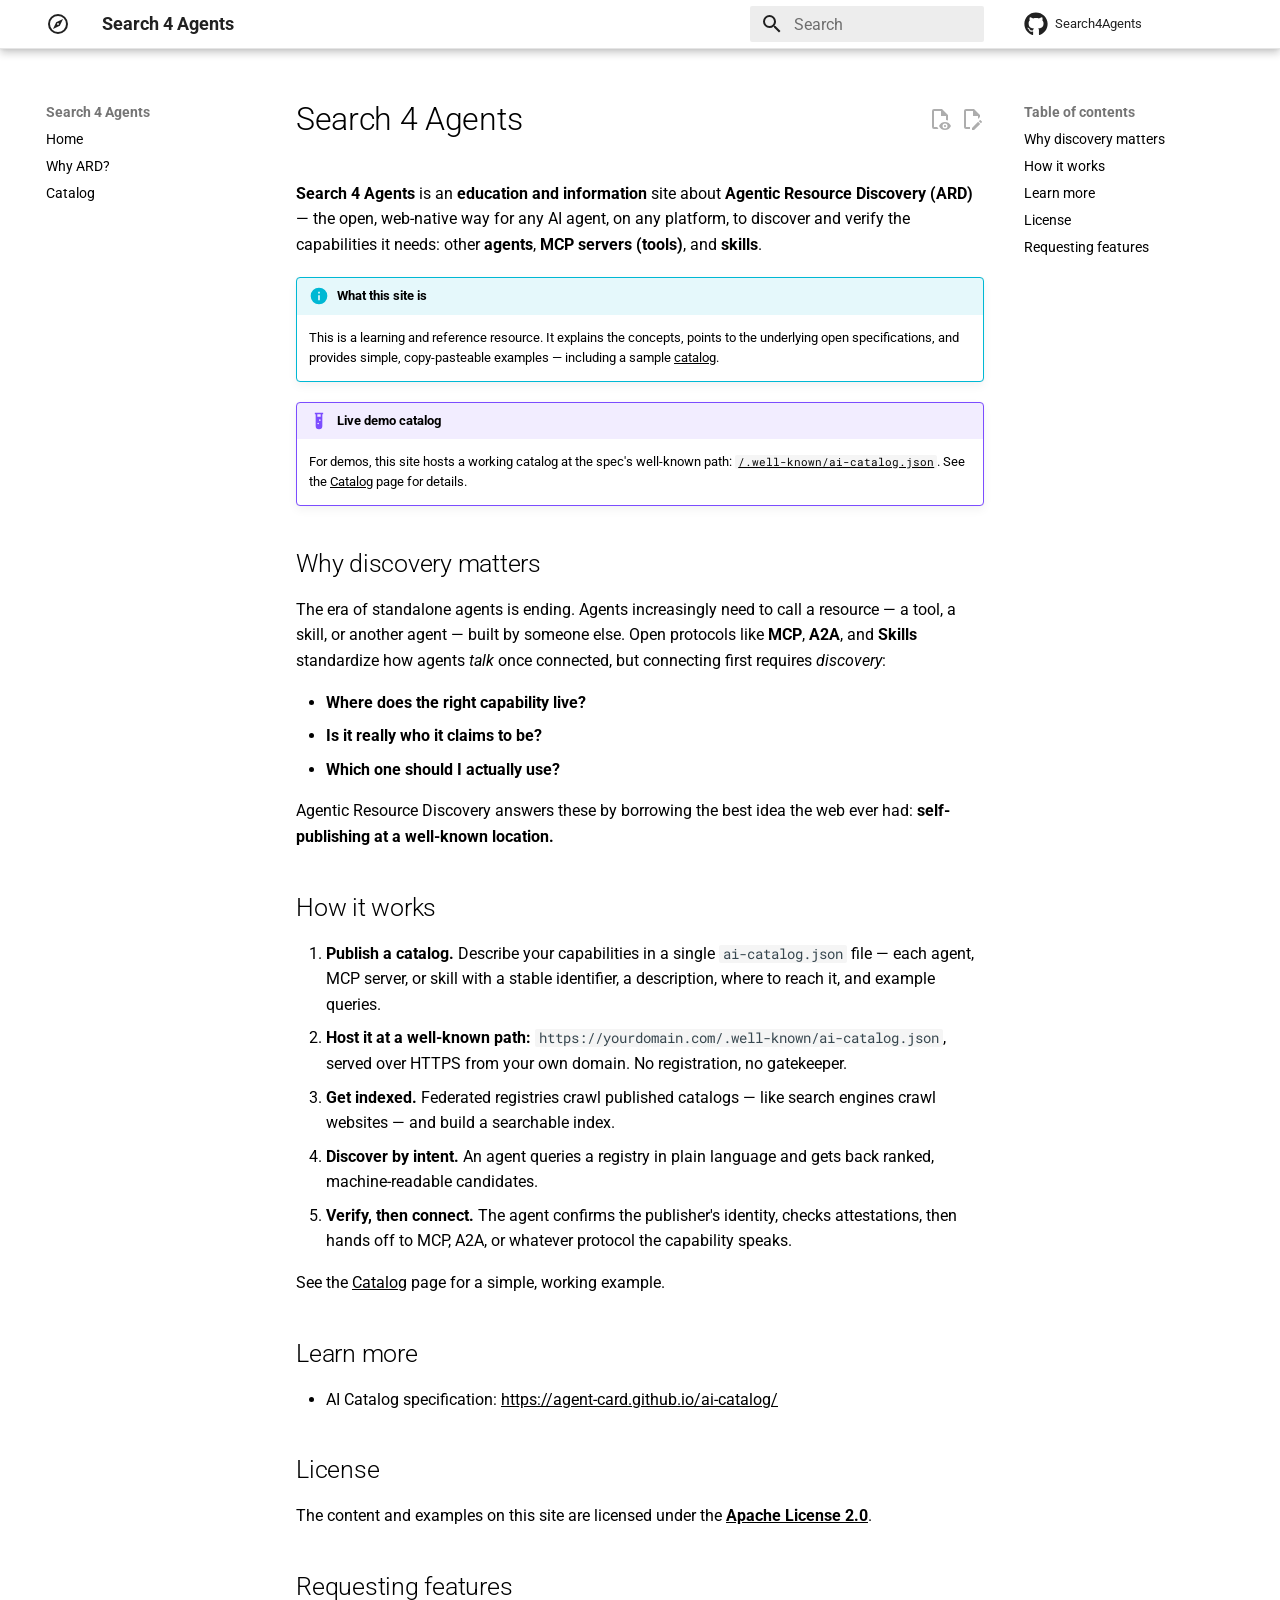
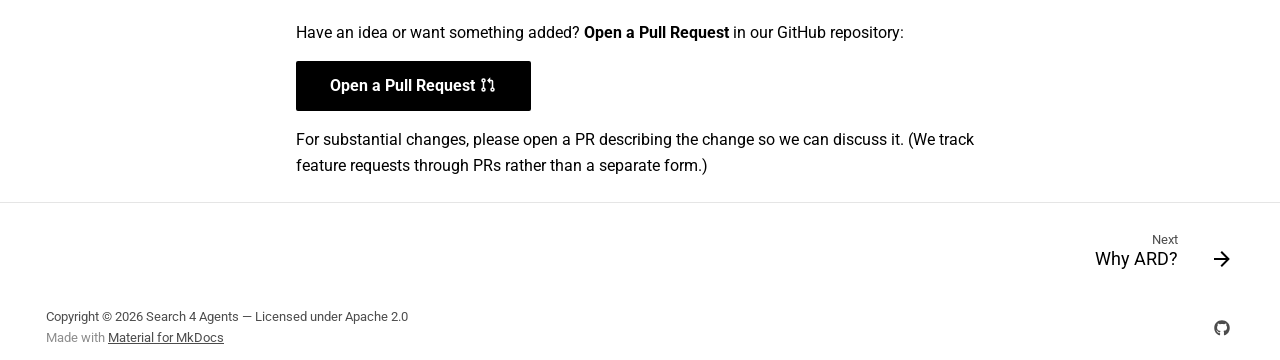
==== commit 6e6654ef: "Deployed 8d38865 with MkDocs version: 1.6.1" ====
--- a/index.html
+++ b/index.html
@@ -178,7 +178,7 @@
     <svg xmlns="http://www.w3.org/2000/svg" viewBox="0 0 512 512"><!--! Font Awesome Free 7.1.0 by @fontawesome - https://fontawesome.com License - https://fontawesome.com/license/free (Icons: CC BY 4.0, Fonts: SIL OFL 1.1, Code: MIT License) Copyright 2025 Fonticons, Inc.--><path d="M173.9 397.4c0 2-2.3 3.6-5.2 3.6-3.3.3-5.6-1.3-5.6-3.6 0-2 2.3-3.6 5.2-3.6 3-.3 5.6 1.3 5.6 3.6m-31.1-4.5c-.7 2 1.3 4.3 4.3 4.9 2.6 1 5.6 0 6.2-2s-1.3-4.3-4.3-5.2c-2.6-.7-5.5.3-6.2 2.3m44.2-1.7c-2.9.7-4.9 2.6-4.6 4.9.3 2 2.9 3.3 5.9 2.6 2.9-.7 4.9-2.6 4.6-4.6-.3-1.9-3-3.2-5.9-2.9M252.8 8C114.1 8 8 113.3 8 252c0 110.9 69.8 205.8 169.5 239.2 12.8 2.3 17.3-5.6 17.3-12.1 0-6.2-.3-40.4-.3-61.4 0 0-70 15-84.7-29.8 0 0-11.4-29.1-27.8-36.6 0 0-22.9-15.7 1.6-15.4 0 0 24.9 2 38.6 25.8 21.9 38.6 58.6 27.5 72.9 20.9 2.3-16 8.8-27.1 16-33.7-55.9-6.2-112.3-14.3-112.3-110.5 0-27.5 7.6-41.3 23.6-58.9-2.6-6.5-11.1-33.3 2.6-67.9 20.9-6.5 69 27 69 27 20-5.6 41.5-8.5 62.8-8.5s42.8 2.9 62.8 8.5c0 0 48.1-33.6 69-27 13.7 34.7 5.2 61.4 2.6 67.9 16 17.7 25.8 31.5 25.8 58.9 0 96.5-58.9 104.2-114.8 110.5 9.2 7.9 17 22.9 17 46.4 0 33.7-.3 75.4-.3 83.6 0 6.5 4.6 14.4 17.3 12.1C436.2 457.8 504 362.9 504 252 504 113.3 391.5 8 252.8 8M105.2 352.9c-1.3 1-1 3.3.7 5.2 1.6 1.6 3.9 2.3 5.2 1 1.3-1 1-3.3-.7-5.2-1.6-1.6-3.9-2.3-5.2-1m-10.8-8.1c-.7 1.3.3 2.9 2.3 3.9 1.6 1 3.6.7 4.3-.7.7-1.3-.3-2.9-2.3-3.9-2-.6-3.6-.3-4.3.7m32.4 35.6c-1.6 1.3-1 4.3 1.3 6.2 2.3 2.3 5.2 2.6 6.5 1 1.3-1.3.7-4.3-1.3-6.2-2.2-2.3-5.2-2.6-6.5-1m-11.4-14.7c-1.6 1-1.6 3.6 0 5.9s4.3 3.3 5.6 2.3c1.6-1.3 1.6-3.9 0-6.2-1.4-2.3-4-3.3-5.6-2"/></svg>
   </div>
   <div class="md-source__repository">
-    Search4Agents/Search4Agents
+    Search4Agents
   </div>
 </a>
       </div>
@@ -224,7 +224,7 @@
     <svg xmlns="http://www.w3.org/2000/svg" viewBox="0 0 512 512"><!--! Font Awesome Free 7.1.0 by @fontawesome - https://fontawesome.com License - https://fontawesome.com/license/free (Icons: CC BY 4.0, Fonts: SIL OFL 1.1, Code: MIT License) Copyright 2025 Fonticons, Inc.--><path d="M173.9 397.4c0 2-2.3 3.6-5.2 3.6-3.3.3-5.6-1.3-5.6-3.6 0-2 2.3-3.6 5.2-3.6 3-.3 5.6 1.3 5.6 3.6m-31.1-4.5c-.7 2 1.3 4.3 4.3 4.9 2.6 1 5.6 0 6.2-2s-1.3-4.3-4.3-5.2c-2.6-.7-5.5.3-6.2 2.3m44.2-1.7c-2.9.7-4.9 2.6-4.6 4.9.3 2 2.9 3.3 5.9 2.6 2.9-.7 4.9-2.6 4.6-4.6-.3-1.9-3-3.2-5.9-2.9M252.8 8C114.1 8 8 113.3 8 252c0 110.9 69.8 205.8 169.5 239.2 12.8 2.3 17.3-5.6 17.3-12.1 0-6.2-.3-40.4-.3-61.4 0 0-70 15-84.7-29.8 0 0-11.4-29.1-27.8-36.6 0 0-22.9-15.7 1.6-15.4 0 0 24.9 2 38.6 25.8 21.9 38.6 58.6 27.5 72.9 20.9 2.3-16 8.8-27.1 16-33.7-55.9-6.2-112.3-14.3-112.3-110.5 0-27.5 7.6-41.3 23.6-58.9-2.6-6.5-11.1-33.3 2.6-67.9 20.9-6.5 69 27 69 27 20-5.6 41.5-8.5 62.8-8.5s42.8 2.9 62.8 8.5c0 0 48.1-33.6 69-27 13.7 34.7 5.2 61.4 2.6 67.9 16 17.7 25.8 31.5 25.8 58.9 0 96.5-58.9 104.2-114.8 110.5 9.2 7.9 17 22.9 17 46.4 0 33.7-.3 75.4-.3 83.6 0 6.5 4.6 14.4 17.3 12.1C436.2 457.8 504 362.9 504 252 504 113.3 391.5 8 252.8 8M105.2 352.9c-1.3 1-1 3.3.7 5.2 1.6 1.6 3.9 2.3 5.2 1 1.3-1 1-3.3-.7-5.2-1.6-1.6-3.9-2.3-5.2-1m-10.8-8.1c-.7 1.3.3 2.9 2.3 3.9 1.6 1 3.6.7 4.3-.7.7-1.3-.3-2.9-2.3-3.9-2-.6-3.6-.3-4.3.7m32.4 35.6c-1.6 1.3-1 4.3 1.3 6.2 2.3 2.3 5.2 2.6 6.5 1 1.3-1.3.7-4.3-1.3-6.2-2.2-2.3-5.2-2.6-6.5-1m-11.4-14.7c-1.6 1-1.6 3.6 0 5.9s4.3 3.3 5.6 2.3c1.6-1.3 1.6-3.9 0-6.2-1.4-2.3-4-3.3-5.6-2"/></svg>
   </div>
   <div class="md-source__repository">
-    Search4Agents/Search4Agents
+    Search4Agents
   </div>
 </a>
     </div>
